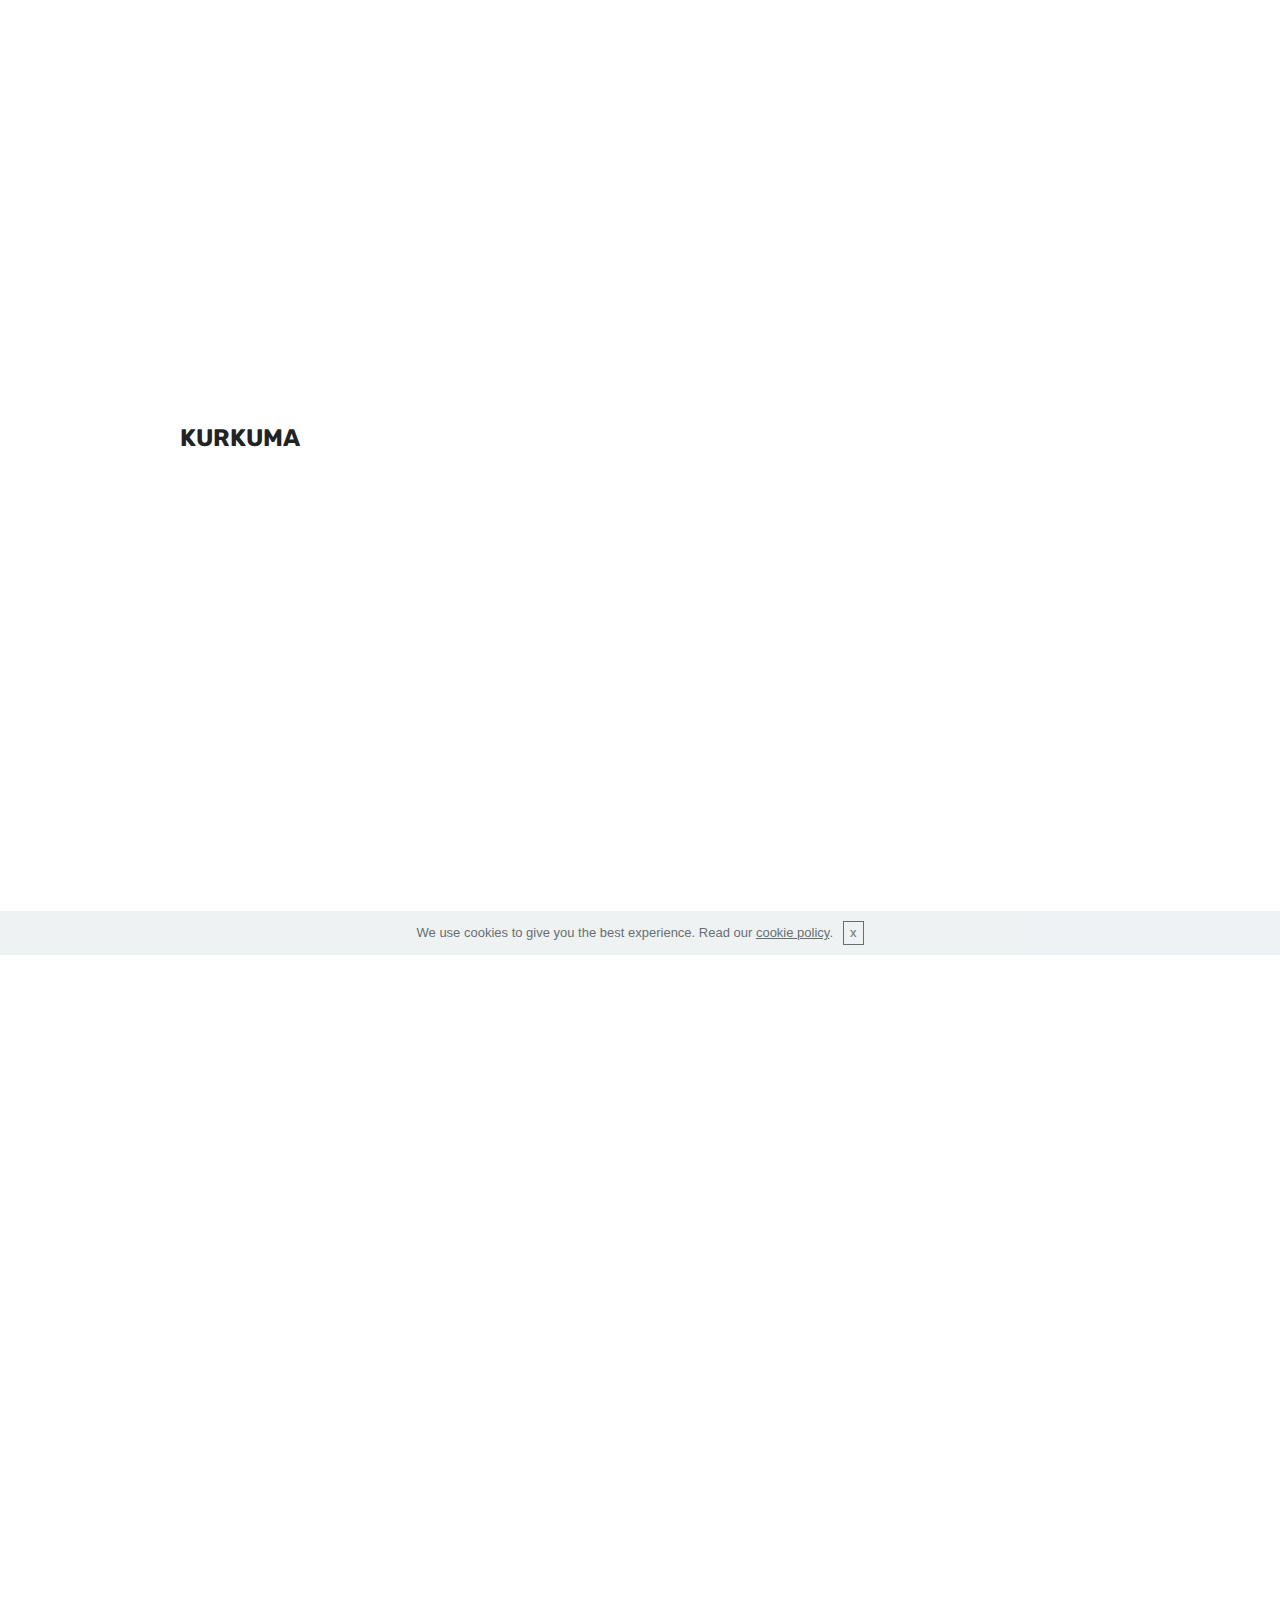
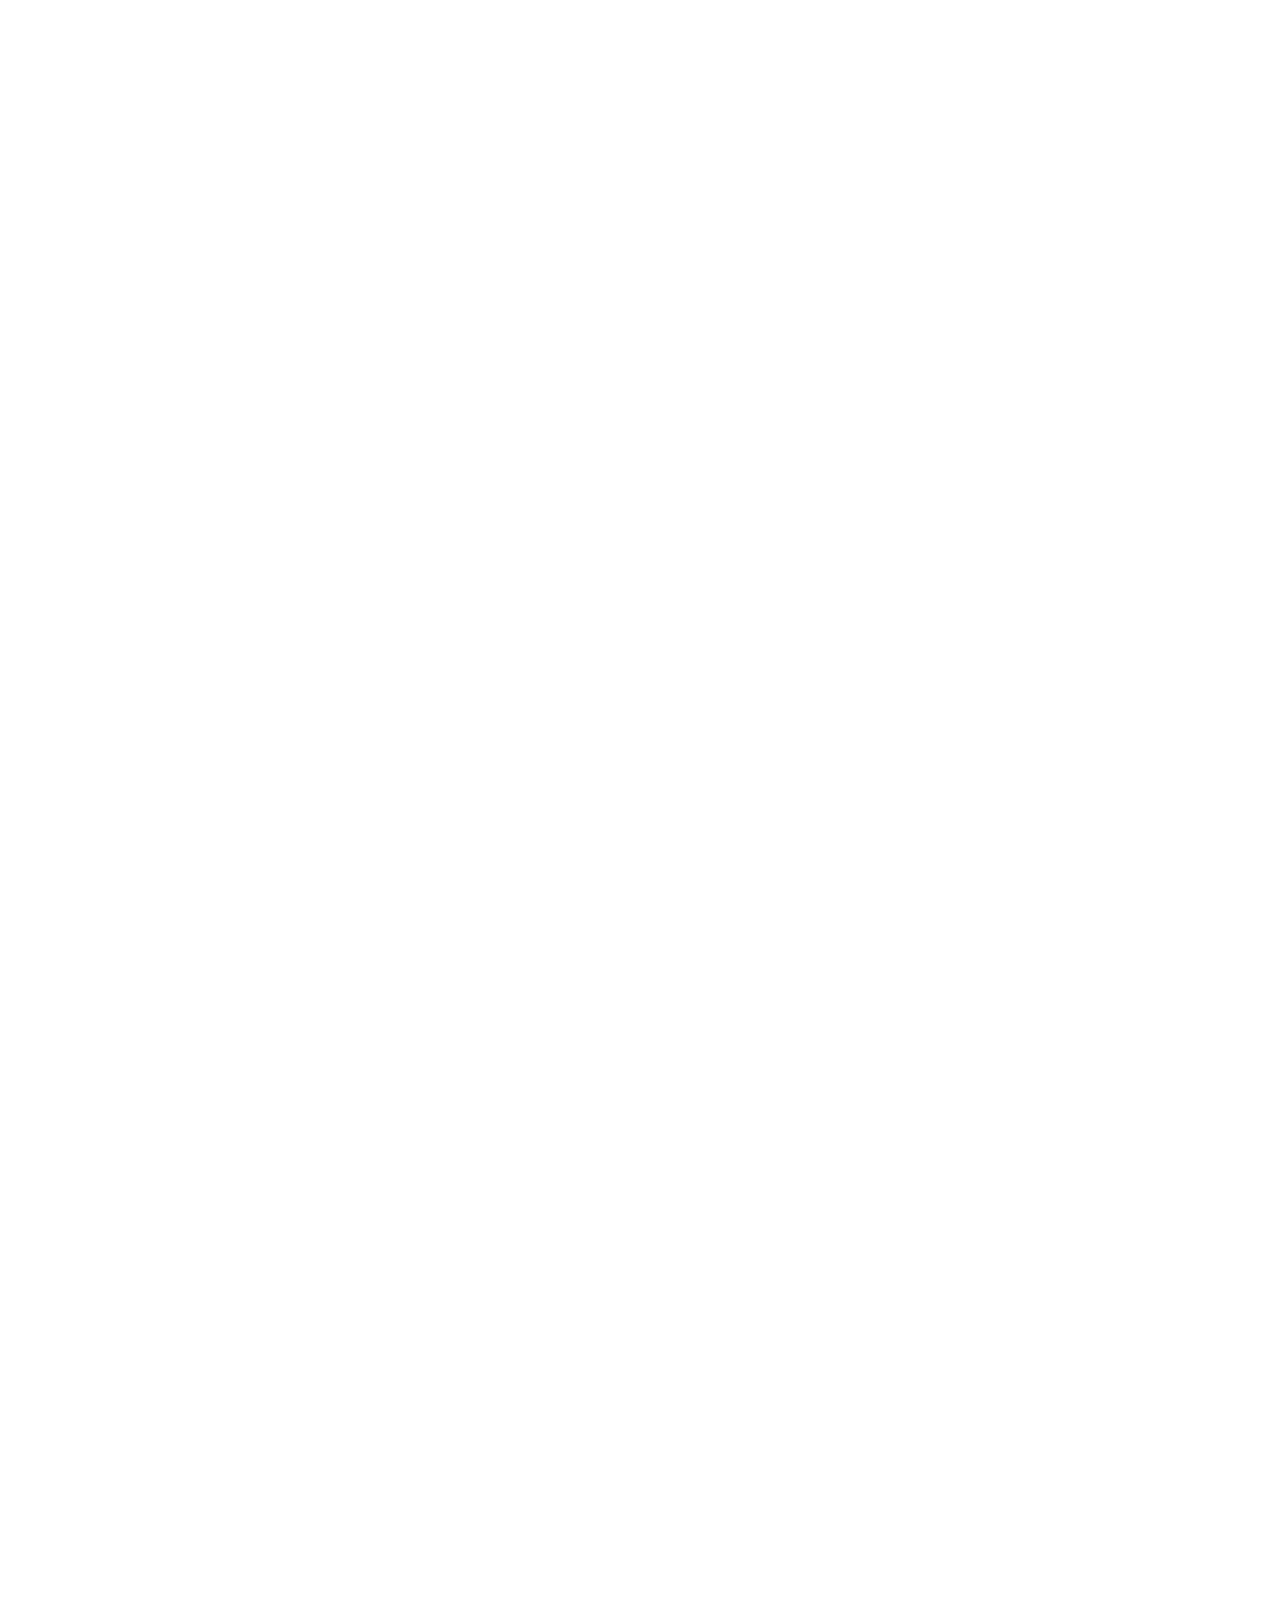
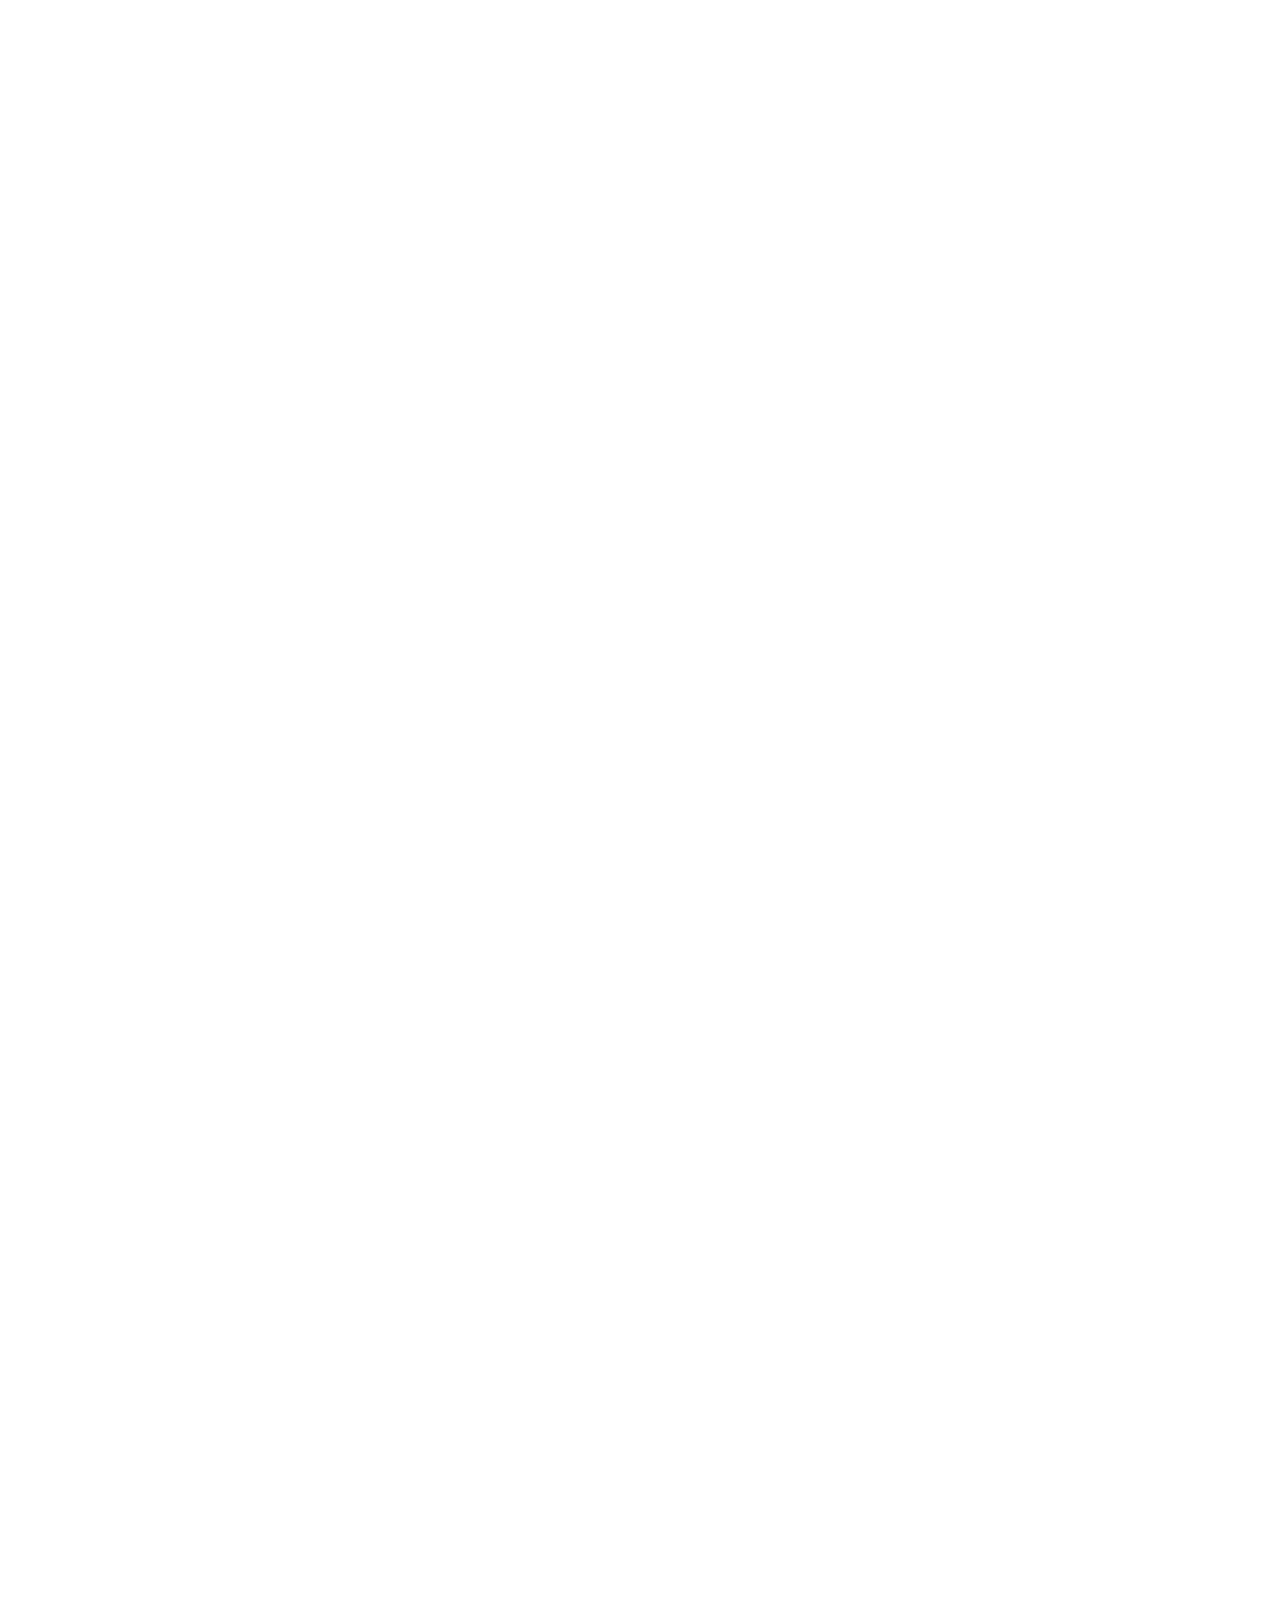
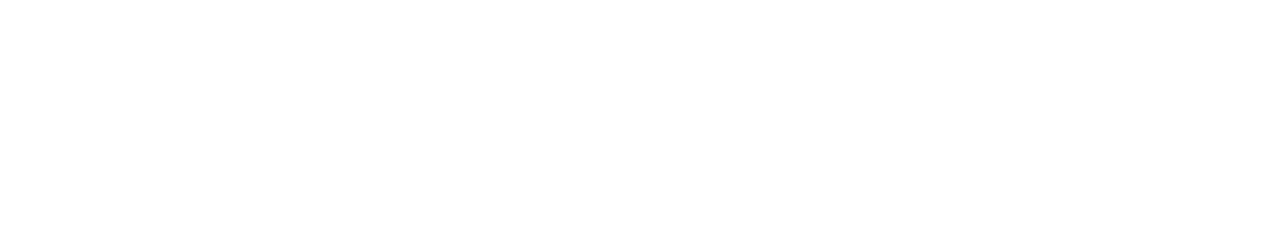
==== index.html @ aa3912ef "create github pages" ====
<!DOCTYPE html>
<html >
<head>
  <!-- Site made with Mobirise Website Builder v4.9.5, https://mobirise.com -->
  <meta charset="UTF-8">
  <meta http-equiv="X-UA-Compatible" content="IE=edge">
  <meta name="generator" content="Mobirise v4.9.5, mobirise.com">
  <meta name="viewport" content="width=device-width, initial-scale=1, minimum-scale=1">
  <link rel="shortcut icon" href="assets/images/logo4.png" type="image/x-icon">
  <meta name="description" content="">
  <title>HOME Template</title>
  <link rel="stylesheet" href="assets/web/assets/mobirise-icons/mobirise-icons.css">
  <link rel="stylesheet" href="assets/tether/tether.min.css">
  <link rel="stylesheet" href="assets/bootstrap/css/bootstrap.min.css">
  <link rel="stylesheet" href="assets/bootstrap/css/bootstrap-grid.min.css">
  <link rel="stylesheet" href="assets/bootstrap/css/bootstrap-reboot.min.css">
  <link rel="stylesheet" href="assets/animatecss/animate.min.css">
  <link rel="stylesheet" href="assets/theme/css/style.css">
  <link rel="stylesheet" href="assets/mobirise/css/mbr-additional.css" type="text/css">
  
  
  
</head>
<body>
  <section class="cid-rjLoshPeXL mbr-fullscreen" id="header2-17">

    

    

    <div class="container align-center">
        <div class="row justify-content-md-center">
            <div class="mbr-white col-md-10">
                <h1 class="mbr-section-title mbr-bold pb-3 mbr-fonts-style display-5">
                    KURKUMA</h1>
                
                
                
            </div>
        </div>
    </div>
    
</section>

<section class="engine"><a href="https://mobirise.info/k">how to develop free website</a></section><section class="header9 cid-rjLpXBXtXY" id="header9-1a">

    

    

    <div class="container">
        <div class="media-container-column mbr-white col-md-8">
            
            
            <p class="mbr-text align-left pb-3 mbr-fonts-style display-4"><strong>KURKUMA </strong><em>:TUMERIC: &nbsp;</em><br><em><br></em>IS A FLOWERING PLANT OF THE GINGER FAMILY, ZINGIBERACAE, THE ROOTS OF WHICH ARE USED IN COOKING. THE BENEFITS OF THE ROOTS HAVE BEEN PROVEN TO BE REALY HELPFULL AGAINST DIFFENT DESEASES.<br><br><br><br><em>&nbsp;</em></p>
            
        </div>
    </div>

    
</section>

<section class="header4 cid-rjLp6i3TvH" id="header4-18">

    

    

    <div class="container">
        <div class="row justify-content-md-center">
            <div class="media-content col-md-10">
                
                
                <div class="mbr-text align-center mbr-white pb-3">
                    <p class="mbr-text mbr-fonts-style display-5">THE HOLY TRINITY</p>
                </div>
                
            </div>
            <div class="mbr-figure pt-5">
                <img src="assets/images/3gold.jpg" alt="Mobirise" title="" style="width: 60%;">
            </div>
        </div>
    </div>
</section>

<section class="header3 cid-rkqaYZ3g0N" id="header3-18">

    

    

    <div class="container">
        <div class="media-container-row">
            <div class="mbr-figure" style="width: 200%;">
                <img src="assets/images/dochter.jpg" alt="Mobirise" title="">
            </div>

            <div class="media-content">
                <h1 class="mbr-section-title mbr-white pb-3 mbr-fonts-style display-1">
                    ANEAN</h1>
                
                <div class="mbr-section-text mbr-white pb-3 ">
                    <p class="mbr-text mbr-fonts-style display-5">
                        The Goddess of birth<br><br>The first receiver of souls,<br>she decides which soul is worthy of life. Presents them as gift to the Goddess of death, Bitar.<br><br></p>
                </div>
                
            </div>
        </div>
    </div>

</section>

<section class="header3 cid-rkqb0azW0R" id="header3-19">

    

    

    <div class="container">
        <div class="media-container-row">
            <div class="mbr-figure" style="width: 200%;">
                <img src="assets/images/moeder.jpg" alt="Mobirise" title="">
            </div>

            <div class="media-content">
                <h1 class="mbr-section-title mbr-white pb-3 mbr-fonts-style display-1">
                    BITAR</h1>
                
                <div class="mbr-section-text mbr-white pb-3 ">
                    <p class="mbr-text mbr-fonts-style display-5">
                        The Goddess of death<br><br>Reveives the souls from Anean.&nbsp;</p>
                </div>
                
            </div>
        </div>
    </div>

</section>

<section class="header3 cid-rkqbzMHPS8" id="header3-1b">

    

    

    <div class="container">
        <div class="media-container-row">
            <div class="mbr-figure" style="width: 200%;">
                <img src="assets/images/hh.jpg" alt="Mobirise" title="">
            </div>

            <div class="media-content">
                <h1 class="mbr-section-title mbr-white pb-3 mbr-fonts-style display-1">NYRA<br></h1>
                
                <div class="mbr-section-text mbr-white pb-3 ">
                    <p class="mbr-text mbr-fonts-style display-5">
                        The Goddess of Afterlife<br><br>Decider of which soul is worthy of eternal light, heaven. <br>Which soul should be banned in the Vadall dessert, hell.&nbsp;<br><br></p>
                </div>
                
            </div>
        </div>
    </div>

</section>

<section class="mbr-section article content3 cid-roYwshjTr5" id="content3-17">
      
     

    <div class="container">
        <div class="media-container-row">
            <div class="row col-12 col-md-12">
                <div class="col-12 mbr-text mbr-fonts-style col-md-6 display-5">
                     <p><strong>OTZA</strong> </p><p><em>/OTZ-A/</em></p><p><em><br></em></p><p>The chain of golden beads worn around the hips of the Goddes Oena<em> /o-eyi-na/. </em></p><p><em>Every golden bead represents the soul of an unborn human.&nbsp;</em></p>
                </div>
                <div class="col-12 mbr-text mbr-fonts-style display-7 col-md-6">
                     <p><br></p>
                </div>
                
            </div>
        </div>
    </div>
</section>


  <script src="assets/web/assets/jquery/jquery.min.js"></script>
  <script src="assets/popper/popper.min.js"></script>
  <script src="assets/tether/tether.min.js"></script>
  <script src="assets/bootstrap/js/bootstrap.min.js"></script>
  <script src="assets/smoothscroll/smooth-scroll.js"></script>
  <script src="assets/cookies-alert-plugin/cookies-alert-core.js"></script>
  <script src="assets/cookies-alert-plugin/cookies-alert-script.js"></script>
  <script src="assets/viewportchecker/jquery.viewportchecker.js"></script>
  <script src="assets/theme/js/script.js"></script>
  
  
 <div id="scrollToTop" class="scrollToTop mbr-arrow-up"><a style="text-align: center;"><i class="mbr-arrow-up-icon mbr-arrow-up-icon-cm cm-icon cm-icon-smallarrow-up"></i></a></div>
    <input name="animation" type="hidden">
  <input name="cookieData" type="hidden" data-cookie-text="We use cookies to give you the best experience. Read our <a href='privacy.html'>cookie policy</a>.">
  </body>
</html>
---- assets/web/assets/mobirise-icons/mobirise-icons.css ----
@font-face {
  font-family: 'MobiriseIcons';
  src:  url('mobirise-icons.eot?spat4u');
  src:  url('mobirise-icons.eot?spat4u#iefix') format('embedded-opentype'),
    url('mobirise-icons.ttf?spat4u') format('truetype'),
    url('mobirise-icons.woff?spat4u') format('woff'),
    url('mobirise-icons.svg?spat4u#MobiriseIcons') format('svg');
  font-weight: normal;
  font-style: normal;
}

[class^="mbri-"], [class*=" mbri-"] {
  /* use !important to prevent issues with browser extensions that change fonts */
  font-family: MobiriseIcons !important;
  speak: none;
  font-style: normal;
  font-weight: normal;
  font-variant: normal;
  text-transform: none;
  line-height: 1;

  /* Better Font Rendering =========== */
  -webkit-font-smoothing: antialiased;
  -moz-osx-font-smoothing: grayscale;
}

.mbri-add-submenu:before {
  content: "\e900";
}
.mbri-alert:before {
  content: "\e901";
}
.mbri-align-center:before {
  content: "\e902";
}
.mbri-align-justify:before {
  content: "\e903";
}
.mbri-align-left:before {
  content: "\e904";
}
.mbri-align-right:before {
  content: "\e905";
}
.mbri-android:before {
  content: "\e906";
}
.mbri-apple:before {
  content: "\e907";
}
.mbri-arrow-down:before {
  content: "\e908";
}
.mbri-arrow-next:before {
  content: "\e909";
}
.mbri-arrow-prev:before {
  content: "\e90a";
}
.mbri-arrow-up:before {
  content: "\e90b";
}
.mbri-bold:before {
  content: "\e90c";
}
.mbri-bookmark:before {
  content: "\e90d";
}
.mbri-bootstrap:before {
  content: "\e90e";
}
.mbri-briefcase:before {
  content: "\e90f";
}
.mbri-browse:before {
  content: "\e910";
}
.mbri-bulleted-list:before {
  content: "\e911";
}
.mbri-calendar:before {
  content: "\e912";
}
.mbri-camera:before {
  content: "\e913";
}
.mbri-cart-add:before {
  content: "\e914";
}
.mbri-cart-full:before {
  content: "\e915";
}
.mbri-cash:before {
  content: "\e916";
}
.mbri-change-style:before {
  content: "\e917";
}
.mbri-chat:before {
  content: "\e918";
}
.mbri-clock:before {
  content: "\e919";
}
.mbri-close:before {
  content: "\e91a";
}
.mbri-cloud:before {
  content: "\e91b";
}
.mbri-code:before {
  content: "\e91c";
}
.mbri-contact-form:before {
  content: "\e91d";
}
.mbri-credit-card:before {
  content: "\e91e";
}
.mbri-cursor-click:before {
  content: "\e91f";
}
.mbri-cust-feedback:before {
  content: "\e920";
}
.mbri-database:before {
  content: "\e921";
}
.mbri-delivery:before {
  content: "\e922";
}
.mbri-desktop:before {
  content: "\e923";
}
.mbri-devices:before {
  content: "\e924";
}
.mbri-down:before {
  content: "\e925";
}
.mbri-download:before {
  content: "\e989";
}
.mbri-drag-n-drop:before {
  content: "\e927";
}
.mbri-drag-n-drop2:before {
  content: "\e928";
}
.mbri-edit:before {
  content: "\e929";
}
.mbri-edit2:before {
  content: "\e92a";
}
.mbri-error:before {
  content: "\e92b";
}
.mbri-extension:before {
  content: "\e92c";
}
.mbri-features:before {
  content: "\e92d";
}
.mbri-file:before {
  content: "\e92e";
}
.mbri-flag:before {
  content: "\e92f";
}
.mbri-folder:before {
  content: "\e930";
}
.mbri-gift:before {
  content: "\e931";
}
.mbri-github:before {
  content: "\e932";
}
.mbri-globe:before {
  content: "\e933";
}
.mbri-globe-2:before {
  content: "\e934";
}
.mbri-growing-chart:before {
  content: "\e935";
}
.mbri-hearth:before {
  content: "\e936";
}
.mbri-help:before {
  content: "\e937";
}
.mbri-home:before {
  content: "\e938";
}
.mbri-hot-cup:before {
  content: "\e939";
}
.mbri-idea:before {
  content: "\e93a";
}
.mbri-image-gallery:before {
  content: "\e93b";
}
.mbri-image-slider:before {
  content: "\e93c";
}
.mbri-info:before {
  content: "\e93d";
}
.mbri-italic:before {
  content: "\e93e";
}
.mbri-key:before {
  content: "\e93f";
}
.mbri-laptop:before {
  content: "\e940";
}
.mbri-layers:before {
  content: "\e941";
}
.mbri-left-right:before {
  content: "\e942";
}
.mbri-left:before {
  content: "\e943";
}
.mbri-letter:before {
  content: "\e944";
}
.mbri-like:before {
  content: "\e945";
}
.mbri-link:before {
  content: "\e946";
}
.mbri-lock:before {
  content: "\e947";
}
.mbri-login:before {
  content: "\e948";
}
.mbri-logout:before {
  content: "\e949";
}
.mbri-magic-stick:before {
  content: "\e94a";
}
.mbri-map-pin:before {
  content: "\e94b";
}
.mbri-menu:before {
  content: "\e94c";
}
.mbri-mobile:before {
  content: "\e94d";
}
.mbri-mobile2:before {
  content: "\e94e";
}
.mbri-mobirise:before {
  content: "\e94f";
}
.mbri-more-horizontal:before {
  content: "\e950";
}
.mbri-more-vertical:before {
  content: "\e951";
}
.mbri-music:before {
  content: "\e952";
}
.mbri-new-file:before {
  content: "\e953";
}
.mbri-numbered-list:before {
  content: "\e954";
}
.mbri-opened-folder:before {
  content: "\e955";
}
.mbri-pages:before {
  content: "\e956";
}
.mbri-paper-plane:before {
  content: "\e957";
}
.mbri-paperclip:before {
  content: "\e958";
}
.mbri-photo:before {
  content: "\e959";
}
.mbri-photos:before {
  content: "\e95a";
}
.mbri-pin:before {
  content: "\e95b";
}
.mbri-play:before {
  content: "\e95c";
}
.mbri-plus:before {
  content: "\e95d";
}
.mbri-preview:before {
  content: "\e95e";
}
.mbri-print:before {
  content: "\e95f";
}
.mbri-protect:before {
  content: "\e960";
}
.mbri-question:before {
  content: "\e961";
}
.mbri-quote-left:before {
  content: "\e962";
}
.mbri-quote-right:before {
  content: "\e963";
}
.mbri-refresh:before {
  content: "\e964";
}
.mbri-responsive:before {
  content: "\e965";
}
.mbri-right:before {
  content: "\e966";
}
.mbri-rocket:before {
  content: "\e967";
}
.mbri-sad-face:before {
  content: "\e968";
}
.mbri-sale:before {
  content: "\e969";
}
.mbri-save:before {
  content: "\e96a";
}
.mbri-search:before {
  content: "\e96b";
}
.mbri-setting:before {
  content: "\e96c";
}
.mbri-setting2:before {
  content: "\e96d";
}
.mbri-setting3:before {
  content: "\e96e";
}
.mbri-share:before {
  content: "\e96f";
}
.mbri-shopping-bag:before {
  content: "\e970";
}
.mbri-shopping-basket:before {
  content: "\e971";
}
.mbri-shopping-cart:before {
  content: "\e972";
}
.mbri-sites:before {
  content: "\e973";
}
.mbri-smile-face:before {
  content: "\e974";
}
.mbri-speed:before {
  content: "\e975";
}
.mbri-star:before {
  content: "\e976";
}
.mbri-success:before {
  content: "\e977";
}
.mbri-sun:before {
  content: "\e978";
}
.mbri-sun2:before {
  content: "\e979";
}
.mbri-tablet:before {
  content: "\e97a";
}
.mbri-tablet-vertical:before {
  content: "\e97b";
}
.mbri-target:before {
  content: "\e97c";
}
.mbri-timer:before {
  content: "\e97d";
}
.mbri-to-ftp:before {
  content: "\e97e";
}
.mbri-to-local-drive:before {
  content: "\e97f";
}
.mbri-touch-swipe:before {
  content: "\e980";
}
.mbri-touch:before {
  content: "\e981";
}
.mbri-trash:before {
  content: "\e982";
}
.mbri-underline:before {
  content: "\e983";
}
.mbri-unlink:before {
  content: "\e984";
}
.mbri-unlock:before {
  content: "\e985";
}
.mbri-up-down:before {
  content: "\e986";
}
.mbri-up:before {
  content: "\e987";
}
.mbri-update:before {
  content: "\e988";
}
.mbri-upload:before {
 content: "\e926"; 
}
.mbri-user:before {
  content: "\e98a";
}
.mbri-user2:before {
  content: "\e98b";
}
.mbri-users:before {
  content: "\e98c";
}
.mbri-video:before {
  content: "\e98d";
}
.mbri-video-play:before {
  content: "\e98e";
}
.mbri-watch:before {
  content: "\e98f";
}
.mbri-website-theme:before {
  content: "\e990";
}
.mbri-wifi:before {
  content: "\e991";
}
.mbri-windows:before {
  content: "\e992";
}
.mbri-zoom-out:before {
  content: "\e993";
}
.mbri-redo:before {
  content: "\e994";
}
.mbri-undo:before {
  content: "\e995";
}
---- assets/theme/css/style.css ----
/*!
 * Mobirise v4 theme (https://mobirise.com/)
 * Copyright 2017 Mobirise
 */
section {
  background-color: #eeeeee; }

section,
.container,
.container-fluid {
  position: relative;
  word-wrap: break-word; }

a.mbr-iconfont:hover {
  text-decoration: none; }

.article .lead p, .article .lead ul, .article .lead ol, .article .lead pre, .article .lead blockquote {
  margin-bottom: 0; }

a {
  font-style: normal;
  font-weight: 400;
  cursor: pointer; }
  a, a:hover {
    text-decoration: none; }

figure {
  margin-bottom: 0; }

body {
  color: #232323; }

h1, h2, h3, h4, h5, h6,
.h1, .h2, .h3, .h4, .h5, .h6,
.display-1, .display-2, .display-3, .display-4 {
  line-height: 1;
  word-break: break-word;
  word-wrap: break-word; }

b, strong {
  font-weight: bold; }

blockquote {
  padding: 10px 0 10px 20px;
  position: relative;
  border-left: 2px solid;
  border-color: #ff3366; }

input:-webkit-autofill, input:-webkit-autofill:hover, input:-webkit-autofill:focus, input:-webkit-autofill:active {
  transition-delay: 9999s;
  transition-property: background-color, color; }

textarea[type="hidden"] {
  display: none; }

body {
  position: relative; }

section {
  background-position: 50% 50%;
  background-repeat: no-repeat;
  background-size: cover; }
  section .mbr-background-video,
  section .mbr-background-video-preview {
    position: absolute;
    bottom: 0;
    left: 0;
    right: 0;
    top: 0; }

.hidden {
  visibility: hidden; }

.mbr-z-index20 {
  z-index: 20; }

/*! Base colors */
.mbr-white {
  color: #ffffff; }

.mbr-black {
  color: #000000; }

.mbr-bg-white {
  background-color: #ffffff; }

.mbr-bg-black {
  background-color: #000000; }

/*! Text-aligns */
.align-left {
  text-align: left; }

.align-center {
  text-align: center; }

.align-right {
  text-align: right; }

@media (max-width: 767px) {
  .align-left, .align-center, .align-right, .mbr-section-btn, .mbr-section-title {
    text-align: center; } }
/*! Font-weight  */
.mbr-light {
  font-weight: 300; }

.mbr-regular {
  font-weight: 400; }

.mbr-semibold {
  font-weight: 500; }

.mbr-bold {
  font-weight: 700; }

/*! Media  */
.media-size-item {
  -webkit-flex: 1 1 auto;
  -moz-flex: 1 1 auto;
  -ms-flex: 1 1 auto;
  -o-flex: 1 1 auto;
  flex: 1 1 auto; }

.media-content {
  -webkit-flex-basis: 100%;
  flex-basis: 100%; }

.media-container-row {
  display: -ms-flexbox;
  display: -webkit-flex;
  display: flex;
  -webkit-flex-direction: row;
  -ms-flex-direction: row;
  flex-direction: row;
  -webkit-flex-wrap: wrap;
  -ms-flex-wrap: wrap;
  flex-wrap: wrap;
  -webkit-justify-content: center;
  -ms-flex-pack: center;
  justify-content: center;
  -webkit-align-content: center;
  -ms-flex-line-pack: center;
  align-content: center;
  -webkit-align-items: start;
  -ms-flex-align: start;
  align-items: start; }
  .media-container-row .media-size-item {
    width: 400px; }

.media-container-column {
  display: -ms-flexbox;
  display: -webkit-flex;
  display: flex;
  -webkit-flex-direction: column;
  -ms-flex-direction: column;
  flex-direction: column;
  -webkit-flex-wrap: wrap;
  -ms-flex-wrap: wrap;
  flex-wrap: wrap;
  -webkit-justify-content: center;
  -ms-flex-pack: center;
  justify-content: center;
  -webkit-align-content: center;
  -ms-flex-line-pack: center;
  align-content: center;
  -webkit-align-items: stretch;
  -ms-flex-align: stretch;
  align-items: stretch; }
  .media-container-column > * {
    width: 100%; }

@media (min-width: 992px) {
  .media-container-row {
    -webkit-flex-wrap: nowrap;
    -ms-flex-wrap: nowrap;
    flex-wrap: nowrap; } }
figure {
  overflow: hidden; }

figure[mbr-media-size] {
  transition: width 0.1s; }

.mbr-figure img, .mbr-figure iframe {
  display: block;
  width: 100%; }

.card {
  background-color: transparent;
  border: none; }

.card-img {
  text-align: center;
  flex-shrink: 0;
  -webkit-flex-shrink: 0; }

.media {
  max-width: 100%;
  margin: 0 auto; }

.mbr-figure {
  -ms-flex-item-align: center;
  -ms-grid-row-align: center;
  -webkit-align-self: center;
  align-self: center; }

.media-container > div {
  max-width: 100%; }

.mbr-figure img, .card-img img {
  width: 100%; }

@media (max-width: 991px) {
  .media-size-item {
    width: auto !important; }

  .media {
    width: auto; }

  .mbr-figure {
    width: 100% !important; } }
/*! Buttons */
.mbr-section-btn {
  margin-left: -.25rem;
  margin-right: -.25rem;
  font-size: 0; }

nav .mbr-section-btn {
  margin-left: 0rem;
  margin-right: 0rem; }

/*! Btn icon margin */
.btn .mbr-iconfont, .btn.btn-sm .mbr-iconfont {
  cursor: pointer;
  margin-right: 0.5rem; }

.btn.btn-md .mbr-iconfont, .btn.btn-md .mbr-iconfont {
  margin-right: 0.8rem; }

.mbr-regular {
  font-weight: 400; }

.mbr-semibold {
  font-weight: 500; }

.mbr-bold {
  font-weight: 700; }

[type="submit"] {
  -webkit-appearance: none; }

/*! Full-screen */
.mbr-fullscreen .mbr-overlay {
  min-height: 100vh; }

.mbr-fullscreen {
  display: flex;
  display: -webkit-flex;
  display: -moz-flex;
  display: -ms-flex;
  display: -o-flex;
  align-items: center;
  -webkit-align-items: center;
  min-height: 100vh;
  padding-top: 3rem;
  padding-bottom: 3rem; }

/*! Map */
.map {
  height: 25rem;
  position: relative; }
  .map iframe {
    width: 100%;
    height: 100%; }

/* Form */
.form-asterisk {
  font-family: initial;
  position: absolute;
  top: -2px;
  font-weight: normal; }

/*! Scroll to top arrow */
.mbr-arrow-up {
  bottom: 25px;
  right: 90px;
  position: fixed;
  text-align: right;
  z-index: 5000;
  color: #ffffff;
  font-size: 32px;
  transform: rotate(180deg);
  -webkit-transform: rotate(180deg); }

.mbr-arrow-up a {
  background: rgba(0, 0, 0, 0.2);
  border-radius: 3px;
  color: #fff;
  display: inline-block;
  height: 60px;
  width: 60px;
  outline-style: none !important;
  position: relative;
  text-decoration: none;
  transition: all .3s ease-in-out;
  cursor: pointer;
  text-align: center; }
  .mbr-arrow-up a:hover {
    background-color: rgba(0, 0, 0, 0.4); }
  .mbr-arrow-up a i {
    line-height: 60px; }

.mbr-arrow-up-icon {
  display: block;
  color: #fff; }

.mbr-arrow-up-icon::before {
  content: "\203a";
  display: inline-block;
  font-family: serif;
  font-size: 32px;
  line-height: 1;
  font-style: normal;
  position: relative;
  top: 6px;
  left: -4px;
  -webkit-transform: rotate(-90deg);
  transform: rotate(-90deg); }

/*! Arrow Down */
.mbr-arrow {
  position: absolute;
  bottom: 45px;
  left: 50%;
  width: 60px;
  height: 60px;
  cursor: pointer;
  background-color: rgba(80, 80, 80, 0.5);
  border-radius: 50%;
  -webkit-transform: translateX(-50%);
  transform: translateX(-50%); }
  .mbr-arrow > a {
    display: inline-block;
    text-decoration: none;
    outline-style: none;
    -webkit-animation: arrowdown 1.7s ease-in-out infinite;
    animation: arrowdown 1.7s ease-in-out infinite; }
    .mbr-arrow > a > i {
      position: absolute;
      top: -2px;
      left: 15px;
      font-size: 2rem; }

@keyframes arrowdown {
  0% {
    transform: translateY(0px);
    -webkit-transform: translateY(0px); }
  50% {
    transform: translateY(-5px);
    -webkit-transform: translateY(-5px); }
  100% {
    transform: translateY(0px);
    -webkit-transform: translateY(0px); } }
@-webkit-keyframes arrowdown {
  0% {
    transform: translateY(0px);
    -webkit-transform: translateY(0px); }
  50% {
    transform: translateY(-5px);
    -webkit-transform: translateY(-5px); }
  100% {
    transform: translateY(0px);
    -webkit-transform: translateY(0px); } }
@media (max-width: 500px) {
  .mbr-arrow-up {
    left: 50%;
    right: auto;
    transform: translateX(-50%) rotate(180deg);
    -webkit-transform: translateX(-50%) rotate(180deg); } }
/*Gradients animation*/
@keyframes gradient-animation {
  from {
    background-position: 0% 100%;
    animation-timing-function: ease-in-out; }
  to {
    background-position: 100% 0%;
    animation-timing-function: ease-in-out; } }
@-webkit-keyframes gradient-animation {
  from {
    background-position: 0% 100%;
    animation-timing-function: ease-in-out; }
  to {
    background-position: 100% 0%;
    animation-timing-function: ease-in-out; } }
.bg-gradient {
  background-size: 200% 200%;
  animation: gradient-animation 5s infinite alternate;
  -webkit-animation: gradient-animation 5s infinite alternate; }

.menu .navbar-brand {
  display: -webkit-flex; }
  .menu .navbar-brand span {
    display: flex;
    display: -webkit-flex; }
  .menu .navbar-brand .navbar-caption-wrap {
    display: -webkit-flex; }
  .menu .navbar-brand .navbar-logo img {
    display: -webkit-flex; }
@media (min-width: 768px) and (max-width: 991px) {
  .menu .navbar-toggleable-sm .navbar-nav {
    display: -webkit-box;
    display: -webkit-flex;
    display: -ms-flexbox; } }
@media (min-width: 992px) {
  .menu .navbar-nav.nav-dropdown {
    display: -webkit-flex; }
  .menu .navbar-toggleable-sm .navbar-collapse {
    display: -webkit-flex !important; } }
@media (max-width: 767px) {
  .menu .navbar-collapse {
    max-height: 80vh; }
  .menu .dropdown-menu {
    max-height: 60vh; } }

.navbar {
  display: -webkit-flex;
  -webkit-flex-wrap: wrap;
  -webkit-align-items: center;
  -webkit-justify-content: space-between; }

.navbar-collapse {
  -webkit-flex-basis: 100%;
  -webkit-flex-grow: 1;
  -webkit-align-items: center; }

.nav-dropdown .link {
  padding: .667em 1.667em !important;
  margin: 0 !important; }

.nav {
  display: -webkit-flex;
  -webkit-flex-wrap: wrap; }

.row {
  display: -webkit-flex;
  -webkit-flex-wrap: wrap; }

.justify-content-center {
  -webkit-justify-content: center; }

.form-inline {
  display: -webkit-flex;
  -webkit-flex-flow: row wrap;
  -webkit-align-items: center; }

.card-wrapper {
  -webkit-flex: 1; }

.carousel-control {
  z-index: 10;
  display: -webkit-flex;
  -webkit-align-items: center;
  -webkit-justify-content: center; }

.carousel-controls {
  display: -webkit-flex; }

.media {
  display: -webkit-flex; }

.jq-selectbox__select {
  padding: 1.07em .5em;
  position: absolute;
  top: 0;
  left: 0;
  width: 100%; }

.jq-selectbox__dropdown {
  position: absolute;
  top: 100% !important;
  left: 0 !important;
  width: 100% !important; }

.jq-selectbox__trigger-arrow {
  transform: translateY(-50%); }

.jq-selectbox li {
  padding: 1.07em .5em; }

/*# sourceMappingURL=style.css.map */
.engine {
	position: absolute;
	text-indent: -2400px;
	text-align: center;
	padding: 0;
	top: 0;
	left: -2400px;
}
---- assets/mobirise/css/mbr-additional.css ----
@import url(https://fonts.googleapis.com/css?family=Rubik:300,300i,400,400i,500,500i,700,700i,900,900i);





body {
  font-style: normal;
  line-height: 1.5;
}
.mbr-section-title {
  font-style: normal;
  line-height: 1.2;
}
.mbr-section-subtitle {
  line-height: 1.3;
}
.mbr-text {
  font-style: normal;
  line-height: 1.6;
}
.display-1 {
  font-family: 'Rubik', sans-serif;
  font-size: 4.25rem;
}
.display-1 > .mbr-iconfont {
  font-size: 6.8rem;
}
.display-2 {
  font-family: 'Rubik', sans-serif;
  font-size: 3rem;
}
.display-2 > .mbr-iconfont {
  font-size: 4.8rem;
}
.display-4 {
  font-family: 'Rubik', sans-serif;
  font-size: 1rem;
}
.display-4 > .mbr-iconfont {
  font-size: 1.6rem;
}
.display-5 {
  font-family: 'Rubik', sans-serif;
  font-size: 1.5rem;
}
.display-5 > .mbr-iconfont {
  font-size: 2.4rem;
}
.display-7 {
  font-family: 'Rubik', sans-serif;
  font-size: 1rem;
}
.display-7 > .mbr-iconfont {
  font-size: 1.6rem;
}
/* ---- Fluid typography for mobile devices ---- */
/* 1.4 - font scale ratio ( bootstrap == 1.42857 ) */
/* 100vw - current viewport width */
/* (48 - 20)  48 == 48rem == 768px, 20 == 20rem == 320px(minimal supported viewport) */
/* 0.65 - min scale variable, may vary */
@media (max-width: 768px) {
  .display-1 {
    font-size: 3.4rem;
    font-size: calc( 2.1374999999999997rem + (4.25 - 2.1374999999999997) * ((100vw - 20rem) / (48 - 20)));
    line-height: calc( 1.4 * (2.1374999999999997rem + (4.25 - 2.1374999999999997) * ((100vw - 20rem) / (48 - 20))));
  }
  .display-2 {
    font-size: 2.4rem;
    font-size: calc( 1.7rem + (3 - 1.7) * ((100vw - 20rem) / (48 - 20)));
    line-height: calc( 1.4 * (1.7rem + (3 - 1.7) * ((100vw - 20rem) / (48 - 20))));
  }
  .display-4 {
    font-size: 0.8rem;
    font-size: calc( 1rem + (1 - 1) * ((100vw - 20rem) / (48 - 20)));
    line-height: calc( 1.4 * (1rem + (1 - 1) * ((100vw - 20rem) / (48 - 20))));
  }
  .display-5 {
    font-size: 1.2rem;
    font-size: calc( 1.175rem + (1.5 - 1.175) * ((100vw - 20rem) / (48 - 20)));
    line-height: calc( 1.4 * (1.175rem + (1.5 - 1.175) * ((100vw - 20rem) / (48 - 20))));
  }
}
/* Buttons */
.btn {
  font-weight: 500;
  border-width: 2px;
  font-style: normal;
  letter-spacing: 1px;
  margin: .4rem .8rem;
  white-space: normal;
  -webkit-transition: all 0.3s ease-in-out;
  -moz-transition: all 0.3s ease-in-out;
  transition: all 0.3s ease-in-out;
  display: inline-flex;
  align-items: center;
  justify-content: center;
  word-break: break-word;
  -webkit-align-items: center;
  -webkit-justify-content: center;
  display: -webkit-inline-flex;
  padding: 1rem 3rem;
  border-radius: 3px;
}
.btn-sm {
  font-weight: 500;
  letter-spacing: 1px;
  -webkit-transition: all 0.3s ease-in-out;
  -moz-transition: all 0.3s ease-in-out;
  transition: all 0.3s ease-in-out;
  padding: 0.6rem 1.5rem;
  border-radius: 3px;
}
.btn-md {
  font-weight: 500;
  letter-spacing: 1px;
  margin: .4rem .8rem !important;
  -webkit-transition: all 0.3s ease-in-out;
  -moz-transition: all 0.3s ease-in-out;
  transition: all 0.3s ease-in-out;
  padding: 1rem 3rem;
  border-radius: 3px;
}
.btn-lg {
  font-weight: 500;
  letter-spacing: 1px;
  margin: .4rem .8rem !important;
  -webkit-transition: all 0.3s ease-in-out;
  -moz-transition: all 0.3s ease-in-out;
  transition: all 0.3s ease-in-out;
  padding: 1.2rem 3.2rem;
  border-radius: 3px;
}
.bg-primary {
  background-color: #f90900 !important;
}
.bg-success {
  background-color: #f7ed4a !important;
}
.bg-info {
  background-color: #82786e !important;
}
.bg-warning {
  background-color: #879a9f !important;
}
.bg-danger {
  background-color: #b1a374 !important;
}
.btn-primary,
.btn-primary:active {
  background-color: #f90900 !important;
  border-color: #f90900 !important;
  color: #ffffff !important;
}
.btn-primary:hover,
.btn-primary:focus,
.btn-primary.focus,
.btn-primary.active {
  color: #ffffff !important;
  background-color: #ad0600 !important;
  border-color: #ad0600 !important;
}
.btn-primary.disabled,
.btn-primary:disabled {
  color: #ffffff !important;
  background-color: #ad0600 !important;
  border-color: #ad0600 !important;
}
.btn-secondary,
.btn-secondary:active {
  background-color: #ff3366 !important;
  border-color: #ff3366 !important;
  color: #ffffff !important;
}
.btn-secondary:hover,
.btn-secondary:focus,
.btn-secondary.focus,
.btn-secondary.active {
  color: #ffffff !important;
  background-color: #e50039 !important;
  border-color: #e50039 !important;
}
.btn-secondary.disabled,
.btn-secondary:disabled {
  color: #ffffff !important;
  background-color: #e50039 !important;
  border-color: #e50039 !important;
}
.btn-info,
.btn-info:active {
  background-color: #82786e !important;
  border-color: #82786e !important;
  color: #ffffff !important;
}
.btn-info:hover,
.btn-info:focus,
.btn-info.focus,
.btn-info.active {
  color: #ffffff !important;
  background-color: #59524b !important;
  border-color: #59524b !important;
}
.btn-info.disabled,
.btn-info:disabled {
  color: #ffffff !important;
  background-color: #59524b !important;
  border-color: #59524b !important;
}
.btn-success,
.btn-success:active {
  background-color: #f7ed4a !important;
  border-color: #f7ed4a !important;
  color: #3f3c03 !important;
}
.btn-success:hover,
.btn-success:focus,
.btn-success.focus,
.btn-success.active {
  color: #3f3c03 !important;
  background-color: #eadd0a !important;
  border-color: #eadd0a !important;
}
.btn-success.disabled,
.btn-success:disabled {
  color: #3f3c03 !important;
  background-color: #eadd0a !important;
  border-color: #eadd0a !important;
}
.btn-warning,
.btn-warning:active {
  background-color: #879a9f !important;
  border-color: #879a9f !important;
  color: #ffffff !important;
}
.btn-warning:hover,
.btn-warning:focus,
.btn-warning.focus,
.btn-warning.active {
  color: #ffffff !important;
  background-color: #617479 !important;
  border-color: #617479 !important;
}
.btn-warning.disabled,
.btn-warning:disabled {
  color: #ffffff !important;
  background-color: #617479 !important;
  border-color: #617479 !important;
}
.btn-danger,
.btn-danger:active {
  background-color: #b1a374 !important;
  border-color: #b1a374 !important;
  color: #ffffff !important;
}
.btn-danger:hover,
.btn-danger:focus,
.btn-danger.focus,
.btn-danger.active {
  color: #ffffff !important;
  background-color: #8b7d4e !important;
  border-color: #8b7d4e !important;
}
.btn-danger.disabled,
.btn-danger:disabled {
  color: #ffffff !important;
  background-color: #8b7d4e !important;
  border-color: #8b7d4e !important;
}
.btn-white {
  color: #333333 !important;
}
.btn-white,
.btn-white:active {
  background-color: #ffffff !important;
  border-color: #ffffff !important;
  color: #808080 !important;
}
.btn-white:hover,
.btn-white:focus,
.btn-white.focus,
.btn-white.active {
  color: #808080 !important;
  background-color: #d9d9d9 !important;
  border-color: #d9d9d9 !important;
}
.btn-white.disabled,
.btn-white:disabled {
  color: #808080 !important;
  background-color: #d9d9d9 !important;
  border-color: #d9d9d9 !important;
}
.btn-black,
.btn-black:active {
  background-color: #333333 !important;
  border-color: #333333 !important;
  color: #ffffff !important;
}
.btn-black:hover,
.btn-black:focus,
.btn-black.focus,
.btn-black.active {
  color: #ffffff !important;
  background-color: #0d0d0d !important;
  border-color: #0d0d0d !important;
}
.btn-black.disabled,
.btn-black:disabled {
  color: #ffffff !important;
  background-color: #0d0d0d !important;
  border-color: #0d0d0d !important;
}
.btn-primary-outline,
.btn-primary-outline:active {
  background: none;
  border-color: #930500;
  color: #930500;
}
.btn-primary-outline:hover,
.btn-primary-outline:focus,
.btn-primary-outline.focus,
.btn-primary-outline.active {
  color: #ffffff;
  background-color: #f90900;
  border-color: #f90900;
}
.btn-primary-outline.disabled,
.btn-primary-outline:disabled {
  color: #ffffff !important;
  background-color: #f90900 !important;
  border-color: #f90900 !important;
}
.btn-secondary-outline,
.btn-secondary-outline:active {
  background: none;
  border-color: #cc0033;
  color: #cc0033;
}
.btn-secondary-outline:hover,
.btn-secondary-outline:focus,
.btn-secondary-outline.focus,
.btn-secondary-outline.active {
  color: #ffffff;
  background-color: #ff3366;
  border-color: #ff3366;
}
.btn-secondary-outline.disabled,
.btn-secondary-outline:disabled {
  color: #ffffff !important;
  background-color: #ff3366 !important;
  border-color: #ff3366 !important;
}
.btn-info-outline,
.btn-info-outline:active {
  background: none;
  border-color: #4b453f;
  color: #4b453f;
}
.btn-info-outline:hover,
.btn-info-outline:focus,
.btn-info-outline.focus,
.btn-info-outline.active {
  color: #ffffff;
  background-color: #82786e;
  border-color: #82786e;
}
.btn-info-outline.disabled,
.btn-info-outline:disabled {
  color: #ffffff !important;
  background-color: #82786e !important;
  border-color: #82786e !important;
}
.btn-success-outline,
.btn-success-outline:active {
  background: none;
  border-color: #d2c609;
  color: #d2c609;
}
.btn-success-outline:hover,
.btn-success-outline:focus,
.btn-success-outline.focus,
.btn-success-outline.active {
  color: #3f3c03;
  background-color: #f7ed4a;
  border-color: #f7ed4a;
}
.btn-success-outline.disabled,
.btn-success-outline:disabled {
  color: #3f3c03 !important;
  background-color: #f7ed4a !important;
  border-color: #f7ed4a !important;
}
.btn-warning-outline,
.btn-warning-outline:active {
  background: none;
  border-color: #55666b;
  color: #55666b;
}
.btn-warning-outline:hover,
.btn-warning-outline:focus,
.btn-warning-outline.focus,
.btn-warning-outline.active {
  color: #ffffff;
  background-color: #879a9f;
  border-color: #879a9f;
}
.btn-warning-outline.disabled,
.btn-warning-outline:disabled {
  color: #ffffff !important;
  background-color: #879a9f !important;
  border-color: #879a9f !important;
}
.btn-danger-outline,
.btn-danger-outline:active {
  background: none;
  border-color: #7a6e45;
  color: #7a6e45;
}
.btn-danger-outline:hover,
.btn-danger-outline:focus,
.btn-danger-outline.focus,
.btn-danger-outline.active {
  color: #ffffff;
  background-color: #b1a374;
  border-color: #b1a374;
}
.btn-danger-outline.disabled,
.btn-danger-outline:disabled {
  color: #ffffff !important;
  background-color: #b1a374 !important;
  border-color: #b1a374 !important;
}
.btn-black-outline,
.btn-black-outline:active {
  background: none;
  border-color: #000000;
  color: #000000;
}
.btn-black-outline:hover,
.btn-black-outline:focus,
.btn-black-outline.focus,
.btn-black-outline.active {
  color: #ffffff;
  background-color: #333333;
  border-color: #333333;
}
.btn-black-outline.disabled,
.btn-black-outline:disabled {
  color: #ffffff !important;
  background-color: #333333 !important;
  border-color: #333333 !important;
}
.btn-white-outline,
.btn-white-outline:active,
.btn-white-outline.active {
  background: none;
  border-color: #ffffff;
  color: #ffffff;
}
.btn-white-outline:hover,
.btn-white-outline:focus,
.btn-white-outline.focus {
  color: #333333;
  background-color: #ffffff;
  border-color: #ffffff;
}
.text-primary {
  color: #f90900 !important;
}
.text-secondary {
  color: #ff3366 !important;
}
.text-success {
  color: #f7ed4a !important;
}
.text-info {
  color: #82786e !important;
}
.text-warning {
  color: #879a9f !important;
}
.text-danger {
  color: #b1a374 !important;
}
.text-white {
  color: #ffffff !important;
}
.text-black {
  color: #000000 !important;
}
a.text-primary:hover,
a.text-primary:focus {
  color: #930500 !important;
}
a.text-secondary:hover,
a.text-secondary:focus {
  color: #cc0033 !important;
}
a.text-success:hover,
a.text-success:focus {
  color: #d2c609 !important;
}
a.text-info:hover,
a.text-info:focus {
  color: #4b453f !important;
}
a.text-warning:hover,
a.text-warning:focus {
  color: #55666b !important;
}
a.text-danger:hover,
a.text-danger:focus {
  color: #7a6e45 !important;
}
a.text-white:hover,
a.text-white:focus {
  color: #b3b3b3 !important;
}
a.text-black:hover,
a.text-black:focus {
  color: #4d4d4d !important;
}
.alert-success {
  background-color: #70c770;
}
.alert-info {
  background-color: #82786e;
}
.alert-warning {
  background-color: #879a9f;
}
.alert-danger {
  background-color: #b1a374;
}
.mbr-section-btn a.btn:not(.btn-form):hover,
.mbr-section-btn a.btn:not(.btn-form):focus {
  box-shadow: none !important;
}
.mbr-gallery-filter li.active .btn {
  background-color: #f90900;
  border-color: #f90900;
  color: #ffffff;
}
.mbr-gallery-filter li.active .btn:focus {
  box-shadow: none;
}
.btn-form {
  border-radius: 0;
}
.btn-form:hover {
  cursor: pointer;
}
a,
a:hover {
  color: #f90900;
}
.mbr-plan-header.bg-primary .mbr-plan-subtitle,
.mbr-plan-header.bg-primary .mbr-plan-price-desc {
  color: #ffc8c6;
}
.mbr-plan-header.bg-success .mbr-plan-subtitle,
.mbr-plan-header.bg-success .mbr-plan-price-desc {
  color: #ffffff;
}
.mbr-plan-header.bg-info .mbr-plan-subtitle,
.mbr-plan-header.bg-info .mbr-plan-price-desc {
  color: #beb8b2;
}
.mbr-plan-header.bg-warning .mbr-plan-subtitle,
.mbr-plan-header.bg-warning .mbr-plan-price-desc {
  color: #ced6d8;
}
.mbr-plan-header.bg-danger .mbr-plan-subtitle,
.mbr-plan-header.bg-danger .mbr-plan-price-desc {
  color: #dfd9c6;
}
/* Scroll to top button*/
#scrollToTop a i:before {
  content: '';
  position: absolute;
  height: 40%;
  top: 25%;
  background: #fff;
  width: 2px;
  left: calc(50% - 1px);
}
#scrollToTop a i:after {
  content: '';
  position: absolute;
  display: block;
  border-top: 2px solid #fff;
  border-right: 2px solid #fff;
  width: 40%;
  height: 40%;
  left: 30%;
  bottom: 30%;
  transform: rotate(135deg);
  -webkit-transform: rotate(135deg);
}
/* Others*/
.note-check a[data-value=Rubik] {
  font-style: normal;
}
.mbr-arrow a {
  color: #ffffff;
}
@media (max-width: 767px) {
  .mbr-arrow {
    display: none;
  }
}
.form-control-label {
  position: relative;
  cursor: pointer;
  margin-bottom: .357em;
  padding: 0;
}
.alert {
  color: #ffffff;
  border-radius: 0;
  border: 0;
  font-size: .875rem;
  line-height: 1.5;
  margin-bottom: 1.875rem;
  padding: 1.25rem;
  position: relative;
}
.alert.alert-form::after {
  background-color: inherit;
  bottom: -7px;
  content: "";
  display: block;
  height: 14px;
  left: 50%;
  margin-left: -7px;
  position: absolute;
  transform: rotate(45deg);
  width: 14px;
  -webkit-transform: rotate(45deg);
}
.form-control {
  background-color: #f5f5f5;
  box-shadow: none;
  color: #565656;
  font-family: 'Rubik', sans-serif;
  font-size: 1rem;
  line-height: 1.43;
  min-height: 3.5em;
  padding: 1.07em .5em;
}
.form-control > .mbr-iconfont {
  font-size: 1.6rem;
}
.form-control,
.form-control:focus {
  border: 1px solid #e8e8e8;
}
.form-active .form-control:invalid {
  border-color: red;
}
.mbr-overlay {
  background-color: #000;
  bottom: 0;
  left: 0;
  opacity: .5;
  position: absolute;
  right: 0;
  top: 0;
  z-index: 0;
  pointer-events: none;
}
blockquote {
  font-style: italic;
  padding: 10px 0 10px 20px;
  font-size: 1.09rem;
  position: relative;
  border-color: #f90900;
  border-width: 3px;
}
ul,
ol,
pre,
blockquote {
  margin-bottom: 2.3125rem;
}
pre {
  background: #f4f4f4;
  padding: 10px 24px;
  white-space: pre-wrap;
}
.inactive {
  -webkit-user-select: none;
  -moz-user-select: none;
  -ms-user-select: none;
  user-select: none;
  pointer-events: none;
  -webkit-user-drag: none;
  user-drag: none;
}
.mbr-section__comments .row {
  justify-content: center;
  -webkit-justify-content: center;
}
/* Forms */
.mbr-form .btn {
  margin: .4rem 0;
}
@media (max-width: 767px) {
  .btn {
    font-size: .75rem !important;
  }
  .btn .mbr-iconfont {
    font-size: 1rem !important;
  }
}
/* Social block */
.btn-social {
  font-size: 20px;
  border-radius: 50%;
  padding: 0;
  width: 44px;
  height: 44px;
  line-height: 44px;
  text-align: center;
  position: relative;
  border: 2px solid #c0a375;
  border-color: #f90900;
  color: #232323;
  cursor: pointer;
}
.btn-social i {
  top: 0;
  line-height: 44px;
  width: 44px;
}
.btn-social:hover {
  color: #fff;
  background: #f90900;
}
.btn-social + .btn {
  margin-left: .1rem;
}
/* Footer */
.mbr-footer-content li::before,
.mbr-footer .mbr-contacts li::before {
  background: #f90900;
}
.mbr-footer-content li a:hover,
.mbr-footer .mbr-contacts li a:hover {
  color: #f90900;
}
/* Headers*/
.offset-1 {
  margin-left: 8.33333%;
}
.offset-2 {
  margin-left: 16.66667%;
}
.offset-3 {
  margin-left: 25%;
}
.offset-4 {
  margin-left: 33.33333%;
}
.offset-5 {
  margin-left: 41.66667%;
}
.offset-6 {
  margin-left: 50%;
}
.offset-7 {
  margin-left: 58.33333%;
}
.offset-8 {
  margin-left: 66.66667%;
}
.offset-9 {
  margin-left: 75%;
}
.offset-10 {
  margin-left: 83.33333%;
}
.offset-11 {
  margin-left: 91.66667%;
}
@media (min-width: 576px) {
  .offset-sm-0 {
    margin-left: 0%;
  }
  .offset-sm-1 {
    margin-left: 8.33333%;
  }
  .offset-sm-2 {
    margin-left: 16.66667%;
  }
  .offset-sm-3 {
    margin-left: 25%;
  }
  .offset-sm-4 {
    margin-left: 33.33333%;
  }
  .offset-sm-5 {
    margin-left: 41.66667%;
  }
  .offset-sm-6 {
    margin-left: 50%;
  }
  .offset-sm-7 {
    margin-left: 58.33333%;
  }
  .offset-sm-8 {
    margin-left: 66.66667%;
  }
  .offset-sm-9 {
    margin-left: 75%;
  }
  .offset-sm-10 {
    margin-left: 83.33333%;
  }
  .offset-sm-11 {
    margin-left: 91.66667%;
  }
}
@media (min-width: 768px) {
  .offset-md-0 {
    margin-left: 0%;
  }
  .offset-md-1 {
    margin-left: 8.33333%;
  }
  .offset-md-2 {
    margin-left: 16.66667%;
  }
  .offset-md-3 {
    margin-left: 25%;
  }
  .offset-md-4 {
    margin-left: 33.33333%;
  }
  .offset-md-5 {
    margin-left: 41.66667%;
  }
  .offset-md-6 {
    margin-left: 50%;
  }
  .offset-md-7 {
    margin-left: 58.33333%;
  }
  .offset-md-8 {
    margin-left: 66.66667%;
  }
  .offset-md-9 {
    margin-left: 75%;
  }
  .offset-md-10 {
    margin-left: 83.33333%;
  }
  .offset-md-11 {
    margin-left: 91.66667%;
  }
}
@media (min-width: 992px) {
  .offset-lg-0 {
    margin-left: 0%;
  }
  .offset-lg-1 {
    margin-left: 8.33333%;
  }
  .offset-lg-2 {
    margin-left: 16.66667%;
  }
  .offset-lg-3 {
    margin-left: 25%;
  }
  .offset-lg-4 {
    margin-left: 33.33333%;
  }
  .offset-lg-5 {
    margin-left: 41.66667%;
  }
  .offset-lg-6 {
    margin-left: 50%;
  }
  .offset-lg-7 {
    margin-left: 58.33333%;
  }
  .offset-lg-8 {
    margin-left: 66.66667%;
  }
  .offset-lg-9 {
    margin-left: 75%;
  }
  .offset-lg-10 {
    margin-left: 83.33333%;
  }
  .offset-lg-11 {
    margin-left: 91.66667%;
  }
}
@media (min-width: 1200px) {
  .offset-xl-0 {
    margin-left: 0%;
  }
  .offset-xl-1 {
    margin-left: 8.33333%;
  }
  .offset-xl-2 {
    margin-left: 16.66667%;
  }
  .offset-xl-3 {
    margin-left: 25%;
  }
  .offset-xl-4 {
    margin-left: 33.33333%;
  }
  .offset-xl-5 {
    margin-left: 41.66667%;
  }
  .offset-xl-6 {
    margin-left: 50%;
  }
  .offset-xl-7 {
    margin-left: 58.33333%;
  }
  .offset-xl-8 {
    margin-left: 66.66667%;
  }
  .offset-xl-9 {
    margin-left: 75%;
  }
  .offset-xl-10 {
    margin-left: 83.33333%;
  }
  .offset-xl-11 {
    margin-left: 91.66667%;
  }
}
.navbar-toggler {
  -webkit-align-self: flex-start;
  -ms-flex-item-align: start;
  align-self: flex-start;
  padding: 0.25rem 0.75rem;
  font-size: 1.25rem;
  line-height: 1;
  background: transparent;
  border: 1px solid transparent;
  -webkit-border-radius: 0.25rem;
  border-radius: 0.25rem;
}
.navbar-toggler:focus,
.navbar-toggler:hover {
  text-decoration: none;
}
.navbar-toggler-icon {
  display: inline-block;
  width: 1.5em;
  height: 1.5em;
  vertical-align: middle;
  content: "";
  background: no-repeat center center;
  -webkit-background-size: 100% 100%;
  -o-background-size: 100% 100%;
  background-size: 100% 100%;
}
.navbar-toggler-left {
  position: absolute;
  left: 1rem;
}
.navbar-toggler-right {
  position: absolute;
  right: 1rem;
}
@media (max-width: 575px) {
  .navbar-toggleable .navbar-nav .dropdown-menu {
    position: static;
    float: none;
  }
  .navbar-toggleable > .container {
    padding-right: 0;
    padding-left: 0;
  }
}
@media (min-width: 576px) {
  .navbar-toggleable {
    -webkit-box-orient: horizontal;
    -webkit-box-direction: normal;
    -webkit-flex-direction: row;
    -ms-flex-direction: row;
    flex-direction: row;
    -webkit-flex-wrap: nowrap;
    -ms-flex-wrap: nowrap;
    flex-wrap: nowrap;
    -webkit-box-align: center;
    -webkit-align-items: center;
    -ms-flex-align: center;
    align-items: center;
  }
  .navbar-toggleable .navbar-nav {
    -webkit-box-orient: horizontal;
    -webkit-box-direction: normal;
    -webkit-flex-direction: row;
    -ms-flex-direction: row;
    flex-direction: row;
  }
  .navbar-toggleable .navbar-nav .nav-link {
    padding-right: .5rem;
    padding-left: .5rem;
  }
  .navbar-toggleable > .container {
    display: -webkit-box;
    display: -webkit-flex;
    display: -ms-flexbox;
    display: flex;
    -webkit-flex-wrap: nowrap;
    -ms-flex-wrap: nowrap;
    flex-wrap: nowrap;
    -webkit-box-align: center;
    -webkit-align-items: center;
    -ms-flex-align: center;
    align-items: center;
  }
  .navbar-toggleable .navbar-collapse {
    display: -webkit-box !important;
    display: -webkit-flex !important;
    display: -ms-flexbox !important;
    display: flex !important;
    width: 100%;
  }
  .navbar-toggleable .navbar-toggler {
    display: none;
  }
}
@media (max-width: 767px) {
  .navbar-toggleable-sm .navbar-nav .dropdown-menu {
    position: static;
    float: none;
  }
  .navbar-toggleable-sm > .container {
    padding-right: 0;
    padding-left: 0;
  }
}
@media (min-width: 768px) {
  .navbar-toggleable-sm {
    -webkit-box-orient: horizontal;
    -webkit-box-direction: normal;
    -webkit-flex-direction: row;
    -ms-flex-direction: row;
    flex-direction: row;
    -webkit-flex-wrap: nowrap;
    -ms-flex-wrap: nowrap;
    flex-wrap: nowrap;
    -webkit-box-align: center;
    -webkit-align-items: center;
    -ms-flex-align: center;
    align-items: center;
  }
  .navbar-toggleable-sm .navbar-nav {
    -webkit-box-orient: horizontal;
    -webkit-box-direction: normal;
    -webkit-flex-direction: row;
    -ms-flex-direction: row;
    flex-direction: row;
  }
  .navbar-toggleable-sm .navbar-nav .nav-link {
    padding-right: .5rem;
    padding-left: .5rem;
  }
  .navbar-toggleable-sm > .container {
    display: -webkit-box;
    display: -webkit-flex;
    display: -ms-flexbox;
    display: flex;
    -webkit-flex-wrap: nowrap;
    -ms-flex-wrap: nowrap;
    flex-wrap: nowrap;
    -webkit-box-align: center;
    -webkit-align-items: center;
    -ms-flex-align: center;
    align-items: center;
  }
  .navbar-toggleable-sm .navbar-collapse {
    display: none;
    width: 100%;
  }
  .navbar-toggleable-sm .navbar-toggler {
    display: none;
  }
}
@media (max-width: 991px) {
  .navbar-toggleable-md .navbar-nav .dropdown-menu {
    position: static;
    float: none;
  }
  .navbar-toggleable-md > .container {
    padding-right: 0;
    padding-left: 0;
  }
}
@media (min-width: 992px) {
  .navbar-toggleable-md {
    -webkit-box-orient: horizontal;
    -webkit-box-direction: normal;
    -webkit-flex-direction: row;
    -ms-flex-direction: row;
    flex-direction: row;
    -webkit-flex-wrap: nowrap;
    -ms-flex-wrap: nowrap;
    flex-wrap: nowrap;
    -webkit-box-align: center;
    -webkit-align-items: center;
    -ms-flex-align: center;
    align-items: center;
  }
  .navbar-toggleable-md .navbar-nav {
    -webkit-box-orient: horizontal;
    -webkit-box-direction: normal;
    -webkit-flex-direction: row;
    -ms-flex-direction: row;
    flex-direction: row;
  }
  .navbar-toggleable-md .navbar-nav .nav-link {
    padding-right: .5rem;
    padding-left: .5rem;
  }
  .navbar-toggleable-md > .container {
    display: -webkit-box;
    display: -webkit-flex;
    display: -ms-flexbox;
    display: flex;
    -webkit-flex-wrap: nowrap;
    -ms-flex-wrap: nowrap;
    flex-wrap: nowrap;
    -webkit-box-align: center;
    -webkit-align-items: center;
    -ms-flex-align: center;
    align-items: center;
  }
  .navbar-toggleable-md .navbar-collapse {
    display: -webkit-box !important;
    display: -webkit-flex !important;
    display: -ms-flexbox !important;
    display: flex !important;
    width: 100%;
  }
  .navbar-toggleable-md .navbar-toggler {
    display: none;
  }
}
@media (max-width: 1199px) {
  .navbar-toggleable-lg .navbar-nav .dropdown-menu {
    position: static;
    float: none;
  }
  .navbar-toggleable-lg > .container {
    padding-right: 0;
    padding-left: 0;
  }
}
@media (min-width: 1200px) {
  .navbar-toggleable-lg {
    -webkit-box-orient: horizontal;
    -webkit-box-direction: normal;
    -webkit-flex-direction: row;
    -ms-flex-direction: row;
    flex-direction: row;
    -webkit-flex-wrap: nowrap;
    -ms-flex-wrap: nowrap;
    flex-wrap: nowrap;
    -webkit-box-align: center;
    -webkit-align-items: center;
    -ms-flex-align: center;
    align-items: center;
  }
  .navbar-toggleable-lg .navbar-nav {
    -webkit-box-orient: horizontal;
    -webkit-box-direction: normal;
    -webkit-flex-direction: row;
    -ms-flex-direction: row;
    flex-direction: row;
  }
  .navbar-toggleable-lg .navbar-nav .nav-link {
    padding-right: .5rem;
    padding-left: .5rem;
  }
  .navbar-toggleable-lg > .container {
    display: -webkit-box;
    display: -webkit-flex;
    display: -ms-flexbox;
    display: flex;
    -webkit-flex-wrap: nowrap;
    -ms-flex-wrap: nowrap;
    flex-wrap: nowrap;
    -webkit-box-align: center;
    -webkit-align-items: center;
    -ms-flex-align: center;
    align-items: center;
  }
  .navbar-toggleable-lg .navbar-collapse {
    display: -webkit-box !important;
    display: -webkit-flex !important;
    display: -ms-flexbox !important;
    display: flex !important;
    width: 100%;
  }
  .navbar-toggleable-lg .navbar-toggler {
    display: none;
  }
}
.navbar-toggleable-xl {
  -webkit-box-orient: horizontal;
  -webkit-box-direction: normal;
  -webkit-flex-direction: row;
  -ms-flex-direction: row;
  flex-direction: row;
  -webkit-flex-wrap: nowrap;
  -ms-flex-wrap: nowrap;
  flex-wrap: nowrap;
  -webkit-box-align: center;
  -webkit-align-items: center;
  -ms-flex-align: center;
  align-items: center;
}
.navbar-toggleable-xl .navbar-nav .dropdown-menu {
  position: static;
  float: none;
}
.navbar-toggleable-xl > .container {
  padding-right: 0;
  padding-left: 0;
}
.navbar-toggleable-xl .navbar-nav {
  -webkit-box-orient: horizontal;
  -webkit-box-direction: normal;
  -webkit-flex-direction: row;
  -ms-flex-direction: row;
  flex-direction: row;
}
.navbar-toggleable-xl .navbar-nav .nav-link {
  padding-right: .5rem;
  padding-left: .5rem;
}
.navbar-toggleable-xl > .container {
  display: -webkit-box;
  display: -webkit-flex;
  display: -ms-flexbox;
  display: flex;
  -webkit-flex-wrap: nowrap;
  -ms-flex-wrap: nowrap;
  flex-wrap: nowrap;
  -webkit-box-align: center;
  -webkit-align-items: center;
  -ms-flex-align: center;
  align-items: center;
}
.navbar-toggleable-xl .navbar-collapse {
  display: -webkit-box !important;
  display: -webkit-flex !important;
  display: -ms-flexbox !important;
  display: flex !important;
  width: 100%;
}
.navbar-toggleable-xl .navbar-toggler {
  display: none;
}
.card-img {
  width: auto;
}
.menu .navbar.collapsed:not(.beta-menu) {
  flex-direction: column;
  -webkit-flex-direction: column;
}
.carousel-item.active,
.carousel-item-next,
.carousel-item-prev {
  display: -webkit-box;
  display: -webkit-flex;
  display: -ms-flexbox;
  display: flex;
}
.note-air-layout .dropup .dropdown-menu,
.note-air-layout .navbar-fixed-bottom .dropdown .dropdown-menu {
  bottom: initial !important;
}
html,
body {
  height: auto;
  min-height: 100vh;
}
.dropup .dropdown-toggle::after {
  display: none;
}
@media screen and (-ms-high-contrast: active), (-ms-high-contrast: none) {
  .card-wrapper {
    flex: auto!important;
  }
}
.cid-rjLoshPeXL {
  background-color: #ffffff;
}
.cid-rjLoshPeXL H1 {
  color: #232323;
  text-align: left;
}
.cid-rjLpXBXtXY {
  padding-top: 135px;
  padding-bottom: 135px;
  background-color: #ffffff;
}
.cid-rjLpXBXtXY h1 {
  color: #616161;
}
.cid-rjLpXBXtXY h2,
.cid-rjLpXBXtXY h3,
.cid-rjLpXBXtXY p {
  color: #767676;
}
.cid-rjLpXBXtXY .mbr-section-subtitle {
  font-style: italic;
}
.cid-rjLpXBXtXY P {
  color: #232323;
}
.cid-rjLp6i3TvH {
  padding-top: 120px;
  padding-bottom: 120px;
  background-color: #ffffff;
}
.cid-rjLp6i3TvH .mbr-figure {
  margin: 0 auto;
  width: 100%;
  display: -webkit-flex;
  justify-content: center;
  -webkit-justify-content: center;
}
.cid-rjLp6i3TvH .mbr-figure img {
  height: 100%;
  margin: 0 auto;
}
@media (max-width: 991px) {
  .cid-rjLp6i3TvH .mbr-figure img {
    width: 100% !important;
  }
}
.cid-rjLp6i3TvH H1 {
  color: #232323;
}
.cid-rjLp6i3TvH .mbr-text,
.cid-rjLp6i3TvH .mbr-section-btn {
  color: #232323;
}
.cid-rkqaYZ3g0N {
  padding-top: 120px;
  padding-bottom: 120px;
  background-color: #ffffff;
}
@media (min-width: 992px) {
  .cid-rkqaYZ3g0N .mbr-figure {
    padding-right: 4rem;
  }
}
@media (max-width: 991px) {
  .cid-rkqaYZ3g0N .mbr-figure {
    padding-bottom: 3rem;
  }
}
@media (max-width: 767px) {
  .cid-rkqaYZ3g0N .mbr-text {
    text-align: center;
  }
}
.cid-rkqaYZ3g0N H1 {
  color: #d9b22e;
}
.cid-rkqaYZ3g0N .mbr-text,
.cid-rkqaYZ3g0N .mbr-section-btn {
  color: #232323;
}
.cid-rkqb0azW0R {
  padding-top: 120px;
  padding-bottom: 120px;
  background-color: #ffffff;
}
@media (min-width: 992px) {
  .cid-rkqb0azW0R .mbr-figure {
    padding-right: 4rem;
  }
}
@media (max-width: 991px) {
  .cid-rkqb0azW0R .mbr-figure {
    padding-bottom: 3rem;
  }
}
@media (max-width: 767px) {
  .cid-rkqb0azW0R .mbr-text {
    text-align: center;
  }
}
.cid-rkqb0azW0R H1 {
  color: #d9b22e;
}
.cid-rkqb0azW0R .mbr-text,
.cid-rkqb0azW0R .mbr-section-btn {
  color: #232323;
}
.cid-rkqbzMHPS8 {
  padding-top: 120px;
  padding-bottom: 120px;
  background-color: #ffffff;
}
@media (min-width: 992px) {
  .cid-rkqbzMHPS8 .mbr-figure {
    padding-right: 4rem;
  }
}
@media (max-width: 991px) {
  .cid-rkqbzMHPS8 .mbr-figure {
    padding-bottom: 3rem;
  }
}
@media (max-width: 767px) {
  .cid-rkqbzMHPS8 .mbr-text {
    text-align: center;
  }
}
.cid-rkqbzMHPS8 H1 {
  color: #d9b22e;
}
.cid-rkqbzMHPS8 .mbr-text,
.cid-rkqbzMHPS8 .mbr-section-btn {
  color: #232323;
}
.cid-roYwshjTr5 {
  padding-top: 60px;
  padding-bottom: 60px;
  background-color: #ffffff;
}
.cid-roYwshjTr5 .mbr-text {
  color: #767676;
}
.cid-rjLqXYwzKL {
  background-color: #ffffff;
}
.cid-rjLqXYwzKL H1 {
  color: #232323;
}
.cid-rjLqXYwzKL .mbr-text,
.cid-rjLqXYwzKL .mbr-section-btn {
  color: #232323;
}
.cid-rkqoDBQcqg {
  padding-top: 135px;
  padding-bottom: 135px;
  background-color: #ffffff;
}
.cid-rkqoDBQcqg .mbr-slider .carousel-control {
  background: #1b1b1b;
}
.cid-rkqoDBQcqg .mbr-slider .carousel-control-prev {
  left: 0;
  margin-left: 2.5rem;
}
.cid-rkqoDBQcqg .mbr-slider .carousel-control-next {
  right: 0;
  margin-right: 2.5rem;
}
.cid-rkqoDBQcqg .mbr-slider .modal-body .close {
  background: #1b1b1b;
}
.cid-rkqoDBQcqg .mbr-gallery-item > div::before {
  content: '';
  position: absolute;
  left: 0;
  top: 0;
  width: 100%;
  height: 100%;
  background: #ffffff;
  opacity: 0;
  -webkit-transition: 0.2s opacity ease-in-out;
  transition: 0.2s opacity ease-in-out;
}
.cid-rkqoDBQcqg .mbr-gallery-item > div:hover .mbr-gallery-title::before {
  background: transparent !important;
}
.cid-rkqoDBQcqg .mbr-gallery-item > div:hover:before {
  opacity: 0 !important;
}
.cid-rkqoDBQcqg .mbr-gallery-title {
  font-size: .9em;
  position: absolute;
  display: block;
  width: 100%;
  bottom: 0;
  padding: 1rem;
  color: #fff;
  z-index: 2;
}
.cid-rkqoDBQcqg .mbr-gallery-title:before {
  content: " ";
  width: 100%;
  height: 100%;
  top: 0;
  left: 0;
  z-index: -1;
  position: absolute;
  background: #ffffff !important;
  opacity: 0;
  -webkit-transition: 0.2s background ease-in-out;
  transition: 0.2s background ease-in-out;
}
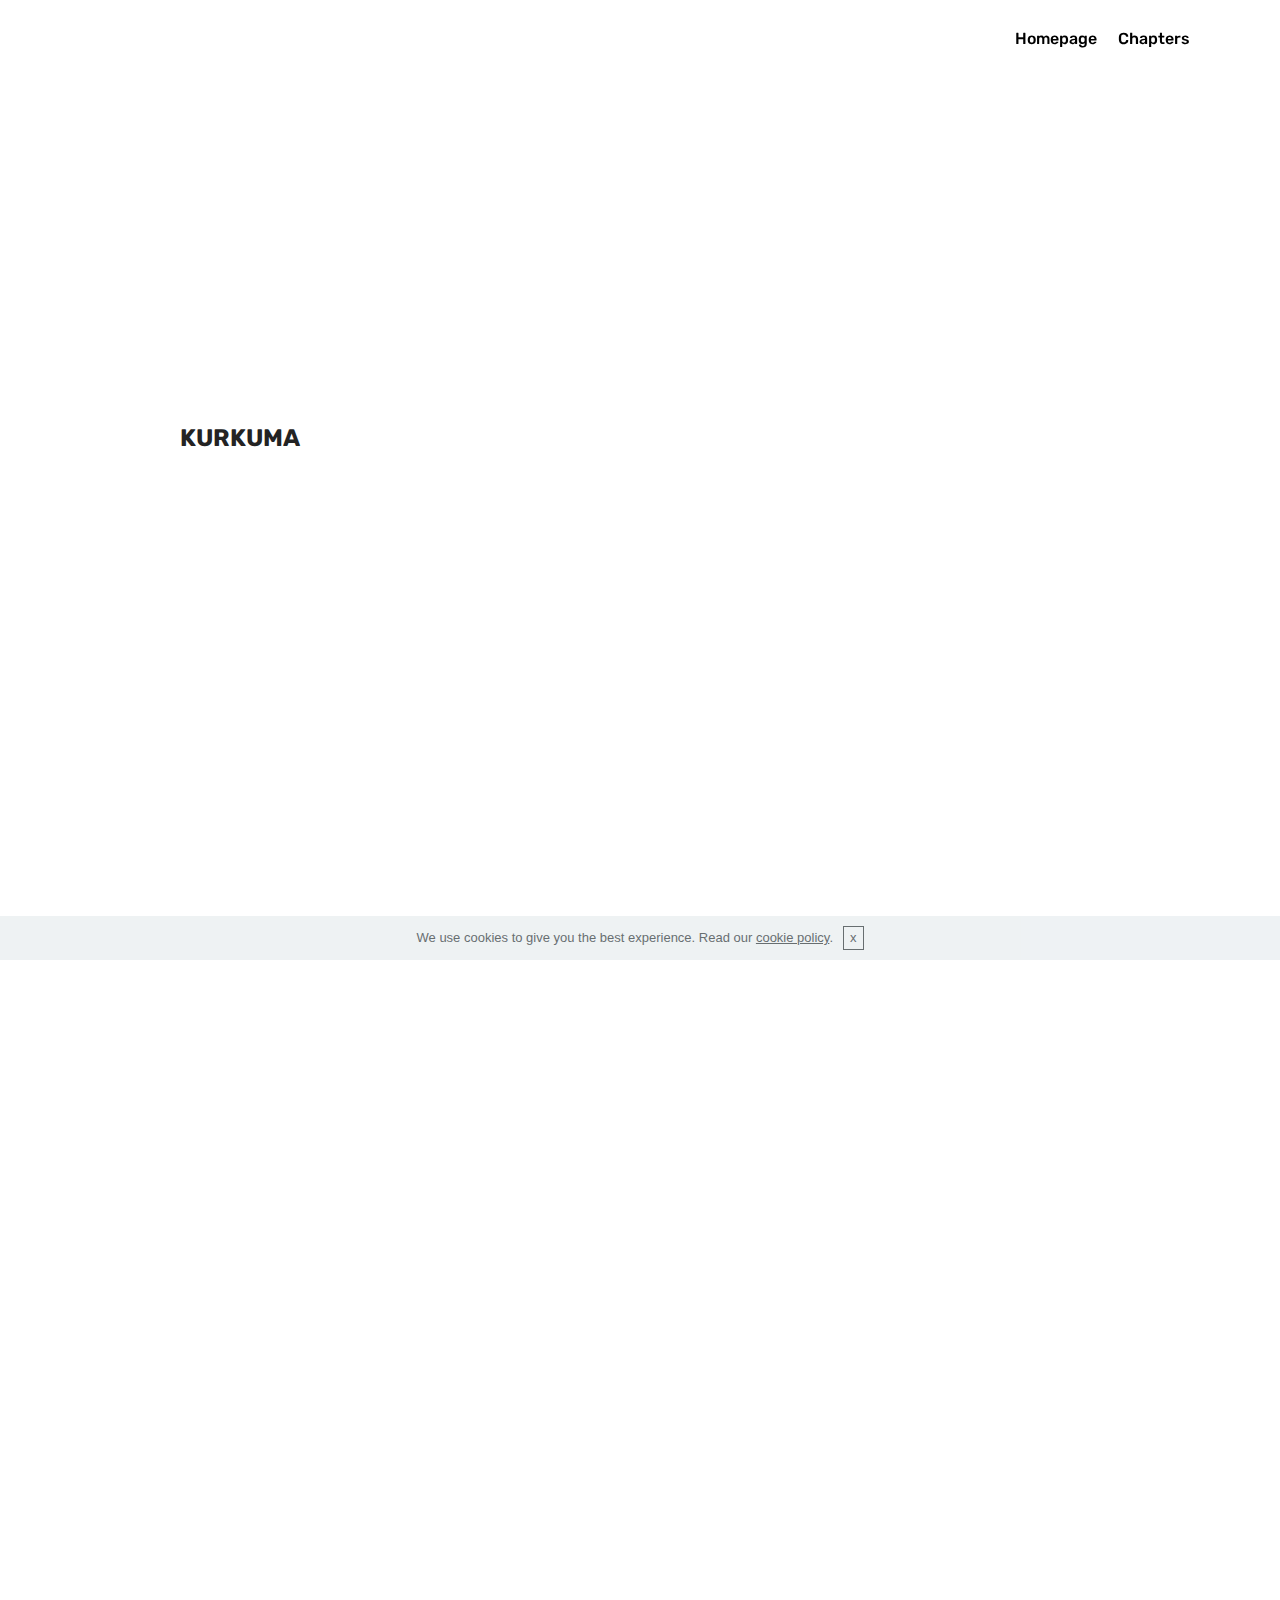
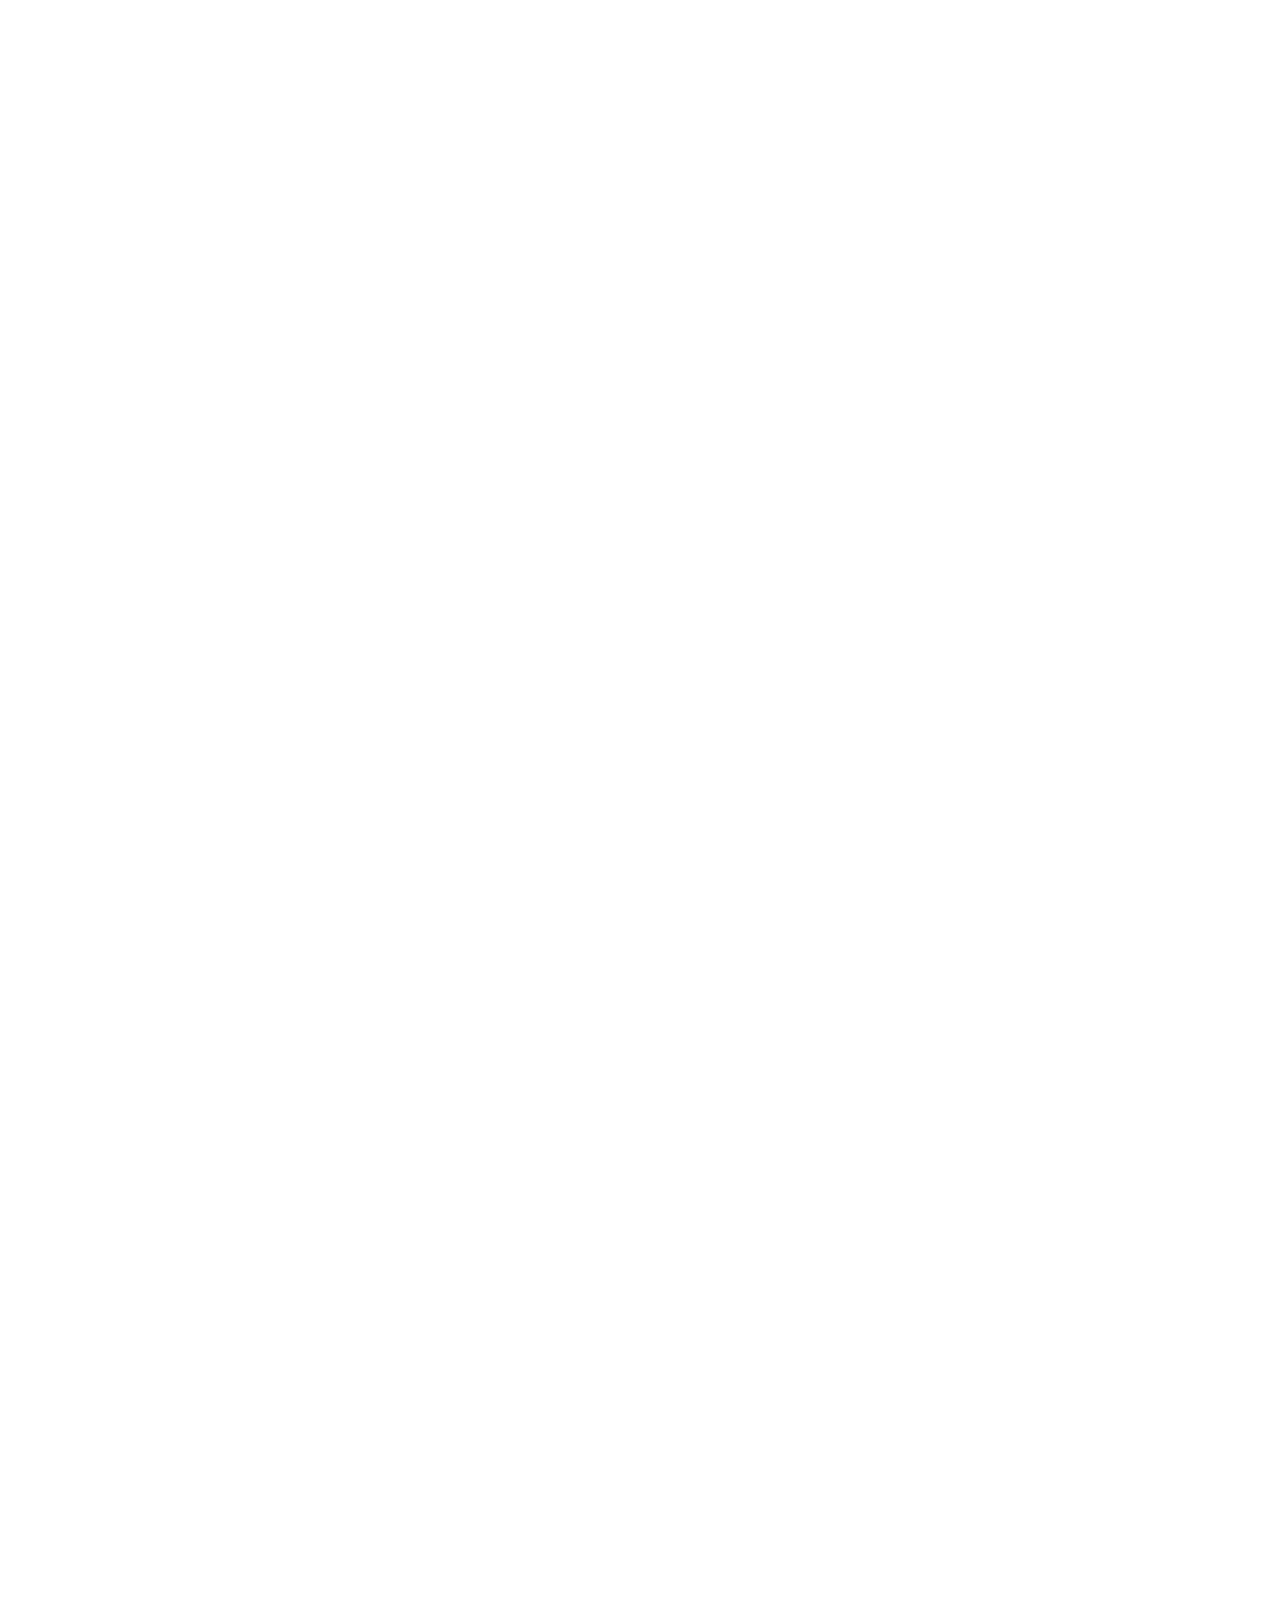
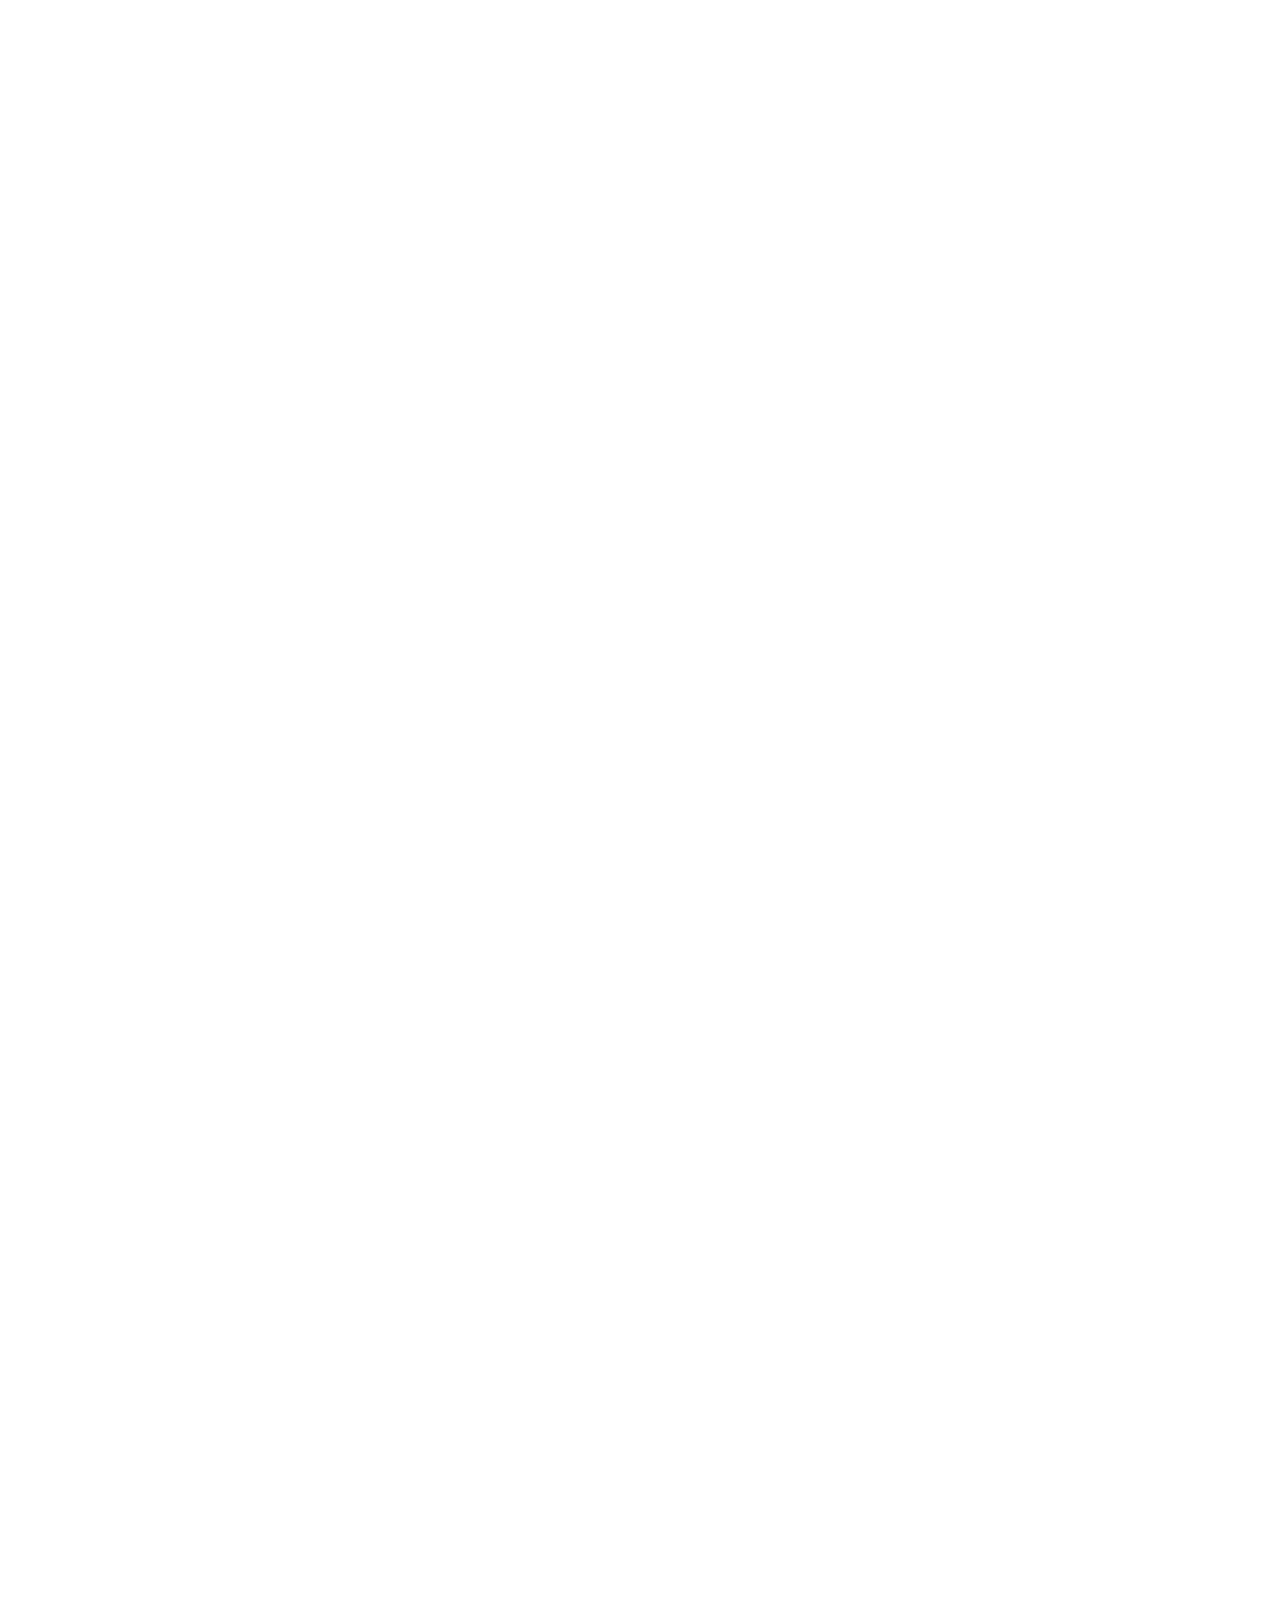
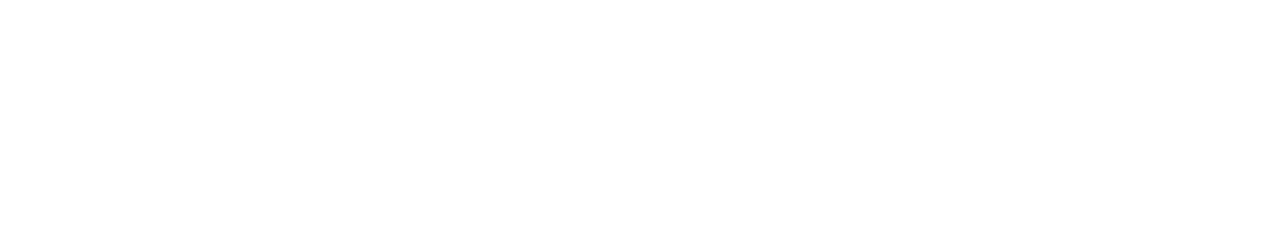
==== commit 8a864b38: "create github pages" ====
--- a/index.html
+++ b/index.html
@@ -6,7 +6,7 @@
   <meta http-equiv="X-UA-Compatible" content="IE=edge">
   <meta name="generator" content="Mobirise v4.9.5, mobirise.com">
   <meta name="viewport" content="width=device-width, initial-scale=1, minimum-scale=1">
-  <link rel="shortcut icon" href="assets/images/logo4.png" type="image/x-icon">
+  <link rel="shortcut icon" href="assets/images/logo2.png" type="image/x-icon">
   <meta name="description" content="">
   <title>HOME Template</title>
   <link rel="stylesheet" href="assets/web/assets/mobirise-icons/mobirise-icons.css">
@@ -14,6 +14,7 @@
   <link rel="stylesheet" href="assets/bootstrap/css/bootstrap.min.css">
   <link rel="stylesheet" href="assets/bootstrap/css/bootstrap-grid.min.css">
   <link rel="stylesheet" href="assets/bootstrap/css/bootstrap-reboot.min.css">
+  <link rel="stylesheet" href="assets/dropdown/css/style.css">
   <link rel="stylesheet" href="assets/animatecss/animate.min.css">
   <link rel="stylesheet" href="assets/theme/css/style.css">
   <link rel="stylesheet" href="assets/mobirise/css/mbr-additional.css" type="text/css">
@@ -22,7 +23,40 @@
   
 </head>
 <body>
-  <section class="cid-rjLoshPeXL mbr-fullscreen" id="header2-17">
+  <section class="menu cid-roYFi41eui" once="menu" id="menu2-18">
+
+    
+
+    <nav class="navbar navbar-expand beta-menu navbar-dropdown align-items-center navbar-fixed-top navbar-toggleable-sm bg-color transparent">
+        <button class="navbar-toggler navbar-toggler-right" type="button" data-toggle="collapse" data-target="#navbarSupportedContent" aria-controls="navbarSupportedContent" aria-expanded="false" aria-label="Toggle navigation">
+            <div class="hamburger">
+                <span></span>
+                <span></span>
+                <span></span>
+                <span></span>
+            </div>
+        </button>
+        <div class="menu-logo">
+            <div class="navbar-brand">
+                
+                
+            </div>
+        </div>
+        <div class="collapse navbar-collapse" id="navbarSupportedContent">
+            <ul class="navbar-nav nav-dropdown nav-right navbar-nav-top-padding" data-app-modern-menu="true"><li class="nav-item">
+                    <a class="nav-link link text-black display-4" href="https://mobirise.co">
+                        Homepage</a>
+                </li>
+                <li class="nav-item">
+                    <a class="nav-link link text-black display-4" href="page1.html" target="_blank">
+                        Chapters</a>
+                </li></ul>
+            
+        </div>
+    </nav>
+</section>
+
+<section class="engine"><a href="https://mobirise.info/u">bootstrap html templates</a></section><section class="cid-rjLoshPeXL mbr-fullscreen" id="header2-17">
 
     
 
@@ -42,7 +76,7 @@
     
 </section>
 
-<section class="engine"><a href="https://mobirise.info/k">how to develop free website</a></section><section class="header9 cid-rjLpXBXtXY" id="header9-1a">
+<section class="header9 cid-rjLpXBXtXY" id="header9-1a">
 
     
 
@@ -52,7 +86,7 @@
         <div class="media-container-column mbr-white col-md-8">
             
             
-            <p class="mbr-text align-left pb-3 mbr-fonts-style display-4"><strong>KURKUMA </strong><em>:TUMERIC: &nbsp;</em><br><em><br></em>IS A FLOWERING PLANT OF THE GINGER FAMILY, ZINGIBERACAE, THE ROOTS OF WHICH ARE USED IN COOKING. THE BENEFITS OF THE ROOTS HAVE BEEN PROVEN TO BE REALY HELPFULL AGAINST DIFFENT DESEASES.<br><br><br><br><em>&nbsp;</em></p>
+            <p class="mbr-text align-left pb-3 mbr-fonts-style display-4"><strong>KURKUMA </strong><em>:TUMERIC: &nbsp;</em><br><em><br></em><em>IS A FLOWERING PLANT OF THE GINGER FAMILY, ZINGIBERACAE, THE ROOTS OF WHICH ARE USED IN COOKING. THE BENEFITS OF THE ROOTS HAVE BEEN PROVEN TO BE REALY HELPFULL AGAINST VARIOUS DESEASES.</em><br><em><br></em>Kurkuma, <br>meaning in the Okuna tribe slang; the one with red roots.<br><br></p>
             
         </div>
     </div>
@@ -97,11 +131,10 @@
 
             <div class="media-content">
                 <h1 class="mbr-section-title mbr-white pb-3 mbr-fonts-style display-1">
-                    ANEAN</h1>
+                    ANEAN<br></h1>
                 
                 <div class="mbr-section-text mbr-white pb-3 ">
-                    <p class="mbr-text mbr-fonts-style display-5">
-                        The Goddess of birth<br><br>The first receiver of souls,<br>she decides which soul is worthy of life. Presents them as gift to the Goddess of death, Bitar.<br><br></p>
+                    <p class="mbr-text mbr-fonts-style display-5"><em>/a-ni-ahn/<br></em>The Goddess of birth<br><br>The first receiver of souls,<br>she decides which soul is worthy of life. Presents them as gift to the Goddess of death, Bitar.<br><br></p>
                 </div>
                 
             </div>
@@ -127,8 +160,7 @@
                     BITAR</h1>
                 
                 <div class="mbr-section-text mbr-white pb-3 ">
-                    <p class="mbr-text mbr-fonts-style display-5">
-                        The Goddess of death<br><br>Reveives the souls from Anean.&nbsp;</p>
+                    <p class="mbr-text mbr-fonts-style display-5"><em>/bi-tur/</em><br>The Goddess of death<br><br>Reveives the souls from Anean.&nbsp;</p>
                 </div>
                 
             </div>
@@ -153,8 +185,7 @@
                 <h1 class="mbr-section-title mbr-white pb-3 mbr-fonts-style display-1">NYRA<br></h1>
                 
                 <div class="mbr-section-text mbr-white pb-3 ">
-                    <p class="mbr-text mbr-fonts-style display-5">
-                        The Goddess of Afterlife<br><br>Decider of which soul is worthy of eternal light, heaven. <br>Which soul should be banned in the Vadall dessert, hell.&nbsp;<br><br></p>
+                    <p class="mbr-text mbr-fonts-style display-5"><em>/ny-ira/</em><br>The Goddess of Afterlife<br><br>Decider of which soul is worthy of eternal light, heaven. <br>Which soul should be banned in the Vadall dessert, hell.&nbsp;<br><br></p>
                 </div>
                 
             </div>
@@ -171,7 +202,7 @@
         <div class="media-container-row">
             <div class="row col-12 col-md-12">
                 <div class="col-12 mbr-text mbr-fonts-style col-md-6 display-5">
-                     <p><strong>OTZA</strong> </p><p><em>/OTZ-A/</em></p><p><em><br></em></p><p>The chain of golden beads worn around the hips of the Goddes Oena<em> /o-eyi-na/. </em></p><p><em>Every golden bead represents the soul of an unborn human.&nbsp;</em></p>
+                     <p><strong>OTZA</strong> </p><p><em>/OTZ-A/</em></p><p><em><br></em></p><p>A chain of golden beads worn around the hips of the Goddes Oeyna<em> /oe-eina/. </em></p><p><em>Every golden bead represents the soul of an unborn human.&nbsp;</em></p>
                 </div>
                 <div class="col-12 mbr-text mbr-fonts-style display-7 col-md-6">
                      <p><br></p>
@@ -188,9 +219,11 @@
   <script src="assets/tether/tether.min.js"></script>
   <script src="assets/bootstrap/js/bootstrap.min.js"></script>
   <script src="assets/smoothscroll/smooth-scroll.js"></script>
+  <script src="assets/dropdown/js/script.min.js"></script>
+  <script src="assets/touchswipe/jquery.touch-swipe.min.js"></script>
+  <script src="assets/viewportchecker/jquery.viewportchecker.js"></script>
   <script src="assets/cookies-alert-plugin/cookies-alert-core.js"></script>
   <script src="assets/cookies-alert-plugin/cookies-alert-script.js"></script>
-  <script src="assets/viewportchecker/jquery.viewportchecker.js"></script>
   <script src="assets/theme/js/script.js"></script>
   
   
--- a/assets/dropdown/css/style.css
+++ b/assets/dropdown/css/style.css
@@ -0,0 +1,265 @@
+.navbar-dropdown {
+  left: 0;
+  padding: 0;
+  position: absolute;
+  right: 0;
+  top: 0;
+  transition: all 0.45s ease;
+  z-index: 1030;
+  background: #282828; }
+  .navbar-dropdown .navbar-logo {
+    margin-right: 0.8rem;
+    transition: margin 0.3s ease-in-out;
+    vertical-align: middle; }
+    .navbar-dropdown .navbar-logo img {
+      height: 3.125rem;
+      transition: all 0.3s ease-in-out; }
+    .navbar-dropdown .navbar-logo.mbr-iconfont {
+      font-size: 3.125rem;
+      line-height: 3.125rem; }
+  .navbar-dropdown .navbar-caption {
+    font-weight: 700;
+    white-space: normal;
+    vertical-align: -4px;
+    line-height: 3.125rem !important; }
+    .navbar-dropdown .navbar-caption, .navbar-dropdown .navbar-caption:hover {
+      color: inherit;
+      text-decoration: none; }
+  .navbar-dropdown .mbr-iconfont + .navbar-caption {
+    vertical-align: -1px; }
+  .navbar-dropdown.navbar-fixed-top {
+    position: fixed; }
+  .navbar-dropdown .navbar-brand span {
+    vertical-align: -4px; }
+  .navbar-dropdown.bg-color.transparent {
+    background: none; }
+  .navbar-dropdown.navbar-short .navbar-brand {
+    padding: 0.625rem 0; }
+    .navbar-dropdown.navbar-short .navbar-brand span {
+      vertical-align: -1px; }
+  .navbar-dropdown.navbar-short .navbar-caption {
+    line-height: 2.375rem !important;
+    vertical-align: -2px; }
+  .navbar-dropdown.navbar-short .navbar-logo {
+    margin-right: 0.5rem; }
+    .navbar-dropdown.navbar-short .navbar-logo img {
+      height: 2.375rem; }
+    .navbar-dropdown.navbar-short .navbar-logo.mbr-iconfont {
+      font-size: 2.375rem;
+      line-height: 2.375rem; }
+  .navbar-dropdown.navbar-short .mbr-table-cell {
+    height: 3.625rem; }
+  .navbar-dropdown .navbar-close {
+    left: 0.6875rem;
+    position: fixed;
+    top: 0.75rem;
+    z-index: 1000; }
+  .navbar-dropdown .hamburger-icon {
+    content: "";
+    display: inline-block;
+    vertical-align: middle;
+    width: 16px;
+    -webkit-box-shadow: 0 -6px 0 1px #282828,0 0 0 1px #282828,0 6px 0 1px #282828;
+    -moz-box-shadow: 0 -6px 0 1px #282828,0 0 0 1px #282828,0 6px 0 1px #282828;
+    box-shadow: 0 -6px 0 1px #282828,0 0 0 1px #282828,0 6px 0 1px #282828; }
+
+.dropdown-menu .dropdown-toggle[data-toggle="dropdown-submenu"]::after {
+  border-bottom: 0.35em solid transparent;
+  border-left: 0.35em solid;
+  border-right: 0;
+  border-top: 0.35em solid transparent;
+  margin-left: 0.3rem; }
+
+.dropdown-menu .dropdown-item:focus {
+  outline: 0; }
+
+.nav-dropdown {
+  font-size: 0.75rem;
+  font-weight: 500;
+  height: auto !important; }
+  .nav-dropdown .nav-btn {
+    padding-left: 1rem; }
+  .nav-dropdown .link {
+    margin: .667em 1.667em;
+    font-weight: 500;
+    padding: 0;
+    transition: color .2s ease-in-out; }
+    .nav-dropdown .link.dropdown-toggle {
+      margin-right: 2.583em; }
+      .nav-dropdown .link.dropdown-toggle::after {
+        margin-left: .25rem;
+        border-top: 0.35em solid;
+        border-right: 0.35em solid transparent;
+        border-left: 0.35em solid transparent;
+        border-bottom: 0; }
+      .nav-dropdown .link.dropdown-toggle[aria-expanded="true"] {
+        margin: 0;
+        padding: 0.667em 3.263em  0.667em 1.667em; }
+  .nav-dropdown .link::after,
+  .nav-dropdown .dropdown-item::after {
+    color: inherit; }
+  .nav-dropdown .btn {
+    font-size: 0.75rem;
+    font-weight: 700;
+    letter-spacing: 0;
+    margin-bottom: 0;
+    padding-left: 1.25rem;
+    padding-right: 1.25rem; }
+  .nav-dropdown .dropdown-menu {
+    border-radius: 0;
+    border: 0;
+    left: 0;
+    margin: 0;
+    padding-bottom: 1.25rem;
+    padding-top: 1.25rem;
+    position: relative; }
+  .nav-dropdown .dropdown-submenu {
+    margin-left: 0.125rem;
+    top: 0; }
+  .nav-dropdown .dropdown-item {
+    font-weight: 500;
+    line-height: 2;
+    padding: 0.3846em 4.615em 0.3846em 1.5385em;
+    position: relative;
+    transition: color .2s ease-in-out, background-color .2s ease-in-out; }
+    .nav-dropdown .dropdown-item::after {
+      margin-top: -0.3077em;
+      position: absolute;
+      right: 1.1538em;
+      top: 50%; }
+    .nav-dropdown .dropdown-item:focus, .nav-dropdown .dropdown-item:hover {
+      background: none; }
+
+@media (max-width: 767px) {
+  .nav-dropdown.navbar-toggleable-sm {
+    bottom: 0;
+    display: none;
+    left: 0;
+    overflow-x: hidden;
+    position: fixed;
+    top: 0;
+    transform: translateX(-100%);
+    -ms-transform: translateX(-100%);
+    -webkit-transform: translateX(-100%);
+    width: 18.75rem;
+    z-index: 999; } }
+.nav-dropdown.navbar-toggleable-xl {
+  bottom: 0;
+  display: none;
+  left: 0;
+  overflow-x: hidden;
+  position: fixed;
+  top: 0;
+  transform: translateX(-100%);
+  -ms-transform: translateX(-100%);
+  -webkit-transform: translateX(-100%);
+  width: 18.75rem;
+  z-index: 999; }
+
+.nav-dropdown-sm {
+  display: block !important;
+  overflow-x: hidden;
+  overflow: auto;
+  padding-top: 3.875rem; }
+  .nav-dropdown-sm::after {
+    content: "";
+    display: block;
+    height: 3rem;
+    width: 100%; }
+  .nav-dropdown-sm.collapse.in ~ .navbar-close {
+    display: block !important; }
+  .nav-dropdown-sm.collapsing, .nav-dropdown-sm.collapse.in {
+    transform: translateX(0);
+    -ms-transform: translateX(0);
+    -webkit-transform: translateX(0);
+    transition: all 0.25s ease-out;
+    -webkit-transition: all 0.25s ease-out;
+    background: #282828; }
+  .nav-dropdown-sm.collapsing[aria-expanded="false"] {
+    transform: translateX(-100%);
+    -ms-transform: translateX(-100%);
+    -webkit-transform: translateX(-100%); }
+  .nav-dropdown-sm .nav-item {
+    display: block;
+    margin-left: 0 !important;
+    padding-left: 0; }
+  .nav-dropdown-sm .link,
+  .nav-dropdown-sm .dropdown-item {
+    border-top: 1px dotted rgba(255, 255, 255, 0.1);
+    font-size: 0.8125rem;
+    line-height: 1.6;
+    margin: 0 !important;
+    padding: 0.875rem 2.4rem 0.875rem 1.5625rem !important;
+    position: relative;
+    white-space: normal; }
+    .nav-dropdown-sm .link:focus, .nav-dropdown-sm .link:hover,
+    .nav-dropdown-sm .dropdown-item:focus,
+    .nav-dropdown-sm .dropdown-item:hover {
+      background: rgba(0, 0, 0, 0.2) !important;
+      color: #c0a375; }
+  .nav-dropdown-sm .nav-btn {
+    position: relative;
+    padding: 1.5625rem 1.5625rem 0 1.5625rem; }
+    .nav-dropdown-sm .nav-btn::before {
+      border-top: 1px dotted rgba(255, 255, 255, 0.1);
+      content: "";
+      left: 0;
+      position: absolute;
+      top: 0;
+      width: 100%; }
+    .nav-dropdown-sm .nav-btn + .nav-btn {
+      padding-top: 0.625rem; }
+      .nav-dropdown-sm .nav-btn + .nav-btn::before {
+        display: none; }
+  .nav-dropdown-sm .btn {
+    padding: 0.625rem 0; }
+  .nav-dropdown-sm .dropdown-toggle[data-toggle="dropdown-submenu"]::after {
+    margin-left: .25rem;
+    border-top: 0.35em solid;
+    border-right: 0.35em solid transparent;
+    border-left: 0.35em solid transparent;
+    border-bottom: 0; }
+  .nav-dropdown-sm .dropdown-toggle[data-toggle="dropdown-submenu"][aria-expanded="true"]::after {
+    border-top: 0;
+    border-right: 0.35em solid transparent;
+    border-left: 0.35em solid transparent;
+    border-bottom: 0.35em solid; }
+  .nav-dropdown-sm .dropdown-menu {
+    margin: 0;
+    padding: 0;
+    position: relative;
+    top: 0;
+    left: 0;
+    width: 100%;
+    border: 0;
+    float: none;
+    border-radius: 0;
+    background: none; }
+  .nav-dropdown-sm .dropdown-submenu {
+    left: 100%;
+    margin-left: 0.125rem;
+    margin-top: -1.25rem;
+    top: 0; }
+
+.navbar-toggleable-sm .nav-dropdown .dropdown-menu {
+  position: absolute; }
+
+.navbar-toggleable-sm .nav-dropdown .dropdown-submenu {
+  left: 100%;
+  margin-left: 0.125rem;
+  margin-top: -1.25rem;
+  top: 0; }
+
+.navbar-toggleable-sm.opened .nav-dropdown .dropdown-menu {
+  position: relative; }
+
+.navbar-toggleable-sm.opened .nav-dropdown .dropdown-submenu {
+  left: 0;
+  margin-left: 00rem;
+  margin-top: 0rem;
+  top: 0; }
+
+.is-builder .nav-dropdown.collapsing {
+  transition: none !important; }
+
+/*# sourceMappingURL=style.css.map */
--- a/assets/mobirise/css/mbr-additional.css
+++ b/assets/mobirise/css/mbr-additional.css
@@ -1294,6 +1294,406 @@
     flex: auto!important;
   }
 }
+.cid-roYFi41eui .navbar {
+  background: #ffffff;
+  transition: none;
+  min-height: 77px;
+  padding: .5rem 0;
+}
+.cid-roYFi41eui .navbar-dropdown.bg-color.transparent.opened {
+  background: #ffffff;
+}
+.cid-roYFi41eui a {
+  font-style: normal;
+}
+.cid-roYFi41eui .nav-item span {
+  padding-right: 0.4em;
+  line-height: 0.5em;
+  vertical-align: text-bottom;
+  position: relative;
+  text-decoration: none;
+}
+.cid-roYFi41eui .nav-item a {
+  display: -webkit-flex;
+  align-items: center;
+  justify-content: center;
+  padding: 0.7rem 0 !important;
+  margin: 0rem .65rem !important;
+  -webkit-align-items: center;
+  -webkit-justify-content: center;
+}
+.cid-roYFi41eui .nav-item:focus,
+.cid-roYFi41eui .nav-link:focus {
+  outline: none;
+}
+.cid-roYFi41eui .btn {
+  padding: 0.4rem 1.5rem;
+  display: -webkit-inline-flex;
+  align-items: center;
+  -webkit-align-items: center;
+}
+.cid-roYFi41eui .btn .mbr-iconfont {
+  font-size: 1.6rem;
+}
+.cid-roYFi41eui .menu-logo {
+  margin-right: auto;
+}
+.cid-roYFi41eui .menu-logo .navbar-brand {
+  display: flex;
+  margin-left: 5rem;
+  padding: 0;
+  transition: padding .2s;
+  min-height: 3.8rem;
+  -webkit-align-items: center;
+  align-items: center;
+}
+.cid-roYFi41eui .menu-logo .navbar-brand .navbar-caption-wrap {
+  display: flex;
+  -webkit-align-items: center;
+  align-items: center;
+  word-break: break-word;
+  min-width: 7rem;
+  margin: .3rem 0;
+}
+.cid-roYFi41eui .menu-logo .navbar-brand .navbar-caption-wrap .navbar-caption {
+  line-height: 1.2rem !important;
+  padding-right: 2rem;
+}
+.cid-roYFi41eui .menu-logo .navbar-brand .navbar-logo {
+  font-size: 4rem;
+  transition: font-size 0.25s;
+}
+.cid-roYFi41eui .menu-logo .navbar-brand .navbar-logo img {
+  display: flex;
+}
+.cid-roYFi41eui .menu-logo .navbar-brand .navbar-logo .mbr-iconfont {
+  transition: font-size 0.25s;
+}
+.cid-roYFi41eui .menu-logo .navbar-brand .navbar-logo a {
+  display: inline-flex;
+}
+.cid-roYFi41eui .navbar-toggleable-sm .navbar-collapse {
+  justify-content: flex-end;
+  -webkit-justify-content: flex-end;
+  padding-right: 5rem;
+  width: auto;
+}
+.cid-roYFi41eui .navbar-toggleable-sm .navbar-collapse .navbar-nav {
+  flex-wrap: wrap;
+  -webkit-flex-wrap: wrap;
+  padding-left: 0;
+}
+.cid-roYFi41eui .navbar-toggleable-sm .navbar-collapse .navbar-nav .nav-item {
+  -webkit-align-self: center;
+  align-self: center;
+}
+.cid-roYFi41eui .navbar-toggleable-sm .navbar-collapse .navbar-buttons {
+  padding-left: 0;
+  padding-bottom: 0;
+}
+.cid-roYFi41eui .dropdown .dropdown-menu {
+  background: #ffffff;
+  display: none;
+  position: absolute;
+  min-width: 5rem;
+  padding-top: 1.4rem;
+  padding-bottom: 1.4rem;
+  text-align: left;
+}
+.cid-roYFi41eui .dropdown .dropdown-menu .dropdown-item {
+  width: auto;
+  padding: 0.235em 1.5385em 0.235em 1.5385em !important;
+}
+.cid-roYFi41eui .dropdown .dropdown-menu .dropdown-item::after {
+  right: 0.5rem;
+}
+.cid-roYFi41eui .dropdown .dropdown-menu .dropdown-submenu {
+  margin: 0;
+}
+.cid-roYFi41eui .dropdown.open > .dropdown-menu {
+  display: block;
+}
+.cid-roYFi41eui .navbar-toggleable-sm.opened:after {
+  position: absolute;
+  width: 100vw;
+  height: 100vh;
+  content: '';
+  background-color: rgba(0, 0, 0, 0.1);
+  left: 0;
+  bottom: 0;
+  transform: translateY(100%);
+  -webkit-transform: translateY(100%);
+  z-index: 1000;
+}
+.cid-roYFi41eui .navbar.navbar-short {
+  min-height: 60px;
+  transition: all .2s;
+}
+.cid-roYFi41eui .navbar.navbar-short .navbar-toggler-right {
+  top: 20px;
+}
+.cid-roYFi41eui .navbar.navbar-short .navbar-logo a {
+  font-size: 2.5rem !important;
+  line-height: 2.5rem;
+  transition: font-size 0.25s;
+}
+.cid-roYFi41eui .navbar.navbar-short .navbar-logo a .mbr-iconfont {
+  font-size: 2.5rem !important;
+}
+.cid-roYFi41eui .navbar.navbar-short .navbar-logo a img {
+  height: 3rem !important;
+}
+.cid-roYFi41eui .navbar.navbar-short .navbar-brand {
+  min-height: 3rem;
+}
+.cid-roYFi41eui button.navbar-toggler {
+  width: 31px;
+  height: 18px;
+  cursor: pointer;
+  transition: all .2s;
+  top: 1.5rem;
+  right: 1rem;
+}
+.cid-roYFi41eui button.navbar-toggler:focus {
+  outline: none;
+}
+.cid-roYFi41eui button.navbar-toggler .hamburger span {
+  position: absolute;
+  right: 0;
+  width: 30px;
+  height: 2px;
+  border-right: 5px;
+  background-color: #333333;
+}
+.cid-roYFi41eui button.navbar-toggler .hamburger span:nth-child(1) {
+  top: 0;
+  transition: all .2s;
+}
+.cid-roYFi41eui button.navbar-toggler .hamburger span:nth-child(2) {
+  top: 8px;
+  transition: all .15s;
+}
+.cid-roYFi41eui button.navbar-toggler .hamburger span:nth-child(3) {
+  top: 8px;
+  transition: all .15s;
+}
+.cid-roYFi41eui button.navbar-toggler .hamburger span:nth-child(4) {
+  top: 16px;
+  transition: all .2s;
+}
+.cid-roYFi41eui nav.opened .hamburger span:nth-child(1) {
+  top: 8px;
+  width: 0;
+  opacity: 0;
+  right: 50%;
+  transition: all .2s;
+}
+.cid-roYFi41eui nav.opened .hamburger span:nth-child(2) {
+  -webkit-transform: rotate(45deg);
+  transform: rotate(45deg);
+  transition: all .25s;
+}
+.cid-roYFi41eui nav.opened .hamburger span:nth-child(3) {
+  -webkit-transform: rotate(-45deg);
+  transform: rotate(-45deg);
+  transition: all .25s;
+}
+.cid-roYFi41eui nav.opened .hamburger span:nth-child(4) {
+  top: 8px;
+  width: 0;
+  opacity: 0;
+  right: 50%;
+  transition: all .2s;
+}
+.cid-roYFi41eui .collapsed.navbar-expand {
+  flex-direction: column;
+  -webkit-flex-direction: column;
+}
+.cid-roYFi41eui .collapsed .btn {
+  display: -webkit-flex;
+}
+.cid-roYFi41eui .collapsed .navbar-collapse {
+  display: none !important;
+  padding-right: 0 !important;
+}
+.cid-roYFi41eui .collapsed .navbar-collapse.collapsing,
+.cid-roYFi41eui .collapsed .navbar-collapse.show {
+  display: block !important;
+}
+.cid-roYFi41eui .collapsed .navbar-collapse.collapsing .navbar-nav,
+.cid-roYFi41eui .collapsed .navbar-collapse.show .navbar-nav {
+  display: block;
+  text-align: center;
+}
+.cid-roYFi41eui .collapsed .navbar-collapse.collapsing .navbar-nav .nav-item,
+.cid-roYFi41eui .collapsed .navbar-collapse.show .navbar-nav .nav-item {
+  clear: both;
+}
+.cid-roYFi41eui .collapsed .navbar-collapse.collapsing .navbar-nav .nav-item:last-child,
+.cid-roYFi41eui .collapsed .navbar-collapse.show .navbar-nav .nav-item:last-child {
+  margin-bottom: 1rem;
+}
+.cid-roYFi41eui .collapsed .navbar-collapse.collapsing .navbar-buttons,
+.cid-roYFi41eui .collapsed .navbar-collapse.show .navbar-buttons {
+  text-align: center;
+}
+.cid-roYFi41eui .collapsed .navbar-collapse.collapsing .navbar-buttons:last-child,
+.cid-roYFi41eui .collapsed .navbar-collapse.show .navbar-buttons:last-child {
+  margin-bottom: 1rem;
+}
+.cid-roYFi41eui .collapsed button.navbar-toggler {
+  display: block;
+}
+.cid-roYFi41eui .collapsed .navbar-brand {
+  margin-left: 1rem !important;
+}
+.cid-roYFi41eui .collapsed .navbar-toggleable-sm {
+  flex-direction: column;
+  -webkit-flex-direction: column;
+}
+.cid-roYFi41eui .collapsed .dropdown .dropdown-menu {
+  width: 100%;
+  text-align: center;
+  position: relative;
+  opacity: 0;
+  display: block;
+  height: 0;
+  visibility: hidden;
+  padding: 0;
+  transition-duration: .5s;
+  transition-property: opacity,padding,height;
+}
+.cid-roYFi41eui .collapsed .dropdown.open > .dropdown-menu {
+  position: relative;
+  opacity: 1;
+  height: auto;
+  padding: 1.4rem 0;
+  visibility: visible;
+}
+.cid-roYFi41eui .collapsed .dropdown .dropdown-submenu {
+  left: 0;
+  text-align: center;
+  width: 100%;
+}
+.cid-roYFi41eui .collapsed .dropdown .dropdown-toggle[data-toggle="dropdown-submenu"]::after {
+  margin-top: 0;
+  position: inherit;
+  right: 0;
+  top: 50%;
+  display: inline-block;
+  width: 0;
+  height: 0;
+  margin-left: .3em;
+  vertical-align: middle;
+  content: "";
+  border-top: .30em solid;
+  border-right: .30em solid transparent;
+  border-left: .30em solid transparent;
+}
+@media (max-width: 991px) {
+  .cid-roYFi41eui.navbar-expand {
+    flex-direction: column;
+    -webkit-flex-direction: column;
+  }
+  .cid-roYFi41eui img {
+    height: 3.8rem !important;
+  }
+  .cid-roYFi41eui .btn {
+    display: -webkit-flex;
+  }
+  .cid-roYFi41eui button.navbar-toggler {
+    display: block;
+  }
+  .cid-roYFi41eui .navbar-brand {
+    margin-left: 1rem !important;
+  }
+  .cid-roYFi41eui .navbar-toggleable-sm {
+    flex-direction: column;
+    -webkit-flex-direction: column;
+  }
+  .cid-roYFi41eui .navbar-collapse {
+    display: none !important;
+    padding-right: 0 !important;
+  }
+  .cid-roYFi41eui .navbar-collapse.collapsing,
+  .cid-roYFi41eui .navbar-collapse.show {
+    display: block !important;
+  }
+  .cid-roYFi41eui .navbar-collapse.collapsing .navbar-nav,
+  .cid-roYFi41eui .navbar-collapse.show .navbar-nav {
+    display: block;
+    text-align: center;
+  }
+  .cid-roYFi41eui .navbar-collapse.collapsing .navbar-nav .nav-item,
+  .cid-roYFi41eui .navbar-collapse.show .navbar-nav .nav-item {
+    clear: both;
+  }
+  .cid-roYFi41eui .navbar-collapse.collapsing .navbar-nav .nav-item:last-child,
+  .cid-roYFi41eui .navbar-collapse.show .navbar-nav .nav-item:last-child {
+    margin-bottom: 1rem;
+  }
+  .cid-roYFi41eui .navbar-collapse.collapsing .navbar-buttons,
+  .cid-roYFi41eui .navbar-collapse.show .navbar-buttons {
+    text-align: center;
+  }
+  .cid-roYFi41eui .navbar-collapse.collapsing .navbar-buttons:last-child,
+  .cid-roYFi41eui .navbar-collapse.show .navbar-buttons:last-child {
+    margin-bottom: 1rem;
+  }
+  .cid-roYFi41eui .dropdown .dropdown-menu {
+    width: 100%;
+    text-align: center;
+    position: relative;
+    opacity: 0;
+    display: block;
+    height: 0;
+    visibility: hidden;
+    padding: 0;
+    transition-duration: .5s;
+    transition-property: opacity,padding,height;
+  }
+  .cid-roYFi41eui .dropdown.open > .dropdown-menu {
+    position: relative;
+    opacity: 1;
+    height: auto;
+    padding: 1.4rem 0;
+    visibility: visible;
+  }
+  .cid-roYFi41eui .dropdown .dropdown-submenu {
+    left: 0;
+    text-align: center;
+    width: 100%;
+  }
+  .cid-roYFi41eui .dropdown .dropdown-toggle[data-toggle="dropdown-submenu"]::after {
+    margin-top: 0;
+    position: inherit;
+    right: 0;
+    top: 50%;
+    display: inline-block;
+    width: 0;
+    height: 0;
+    margin-left: .3em;
+    vertical-align: middle;
+    content: "";
+    border-top: .30em solid;
+    border-right: .30em solid transparent;
+    border-left: .30em solid transparent;
+  }
+}
+@media (min-width: 767px) {
+  .cid-roYFi41eui .menu-logo {
+    flex-shrink: 0;
+    -webkit-flex-shrink: 0;
+  }
+}
+.cid-roYFi41eui .navbar-collapse {
+  flex-basis: auto;
+  -webkit-flex-basis: auto;
+}
+.cid-roYFi41eui .nav-link:hover,
+.cid-roYFi41eui .dropdown-item:hover {
+  color: #767676 !important;
+}
 .cid-rjLoshPeXL {
   background-color: #ffffff;
 }
@@ -1437,73 +1837,1603 @@
 .cid-roYwshjTr5 .mbr-text {
   color: #767676;
 }
-.cid-rjLqXYwzKL {
-  background-color: #ffffff;
-}
-.cid-rjLqXYwzKL H1 {
-  color: #232323;
-}
-.cid-rjLqXYwzKL .mbr-text,
-.cid-rjLqXYwzKL .mbr-section-btn {
-  color: #232323;
-}
-.cid-rkqoDBQcqg {
+.cid-roYFi41eui .navbar {
+  background: #ffffff;
+  transition: none;
+  min-height: 77px;
+  padding: .5rem 0;
+}
+.cid-roYFi41eui .navbar-dropdown.bg-color.transparent.opened {
+  background: #ffffff;
+}
+.cid-roYFi41eui a {
+  font-style: normal;
+}
+.cid-roYFi41eui .nav-item span {
+  padding-right: 0.4em;
+  line-height: 0.5em;
+  vertical-align: text-bottom;
+  position: relative;
+  text-decoration: none;
+}
+.cid-roYFi41eui .nav-item a {
+  display: -webkit-flex;
+  align-items: center;
+  justify-content: center;
+  padding: 0.7rem 0 !important;
+  margin: 0rem .65rem !important;
+  -webkit-align-items: center;
+  -webkit-justify-content: center;
+}
+.cid-roYFi41eui .nav-item:focus,
+.cid-roYFi41eui .nav-link:focus {
+  outline: none;
+}
+.cid-roYFi41eui .btn {
+  padding: 0.4rem 1.5rem;
+  display: -webkit-inline-flex;
+  align-items: center;
+  -webkit-align-items: center;
+}
+.cid-roYFi41eui .btn .mbr-iconfont {
+  font-size: 1.6rem;
+}
+.cid-roYFi41eui .menu-logo {
+  margin-right: auto;
+}
+.cid-roYFi41eui .menu-logo .navbar-brand {
+  display: flex;
+  margin-left: 5rem;
+  padding: 0;
+  transition: padding .2s;
+  min-height: 3.8rem;
+  -webkit-align-items: center;
+  align-items: center;
+}
+.cid-roYFi41eui .menu-logo .navbar-brand .navbar-caption-wrap {
+  display: flex;
+  -webkit-align-items: center;
+  align-items: center;
+  word-break: break-word;
+  min-width: 7rem;
+  margin: .3rem 0;
+}
+.cid-roYFi41eui .menu-logo .navbar-brand .navbar-caption-wrap .navbar-caption {
+  line-height: 1.2rem !important;
+  padding-right: 2rem;
+}
+.cid-roYFi41eui .menu-logo .navbar-brand .navbar-logo {
+  font-size: 4rem;
+  transition: font-size 0.25s;
+}
+.cid-roYFi41eui .menu-logo .navbar-brand .navbar-logo img {
+  display: flex;
+}
+.cid-roYFi41eui .menu-logo .navbar-brand .navbar-logo .mbr-iconfont {
+  transition: font-size 0.25s;
+}
+.cid-roYFi41eui .menu-logo .navbar-brand .navbar-logo a {
+  display: inline-flex;
+}
+.cid-roYFi41eui .navbar-toggleable-sm .navbar-collapse {
+  justify-content: flex-end;
+  -webkit-justify-content: flex-end;
+  padding-right: 5rem;
+  width: auto;
+}
+.cid-roYFi41eui .navbar-toggleable-sm .navbar-collapse .navbar-nav {
+  flex-wrap: wrap;
+  -webkit-flex-wrap: wrap;
+  padding-left: 0;
+}
+.cid-roYFi41eui .navbar-toggleable-sm .navbar-collapse .navbar-nav .nav-item {
+  -webkit-align-self: center;
+  align-self: center;
+}
+.cid-roYFi41eui .navbar-toggleable-sm .navbar-collapse .navbar-buttons {
+  padding-left: 0;
+  padding-bottom: 0;
+}
+.cid-roYFi41eui .dropdown .dropdown-menu {
+  background: #ffffff;
+  display: none;
+  position: absolute;
+  min-width: 5rem;
+  padding-top: 1.4rem;
+  padding-bottom: 1.4rem;
+  text-align: left;
+}
+.cid-roYFi41eui .dropdown .dropdown-menu .dropdown-item {
+  width: auto;
+  padding: 0.235em 1.5385em 0.235em 1.5385em !important;
+}
+.cid-roYFi41eui .dropdown .dropdown-menu .dropdown-item::after {
+  right: 0.5rem;
+}
+.cid-roYFi41eui .dropdown .dropdown-menu .dropdown-submenu {
+  margin: 0;
+}
+.cid-roYFi41eui .dropdown.open > .dropdown-menu {
+  display: block;
+}
+.cid-roYFi41eui .navbar-toggleable-sm.opened:after {
+  position: absolute;
+  width: 100vw;
+  height: 100vh;
+  content: '';
+  background-color: rgba(0, 0, 0, 0.1);
+  left: 0;
+  bottom: 0;
+  transform: translateY(100%);
+  -webkit-transform: translateY(100%);
+  z-index: 1000;
+}
+.cid-roYFi41eui .navbar.navbar-short {
+  min-height: 60px;
+  transition: all .2s;
+}
+.cid-roYFi41eui .navbar.navbar-short .navbar-toggler-right {
+  top: 20px;
+}
+.cid-roYFi41eui .navbar.navbar-short .navbar-logo a {
+  font-size: 2.5rem !important;
+  line-height: 2.5rem;
+  transition: font-size 0.25s;
+}
+.cid-roYFi41eui .navbar.navbar-short .navbar-logo a .mbr-iconfont {
+  font-size: 2.5rem !important;
+}
+.cid-roYFi41eui .navbar.navbar-short .navbar-logo a img {
+  height: 3rem !important;
+}
+.cid-roYFi41eui .navbar.navbar-short .navbar-brand {
+  min-height: 3rem;
+}
+.cid-roYFi41eui button.navbar-toggler {
+  width: 31px;
+  height: 18px;
+  cursor: pointer;
+  transition: all .2s;
+  top: 1.5rem;
+  right: 1rem;
+}
+.cid-roYFi41eui button.navbar-toggler:focus {
+  outline: none;
+}
+.cid-roYFi41eui button.navbar-toggler .hamburger span {
+  position: absolute;
+  right: 0;
+  width: 30px;
+  height: 2px;
+  border-right: 5px;
+  background-color: #333333;
+}
+.cid-roYFi41eui button.navbar-toggler .hamburger span:nth-child(1) {
+  top: 0;
+  transition: all .2s;
+}
+.cid-roYFi41eui button.navbar-toggler .hamburger span:nth-child(2) {
+  top: 8px;
+  transition: all .15s;
+}
+.cid-roYFi41eui button.navbar-toggler .hamburger span:nth-child(3) {
+  top: 8px;
+  transition: all .15s;
+}
+.cid-roYFi41eui button.navbar-toggler .hamburger span:nth-child(4) {
+  top: 16px;
+  transition: all .2s;
+}
+.cid-roYFi41eui nav.opened .hamburger span:nth-child(1) {
+  top: 8px;
+  width: 0;
+  opacity: 0;
+  right: 50%;
+  transition: all .2s;
+}
+.cid-roYFi41eui nav.opened .hamburger span:nth-child(2) {
+  -webkit-transform: rotate(45deg);
+  transform: rotate(45deg);
+  transition: all .25s;
+}
+.cid-roYFi41eui nav.opened .hamburger span:nth-child(3) {
+  -webkit-transform: rotate(-45deg);
+  transform: rotate(-45deg);
+  transition: all .25s;
+}
+.cid-roYFi41eui nav.opened .hamburger span:nth-child(4) {
+  top: 8px;
+  width: 0;
+  opacity: 0;
+  right: 50%;
+  transition: all .2s;
+}
+.cid-roYFi41eui .collapsed.navbar-expand {
+  flex-direction: column;
+  -webkit-flex-direction: column;
+}
+.cid-roYFi41eui .collapsed .btn {
+  display: -webkit-flex;
+}
+.cid-roYFi41eui .collapsed .navbar-collapse {
+  display: none !important;
+  padding-right: 0 !important;
+}
+.cid-roYFi41eui .collapsed .navbar-collapse.collapsing,
+.cid-roYFi41eui .collapsed .navbar-collapse.show {
+  display: block !important;
+}
+.cid-roYFi41eui .collapsed .navbar-collapse.collapsing .navbar-nav,
+.cid-roYFi41eui .collapsed .navbar-collapse.show .navbar-nav {
+  display: block;
+  text-align: center;
+}
+.cid-roYFi41eui .collapsed .navbar-collapse.collapsing .navbar-nav .nav-item,
+.cid-roYFi41eui .collapsed .navbar-collapse.show .navbar-nav .nav-item {
+  clear: both;
+}
+.cid-roYFi41eui .collapsed .navbar-collapse.collapsing .navbar-nav .nav-item:last-child,
+.cid-roYFi41eui .collapsed .navbar-collapse.show .navbar-nav .nav-item:last-child {
+  margin-bottom: 1rem;
+}
+.cid-roYFi41eui .collapsed .navbar-collapse.collapsing .navbar-buttons,
+.cid-roYFi41eui .collapsed .navbar-collapse.show .navbar-buttons {
+  text-align: center;
+}
+.cid-roYFi41eui .collapsed .navbar-collapse.collapsing .navbar-buttons:last-child,
+.cid-roYFi41eui .collapsed .navbar-collapse.show .navbar-buttons:last-child {
+  margin-bottom: 1rem;
+}
+.cid-roYFi41eui .collapsed button.navbar-toggler {
+  display: block;
+}
+.cid-roYFi41eui .collapsed .navbar-brand {
+  margin-left: 1rem !important;
+}
+.cid-roYFi41eui .collapsed .navbar-toggleable-sm {
+  flex-direction: column;
+  -webkit-flex-direction: column;
+}
+.cid-roYFi41eui .collapsed .dropdown .dropdown-menu {
+  width: 100%;
+  text-align: center;
+  position: relative;
+  opacity: 0;
+  display: block;
+  height: 0;
+  visibility: hidden;
+  padding: 0;
+  transition-duration: .5s;
+  transition-property: opacity,padding,height;
+}
+.cid-roYFi41eui .collapsed .dropdown.open > .dropdown-menu {
+  position: relative;
+  opacity: 1;
+  height: auto;
+  padding: 1.4rem 0;
+  visibility: visible;
+}
+.cid-roYFi41eui .collapsed .dropdown .dropdown-submenu {
+  left: 0;
+  text-align: center;
+  width: 100%;
+}
+.cid-roYFi41eui .collapsed .dropdown .dropdown-toggle[data-toggle="dropdown-submenu"]::after {
+  margin-top: 0;
+  position: inherit;
+  right: 0;
+  top: 50%;
+  display: inline-block;
+  width: 0;
+  height: 0;
+  margin-left: .3em;
+  vertical-align: middle;
+  content: "";
+  border-top: .30em solid;
+  border-right: .30em solid transparent;
+  border-left: .30em solid transparent;
+}
+@media (max-width: 991px) {
+  .cid-roYFi41eui.navbar-expand {
+    flex-direction: column;
+    -webkit-flex-direction: column;
+  }
+  .cid-roYFi41eui img {
+    height: 3.8rem !important;
+  }
+  .cid-roYFi41eui .btn {
+    display: -webkit-flex;
+  }
+  .cid-roYFi41eui button.navbar-toggler {
+    display: block;
+  }
+  .cid-roYFi41eui .navbar-brand {
+    margin-left: 1rem !important;
+  }
+  .cid-roYFi41eui .navbar-toggleable-sm {
+    flex-direction: column;
+    -webkit-flex-direction: column;
+  }
+  .cid-roYFi41eui .navbar-collapse {
+    display: none !important;
+    padding-right: 0 !important;
+  }
+  .cid-roYFi41eui .navbar-collapse.collapsing,
+  .cid-roYFi41eui .navbar-collapse.show {
+    display: block !important;
+  }
+  .cid-roYFi41eui .navbar-collapse.collapsing .navbar-nav,
+  .cid-roYFi41eui .navbar-collapse.show .navbar-nav {
+    display: block;
+    text-align: center;
+  }
+  .cid-roYFi41eui .navbar-collapse.collapsing .navbar-nav .nav-item,
+  .cid-roYFi41eui .navbar-collapse.show .navbar-nav .nav-item {
+    clear: both;
+  }
+  .cid-roYFi41eui .navbar-collapse.collapsing .navbar-nav .nav-item:last-child,
+  .cid-roYFi41eui .navbar-collapse.show .navbar-nav .nav-item:last-child {
+    margin-bottom: 1rem;
+  }
+  .cid-roYFi41eui .navbar-collapse.collapsing .navbar-buttons,
+  .cid-roYFi41eui .navbar-collapse.show .navbar-buttons {
+    text-align: center;
+  }
+  .cid-roYFi41eui .navbar-collapse.collapsing .navbar-buttons:last-child,
+  .cid-roYFi41eui .navbar-collapse.show .navbar-buttons:last-child {
+    margin-bottom: 1rem;
+  }
+  .cid-roYFi41eui .dropdown .dropdown-menu {
+    width: 100%;
+    text-align: center;
+    position: relative;
+    opacity: 0;
+    display: block;
+    height: 0;
+    visibility: hidden;
+    padding: 0;
+    transition-duration: .5s;
+    transition-property: opacity,padding,height;
+  }
+  .cid-roYFi41eui .dropdown.open > .dropdown-menu {
+    position: relative;
+    opacity: 1;
+    height: auto;
+    padding: 1.4rem 0;
+    visibility: visible;
+  }
+  .cid-roYFi41eui .dropdown .dropdown-submenu {
+    left: 0;
+    text-align: center;
+    width: 100%;
+  }
+  .cid-roYFi41eui .dropdown .dropdown-toggle[data-toggle="dropdown-submenu"]::after {
+    margin-top: 0;
+    position: inherit;
+    right: 0;
+    top: 50%;
+    display: inline-block;
+    width: 0;
+    height: 0;
+    margin-left: .3em;
+    vertical-align: middle;
+    content: "";
+    border-top: .30em solid;
+    border-right: .30em solid transparent;
+    border-left: .30em solid transparent;
+  }
+}
+@media (min-width: 767px) {
+  .cid-roYFi41eui .menu-logo {
+    flex-shrink: 0;
+    -webkit-flex-shrink: 0;
+  }
+}
+.cid-roYFi41eui .navbar-collapse {
+  flex-basis: auto;
+  -webkit-flex-basis: auto;
+}
+.cid-roYFi41eui .nav-link:hover,
+.cid-roYFi41eui .dropdown-item:hover {
+  color: #767676 !important;
+}
+.cid-roYGks63rI {
   padding-top: 135px;
   padding-bottom: 135px;
   background-color: #ffffff;
 }
-.cid-rkqoDBQcqg .mbr-slider .carousel-control {
-  background: #1b1b1b;
-}
-.cid-rkqoDBQcqg .mbr-slider .carousel-control-prev {
+.cid-roYGks63rI .card-box {
+  padding: 0 2rem;
+}
+.cid-roYGks63rI .mbr-section-btn {
+  padding-top: 1rem;
+}
+.cid-roYGks63rI .mbr-section-btn a {
+  margin-top: 1rem;
+  margin-bottom: 0;
+}
+.cid-roYGks63rI h4 {
+  font-weight: 500;
+  margin-bottom: 0;
+  text-align: left;
+  padding-top: 2rem;
+}
+.cid-roYGks63rI p {
+  margin-bottom: 0;
+  text-align: left;
+  padding-top: 1.5rem;
+}
+.cid-roYGks63rI .mbr-text {
+  color: #767676;
+}
+.cid-roYGks63rI .card-wrapper {
+  height: 100%;
+  padding-bottom: 2rem;
+  background: #ffffff;
+  box-shadow: 0px 0px 0px 0px rgba(0, 0, 0, 0);
+  transition: box-shadow 0.3s;
+}
+.cid-roYGks63rI .card-wrapper:hover {
+  box-shadow: 0px 0px 30px 0px rgba(0, 0, 0, 0.05);
+  transition: box-shadow 0.3s;
+}
+.cid-roYFi41eui .navbar {
+  background: #ffffff;
+  transition: none;
+  min-height: 77px;
+  padding: .5rem 0;
+}
+.cid-roYFi41eui .navbar-dropdown.bg-color.transparent.opened {
+  background: #ffffff;
+}
+.cid-roYFi41eui a {
+  font-style: normal;
+}
+.cid-roYFi41eui .nav-item span {
+  padding-right: 0.4em;
+  line-height: 0.5em;
+  vertical-align: text-bottom;
+  position: relative;
+  text-decoration: none;
+}
+.cid-roYFi41eui .nav-item a {
+  display: -webkit-flex;
+  align-items: center;
+  justify-content: center;
+  padding: 0.7rem 0 !important;
+  margin: 0rem .65rem !important;
+  -webkit-align-items: center;
+  -webkit-justify-content: center;
+}
+.cid-roYFi41eui .nav-item:focus,
+.cid-roYFi41eui .nav-link:focus {
+  outline: none;
+}
+.cid-roYFi41eui .btn {
+  padding: 0.4rem 1.5rem;
+  display: -webkit-inline-flex;
+  align-items: center;
+  -webkit-align-items: center;
+}
+.cid-roYFi41eui .btn .mbr-iconfont {
+  font-size: 1.6rem;
+}
+.cid-roYFi41eui .menu-logo {
+  margin-right: auto;
+}
+.cid-roYFi41eui .menu-logo .navbar-brand {
+  display: flex;
+  margin-left: 5rem;
+  padding: 0;
+  transition: padding .2s;
+  min-height: 3.8rem;
+  -webkit-align-items: center;
+  align-items: center;
+}
+.cid-roYFi41eui .menu-logo .navbar-brand .navbar-caption-wrap {
+  display: flex;
+  -webkit-align-items: center;
+  align-items: center;
+  word-break: break-word;
+  min-width: 7rem;
+  margin: .3rem 0;
+}
+.cid-roYFi41eui .menu-logo .navbar-brand .navbar-caption-wrap .navbar-caption {
+  line-height: 1.2rem !important;
+  padding-right: 2rem;
+}
+.cid-roYFi41eui .menu-logo .navbar-brand .navbar-logo {
+  font-size: 4rem;
+  transition: font-size 0.25s;
+}
+.cid-roYFi41eui .menu-logo .navbar-brand .navbar-logo img {
+  display: flex;
+}
+.cid-roYFi41eui .menu-logo .navbar-brand .navbar-logo .mbr-iconfont {
+  transition: font-size 0.25s;
+}
+.cid-roYFi41eui .menu-logo .navbar-brand .navbar-logo a {
+  display: inline-flex;
+}
+.cid-roYFi41eui .navbar-toggleable-sm .navbar-collapse {
+  justify-content: flex-end;
+  -webkit-justify-content: flex-end;
+  padding-right: 5rem;
+  width: auto;
+}
+.cid-roYFi41eui .navbar-toggleable-sm .navbar-collapse .navbar-nav {
+  flex-wrap: wrap;
+  -webkit-flex-wrap: wrap;
+  padding-left: 0;
+}
+.cid-roYFi41eui .navbar-toggleable-sm .navbar-collapse .navbar-nav .nav-item {
+  -webkit-align-self: center;
+  align-self: center;
+}
+.cid-roYFi41eui .navbar-toggleable-sm .navbar-collapse .navbar-buttons {
+  padding-left: 0;
+  padding-bottom: 0;
+}
+.cid-roYFi41eui .dropdown .dropdown-menu {
+  background: #ffffff;
+  display: none;
+  position: absolute;
+  min-width: 5rem;
+  padding-top: 1.4rem;
+  padding-bottom: 1.4rem;
+  text-align: left;
+}
+.cid-roYFi41eui .dropdown .dropdown-menu .dropdown-item {
+  width: auto;
+  padding: 0.235em 1.5385em 0.235em 1.5385em !important;
+}
+.cid-roYFi41eui .dropdown .dropdown-menu .dropdown-item::after {
+  right: 0.5rem;
+}
+.cid-roYFi41eui .dropdown .dropdown-menu .dropdown-submenu {
+  margin: 0;
+}
+.cid-roYFi41eui .dropdown.open > .dropdown-menu {
+  display: block;
+}
+.cid-roYFi41eui .navbar-toggleable-sm.opened:after {
+  position: absolute;
+  width: 100vw;
+  height: 100vh;
+  content: '';
+  background-color: rgba(0, 0, 0, 0.1);
   left: 0;
-  margin-left: 2.5rem;
-}
-.cid-rkqoDBQcqg .mbr-slider .carousel-control-next {
+  bottom: 0;
+  transform: translateY(100%);
+  -webkit-transform: translateY(100%);
+  z-index: 1000;
+}
+.cid-roYFi41eui .navbar.navbar-short {
+  min-height: 60px;
+  transition: all .2s;
+}
+.cid-roYFi41eui .navbar.navbar-short .navbar-toggler-right {
+  top: 20px;
+}
+.cid-roYFi41eui .navbar.navbar-short .navbar-logo a {
+  font-size: 2.5rem !important;
+  line-height: 2.5rem;
+  transition: font-size 0.25s;
+}
+.cid-roYFi41eui .navbar.navbar-short .navbar-logo a .mbr-iconfont {
+  font-size: 2.5rem !important;
+}
+.cid-roYFi41eui .navbar.navbar-short .navbar-logo a img {
+  height: 3rem !important;
+}
+.cid-roYFi41eui .navbar.navbar-short .navbar-brand {
+  min-height: 3rem;
+}
+.cid-roYFi41eui button.navbar-toggler {
+  width: 31px;
+  height: 18px;
+  cursor: pointer;
+  transition: all .2s;
+  top: 1.5rem;
+  right: 1rem;
+}
+.cid-roYFi41eui button.navbar-toggler:focus {
+  outline: none;
+}
+.cid-roYFi41eui button.navbar-toggler .hamburger span {
+  position: absolute;
   right: 0;
-  margin-right: 2.5rem;
-}
-.cid-rkqoDBQcqg .mbr-slider .modal-body .close {
-  background: #1b1b1b;
-}
-.cid-rkqoDBQcqg .mbr-gallery-item > div::before {
+  width: 30px;
+  height: 2px;
+  border-right: 5px;
+  background-color: #333333;
+}
+.cid-roYFi41eui button.navbar-toggler .hamburger span:nth-child(1) {
+  top: 0;
+  transition: all .2s;
+}
+.cid-roYFi41eui button.navbar-toggler .hamburger span:nth-child(2) {
+  top: 8px;
+  transition: all .15s;
+}
+.cid-roYFi41eui button.navbar-toggler .hamburger span:nth-child(3) {
+  top: 8px;
+  transition: all .15s;
+}
+.cid-roYFi41eui button.navbar-toggler .hamburger span:nth-child(4) {
+  top: 16px;
+  transition: all .2s;
+}
+.cid-roYFi41eui nav.opened .hamburger span:nth-child(1) {
+  top: 8px;
+  width: 0;
+  opacity: 0;
+  right: 50%;
+  transition: all .2s;
+}
+.cid-roYFi41eui nav.opened .hamburger span:nth-child(2) {
+  -webkit-transform: rotate(45deg);
+  transform: rotate(45deg);
+  transition: all .25s;
+}
+.cid-roYFi41eui nav.opened .hamburger span:nth-child(3) {
+  -webkit-transform: rotate(-45deg);
+  transform: rotate(-45deg);
+  transition: all .25s;
+}
+.cid-roYFi41eui nav.opened .hamburger span:nth-child(4) {
+  top: 8px;
+  width: 0;
+  opacity: 0;
+  right: 50%;
+  transition: all .2s;
+}
+.cid-roYFi41eui .collapsed.navbar-expand {
+  flex-direction: column;
+  -webkit-flex-direction: column;
+}
+.cid-roYFi41eui .collapsed .btn {
+  display: -webkit-flex;
+}
+.cid-roYFi41eui .collapsed .navbar-collapse {
+  display: none !important;
+  padding-right: 0 !important;
+}
+.cid-roYFi41eui .collapsed .navbar-collapse.collapsing,
+.cid-roYFi41eui .collapsed .navbar-collapse.show {
+  display: block !important;
+}
+.cid-roYFi41eui .collapsed .navbar-collapse.collapsing .navbar-nav,
+.cid-roYFi41eui .collapsed .navbar-collapse.show .navbar-nav {
+  display: block;
+  text-align: center;
+}
+.cid-roYFi41eui .collapsed .navbar-collapse.collapsing .navbar-nav .nav-item,
+.cid-roYFi41eui .collapsed .navbar-collapse.show .navbar-nav .nav-item {
+  clear: both;
+}
+.cid-roYFi41eui .collapsed .navbar-collapse.collapsing .navbar-nav .nav-item:last-child,
+.cid-roYFi41eui .collapsed .navbar-collapse.show .navbar-nav .nav-item:last-child {
+  margin-bottom: 1rem;
+}
+.cid-roYFi41eui .collapsed .navbar-collapse.collapsing .navbar-buttons,
+.cid-roYFi41eui .collapsed .navbar-collapse.show .navbar-buttons {
+  text-align: center;
+}
+.cid-roYFi41eui .collapsed .navbar-collapse.collapsing .navbar-buttons:last-child,
+.cid-roYFi41eui .collapsed .navbar-collapse.show .navbar-buttons:last-child {
+  margin-bottom: 1rem;
+}
+.cid-roYFi41eui .collapsed button.navbar-toggler {
+  display: block;
+}
+.cid-roYFi41eui .collapsed .navbar-brand {
+  margin-left: 1rem !important;
+}
+.cid-roYFi41eui .collapsed .navbar-toggleable-sm {
+  flex-direction: column;
+  -webkit-flex-direction: column;
+}
+.cid-roYFi41eui .collapsed .dropdown .dropdown-menu {
+  width: 100%;
+  text-align: center;
+  position: relative;
+  opacity: 0;
+  display: block;
+  height: 0;
+  visibility: hidden;
+  padding: 0;
+  transition-duration: .5s;
+  transition-property: opacity,padding,height;
+}
+.cid-roYFi41eui .collapsed .dropdown.open > .dropdown-menu {
+  position: relative;
+  opacity: 1;
+  height: auto;
+  padding: 1.4rem 0;
+  visibility: visible;
+}
+.cid-roYFi41eui .collapsed .dropdown .dropdown-submenu {
+  left: 0;
+  text-align: center;
+  width: 100%;
+}
+.cid-roYFi41eui .collapsed .dropdown .dropdown-toggle[data-toggle="dropdown-submenu"]::after {
+  margin-top: 0;
+  position: inherit;
+  right: 0;
+  top: 50%;
+  display: inline-block;
+  width: 0;
+  height: 0;
+  margin-left: .3em;
+  vertical-align: middle;
+  content: "";
+  border-top: .30em solid;
+  border-right: .30em solid transparent;
+  border-left: .30em solid transparent;
+}
+@media (max-width: 991px) {
+  .cid-roYFi41eui.navbar-expand {
+    flex-direction: column;
+    -webkit-flex-direction: column;
+  }
+  .cid-roYFi41eui img {
+    height: 3.8rem !important;
+  }
+  .cid-roYFi41eui .btn {
+    display: -webkit-flex;
+  }
+  .cid-roYFi41eui button.navbar-toggler {
+    display: block;
+  }
+  .cid-roYFi41eui .navbar-brand {
+    margin-left: 1rem !important;
+  }
+  .cid-roYFi41eui .navbar-toggleable-sm {
+    flex-direction: column;
+    -webkit-flex-direction: column;
+  }
+  .cid-roYFi41eui .navbar-collapse {
+    display: none !important;
+    padding-right: 0 !important;
+  }
+  .cid-roYFi41eui .navbar-collapse.collapsing,
+  .cid-roYFi41eui .navbar-collapse.show {
+    display: block !important;
+  }
+  .cid-roYFi41eui .navbar-collapse.collapsing .navbar-nav,
+  .cid-roYFi41eui .navbar-collapse.show .navbar-nav {
+    display: block;
+    text-align: center;
+  }
+  .cid-roYFi41eui .navbar-collapse.collapsing .navbar-nav .nav-item,
+  .cid-roYFi41eui .navbar-collapse.show .navbar-nav .nav-item {
+    clear: both;
+  }
+  .cid-roYFi41eui .navbar-collapse.collapsing .navbar-nav .nav-item:last-child,
+  .cid-roYFi41eui .navbar-collapse.show .navbar-nav .nav-item:last-child {
+    margin-bottom: 1rem;
+  }
+  .cid-roYFi41eui .navbar-collapse.collapsing .navbar-buttons,
+  .cid-roYFi41eui .navbar-collapse.show .navbar-buttons {
+    text-align: center;
+  }
+  .cid-roYFi41eui .navbar-collapse.collapsing .navbar-buttons:last-child,
+  .cid-roYFi41eui .navbar-collapse.show .navbar-buttons:last-child {
+    margin-bottom: 1rem;
+  }
+  .cid-roYFi41eui .dropdown .dropdown-menu {
+    width: 100%;
+    text-align: center;
+    position: relative;
+    opacity: 0;
+    display: block;
+    height: 0;
+    visibility: hidden;
+    padding: 0;
+    transition-duration: .5s;
+    transition-property: opacity,padding,height;
+  }
+  .cid-roYFi41eui .dropdown.open > .dropdown-menu {
+    position: relative;
+    opacity: 1;
+    height: auto;
+    padding: 1.4rem 0;
+    visibility: visible;
+  }
+  .cid-roYFi41eui .dropdown .dropdown-submenu {
+    left: 0;
+    text-align: center;
+    width: 100%;
+  }
+  .cid-roYFi41eui .dropdown .dropdown-toggle[data-toggle="dropdown-submenu"]::after {
+    margin-top: 0;
+    position: inherit;
+    right: 0;
+    top: 50%;
+    display: inline-block;
+    width: 0;
+    height: 0;
+    margin-left: .3em;
+    vertical-align: middle;
+    content: "";
+    border-top: .30em solid;
+    border-right: .30em solid transparent;
+    border-left: .30em solid transparent;
+  }
+}
+@media (min-width: 767px) {
+  .cid-roYFi41eui .menu-logo {
+    flex-shrink: 0;
+    -webkit-flex-shrink: 0;
+  }
+}
+.cid-roYFi41eui .navbar-collapse {
+  flex-basis: auto;
+  -webkit-flex-basis: auto;
+}
+.cid-roYFi41eui .nav-link:hover,
+.cid-roYFi41eui .dropdown-item:hover {
+  color: #767676 !important;
+}
+.cid-roYImK2XPv {
+  padding-top: 120px;
+  padding-bottom: 0px;
+  background-color: #ffffff;
+}
+.cid-roYImK2XPv .mbr-text,
+.cid-roYImK2XPv blockquote {
+  color: #767676;
+}
+.cid-roYImK2XPv .mbr-text {
+  text-align: left;
+  color: #232323;
+}
+.cid-roYImK2XPv .mbr-text B {
+  color: #232323;
+}
+.cid-roYJcpfFoT {
+  background: #ffffff;
+  padding-top: 45px;
+  padding-bottom: 0px;
+}
+.cid-roYJcpfFoT .image-block {
+  margin: auto;
+}
+.cid-roYJcpfFoT figcaption {
+  position: relative;
+}
+.cid-roYJcpfFoT figcaption div {
+  position: absolute;
+  bottom: 0;
+  width: 100%;
+}
+@media (max-width: 768px) {
+  .cid-roYJcpfFoT .image-block {
+    width: 100% !important;
+  }
+}
+.cid-roYJWFE8RF {
+  background: #ffffff;
+  padding-top: 0px;
+  padding-bottom: 0px;
+}
+.cid-roYJWFE8RF .image-block {
+  margin: auto;
+}
+.cid-roYJWFE8RF figcaption {
+  position: relative;
+}
+.cid-roYJWFE8RF figcaption div {
+  position: absolute;
+  bottom: 0;
+  width: 100%;
+}
+@media (max-width: 768px) {
+  .cid-roYJWFE8RF .image-block {
+    width: 100% !important;
+  }
+}
+.cid-roYK6SCzJV {
+  background: #ffffff;
+  padding-top: 0px;
+  padding-bottom: 0px;
+}
+.cid-roYK6SCzJV .image-block {
+  margin: auto;
+}
+.cid-roYK6SCzJV figcaption {
+  position: relative;
+}
+.cid-roYK6SCzJV figcaption div {
+  position: absolute;
+  bottom: 0;
+  width: 100%;
+}
+@media (max-width: 768px) {
+  .cid-roYK6SCzJV .image-block {
+    width: 100% !important;
+  }
+}
+.cid-roYK9yWYwH {
+  background: #ffffff;
+  padding-top: 0px;
+  padding-bottom: 0px;
+}
+.cid-roYK9yWYwH .image-block {
+  margin: auto;
+}
+.cid-roYK9yWYwH figcaption {
+  position: relative;
+}
+.cid-roYK9yWYwH figcaption div {
+  position: absolute;
+  bottom: 0;
+  width: 100%;
+}
+@media (max-width: 768px) {
+  .cid-roYK9yWYwH .image-block {
+    width: 100% !important;
+  }
+}
+.cid-roYKb1xS43 {
+  background: #ffffff;
+  padding-top: 0px;
+  padding-bottom: 0px;
+}
+.cid-roYKb1xS43 .image-block {
+  margin: auto;
+}
+.cid-roYKb1xS43 figcaption {
+  position: relative;
+}
+.cid-roYKb1xS43 figcaption div {
+  position: absolute;
+  bottom: 0;
+  width: 100%;
+}
+@media (max-width: 768px) {
+  .cid-roYKb1xS43 .image-block {
+    width: 100% !important;
+  }
+}
+.cid-roYKczX509 {
+  background: #ffffff;
+  padding-top: 0px;
+  padding-bottom: 0px;
+}
+.cid-roYKczX509 .image-block {
+  margin: auto;
+}
+.cid-roYKczX509 figcaption {
+  position: relative;
+}
+.cid-roYKczX509 figcaption div {
+  position: absolute;
+  bottom: 0;
+  width: 100%;
+}
+@media (max-width: 768px) {
+  .cid-roYKczX509 .image-block {
+    width: 100% !important;
+  }
+}
+.cid-roYKegA9Cm {
+  background: #ffffff;
+  padding-top: 0px;
+  padding-bottom: 0px;
+}
+.cid-roYKegA9Cm .image-block {
+  margin: auto;
+}
+.cid-roYKegA9Cm figcaption {
+  position: relative;
+}
+.cid-roYKegA9Cm figcaption div {
+  position: absolute;
+  bottom: 0;
+  width: 100%;
+}
+@media (max-width: 768px) {
+  .cid-roYKegA9Cm .image-block {
+    width: 100% !important;
+  }
+}
+.cid-roYKVIiPEg {
+  background: #ffffff;
+  padding-top: 0px;
+  padding-bottom: 0px;
+}
+.cid-roYKVIiPEg .image-block {
+  margin: auto;
+}
+.cid-roYKVIiPEg figcaption {
+  position: relative;
+}
+.cid-roYKVIiPEg figcaption div {
+  position: absolute;
+  bottom: 0;
+  width: 100%;
+}
+@media (max-width: 768px) {
+  .cid-roYKVIiPEg .image-block {
+    width: 100% !important;
+  }
+}
+.cid-roYKXm9zjs {
+  background: #ffffff;
+  padding-top: 0px;
+  padding-bottom: 0px;
+}
+.cid-roYKXm9zjs .image-block {
+  margin: auto;
+}
+.cid-roYKXm9zjs figcaption {
+  position: relative;
+}
+.cid-roYKXm9zjs figcaption div {
+  position: absolute;
+  bottom: 0;
+  width: 100%;
+}
+@media (max-width: 768px) {
+  .cid-roYKXm9zjs .image-block {
+    width: 100% !important;
+  }
+}
+.cid-roYKYQiFSz {
+  background: #ffffff;
+  padding-top: 0px;
+  padding-bottom: 0px;
+}
+.cid-roYKYQiFSz .image-block {
+  margin: auto;
+}
+.cid-roYKYQiFSz figcaption {
+  position: relative;
+}
+.cid-roYKYQiFSz figcaption div {
+  position: absolute;
+  bottom: 0;
+  width: 100%;
+}
+@media (max-width: 768px) {
+  .cid-roYKYQiFSz .image-block {
+    width: 100% !important;
+  }
+}
+.cid-roYL0goqtx {
+  background: #ffffff;
+  padding-top: 0px;
+  padding-bottom: 0px;
+}
+.cid-roYL0goqtx .image-block {
+  margin: auto;
+}
+.cid-roYL0goqtx figcaption {
+  position: relative;
+}
+.cid-roYL0goqtx figcaption div {
+  position: absolute;
+  bottom: 0;
+  width: 100%;
+}
+@media (max-width: 768px) {
+  .cid-roYL0goqtx .image-block {
+    width: 100% !important;
+  }
+}
+.cid-roYL1SlVdX {
+  background: #ffffff;
+  padding-top: 0px;
+  padding-bottom: 0px;
+}
+.cid-roYL1SlVdX .image-block {
+  margin: auto;
+}
+.cid-roYL1SlVdX figcaption {
+  position: relative;
+}
+.cid-roYL1SlVdX figcaption div {
+  position: absolute;
+  bottom: 0;
+  width: 100%;
+}
+@media (max-width: 768px) {
+  .cid-roYL1SlVdX .image-block {
+    width: 100% !important;
+  }
+}
+.cid-roYLKKIp32 {
+  background: #ffffff;
+  padding-top: 0px;
+  padding-bottom: 0px;
+}
+.cid-roYLKKIp32 .image-block {
+  margin: auto;
+}
+.cid-roYLKKIp32 figcaption {
+  position: relative;
+}
+.cid-roYLKKIp32 figcaption div {
+  position: absolute;
+  bottom: 0;
+  width: 100%;
+}
+@media (max-width: 768px) {
+  .cid-roYLKKIp32 .image-block {
+    width: 100% !important;
+  }
+}
+.cid-roYLMGwviF {
+  background: #ffffff;
+  padding-top: 0px;
+  padding-bottom: 0px;
+}
+.cid-roYLMGwviF .image-block {
+  margin: auto;
+}
+.cid-roYLMGwviF figcaption {
+  position: relative;
+}
+.cid-roYLMGwviF figcaption div {
+  position: absolute;
+  bottom: 0;
+  width: 100%;
+}
+@media (max-width: 768px) {
+  .cid-roYLMGwviF .image-block {
+    width: 100% !important;
+  }
+}
+.cid-roYLOdhft7 {
+  background: #ffffff;
+  padding-top: 0px;
+  padding-bottom: 0px;
+}
+.cid-roYLOdhft7 .image-block {
+  margin: auto;
+}
+.cid-roYLOdhft7 figcaption {
+  position: relative;
+}
+.cid-roYLOdhft7 figcaption div {
+  position: absolute;
+  bottom: 0;
+  width: 100%;
+}
+@media (max-width: 768px) {
+  .cid-roYLOdhft7 .image-block {
+    width: 100% !important;
+  }
+}
+.cid-roYM8RArPh {
+  background: #ffffff;
+  padding-top: 0px;
+  padding-bottom: 0px;
+}
+.cid-roYM8RArPh .image-block {
+  margin: auto;
+}
+.cid-roYM8RArPh figcaption {
+  position: relative;
+}
+.cid-roYM8RArPh figcaption div {
+  position: absolute;
+  bottom: 0;
+  width: 100%;
+}
+@media (max-width: 768px) {
+  .cid-roYM8RArPh .image-block {
+    width: 100% !important;
+  }
+}
+.cid-roYMmZz7MV {
+  padding-top: 45px;
+  padding-bottom: 135px;
+  background-color: #ffffff;
+}
+.cid-roYMmZz7MV P {
+  color: #767676;
+}
+.cid-roYFi41eui .navbar {
+  background: #ffffff;
+  transition: none;
+  min-height: 77px;
+  padding: .5rem 0;
+}
+.cid-roYFi41eui .navbar-dropdown.bg-color.transparent.opened {
+  background: #ffffff;
+}
+.cid-roYFi41eui a {
+  font-style: normal;
+}
+.cid-roYFi41eui .nav-item span {
+  padding-right: 0.4em;
+  line-height: 0.5em;
+  vertical-align: text-bottom;
+  position: relative;
+  text-decoration: none;
+}
+.cid-roYFi41eui .nav-item a {
+  display: -webkit-flex;
+  align-items: center;
+  justify-content: center;
+  padding: 0.7rem 0 !important;
+  margin: 0rem .65rem !important;
+  -webkit-align-items: center;
+  -webkit-justify-content: center;
+}
+.cid-roYFi41eui .nav-item:focus,
+.cid-roYFi41eui .nav-link:focus {
+  outline: none;
+}
+.cid-roYFi41eui .btn {
+  padding: 0.4rem 1.5rem;
+  display: -webkit-inline-flex;
+  align-items: center;
+  -webkit-align-items: center;
+}
+.cid-roYFi41eui .btn .mbr-iconfont {
+  font-size: 1.6rem;
+}
+.cid-roYFi41eui .menu-logo {
+  margin-right: auto;
+}
+.cid-roYFi41eui .menu-logo .navbar-brand {
+  display: flex;
+  margin-left: 5rem;
+  padding: 0;
+  transition: padding .2s;
+  min-height: 3.8rem;
+  -webkit-align-items: center;
+  align-items: center;
+}
+.cid-roYFi41eui .menu-logo .navbar-brand .navbar-caption-wrap {
+  display: flex;
+  -webkit-align-items: center;
+  align-items: center;
+  word-break: break-word;
+  min-width: 7rem;
+  margin: .3rem 0;
+}
+.cid-roYFi41eui .menu-logo .navbar-brand .navbar-caption-wrap .navbar-caption {
+  line-height: 1.2rem !important;
+  padding-right: 2rem;
+}
+.cid-roYFi41eui .menu-logo .navbar-brand .navbar-logo {
+  font-size: 4rem;
+  transition: font-size 0.25s;
+}
+.cid-roYFi41eui .menu-logo .navbar-brand .navbar-logo img {
+  display: flex;
+}
+.cid-roYFi41eui .menu-logo .navbar-brand .navbar-logo .mbr-iconfont {
+  transition: font-size 0.25s;
+}
+.cid-roYFi41eui .menu-logo .navbar-brand .navbar-logo a {
+  display: inline-flex;
+}
+.cid-roYFi41eui .navbar-toggleable-sm .navbar-collapse {
+  justify-content: flex-end;
+  -webkit-justify-content: flex-end;
+  padding-right: 5rem;
+  width: auto;
+}
+.cid-roYFi41eui .navbar-toggleable-sm .navbar-collapse .navbar-nav {
+  flex-wrap: wrap;
+  -webkit-flex-wrap: wrap;
+  padding-left: 0;
+}
+.cid-roYFi41eui .navbar-toggleable-sm .navbar-collapse .navbar-nav .nav-item {
+  -webkit-align-self: center;
+  align-self: center;
+}
+.cid-roYFi41eui .navbar-toggleable-sm .navbar-collapse .navbar-buttons {
+  padding-left: 0;
+  padding-bottom: 0;
+}
+.cid-roYFi41eui .dropdown .dropdown-menu {
+  background: #ffffff;
+  display: none;
+  position: absolute;
+  min-width: 5rem;
+  padding-top: 1.4rem;
+  padding-bottom: 1.4rem;
+  text-align: left;
+}
+.cid-roYFi41eui .dropdown .dropdown-menu .dropdown-item {
+  width: auto;
+  padding: 0.235em 1.5385em 0.235em 1.5385em !important;
+}
+.cid-roYFi41eui .dropdown .dropdown-menu .dropdown-item::after {
+  right: 0.5rem;
+}
+.cid-roYFi41eui .dropdown .dropdown-menu .dropdown-submenu {
+  margin: 0;
+}
+.cid-roYFi41eui .dropdown.open > .dropdown-menu {
+  display: block;
+}
+.cid-roYFi41eui .navbar-toggleable-sm.opened:after {
+  position: absolute;
+  width: 100vw;
+  height: 100vh;
   content: '';
+  background-color: rgba(0, 0, 0, 0.1);
+  left: 0;
+  bottom: 0;
+  transform: translateY(100%);
+  -webkit-transform: translateY(100%);
+  z-index: 1000;
+}
+.cid-roYFi41eui .navbar.navbar-short {
+  min-height: 60px;
+  transition: all .2s;
+}
+.cid-roYFi41eui .navbar.navbar-short .navbar-toggler-right {
+  top: 20px;
+}
+.cid-roYFi41eui .navbar.navbar-short .navbar-logo a {
+  font-size: 2.5rem !important;
+  line-height: 2.5rem;
+  transition: font-size 0.25s;
+}
+.cid-roYFi41eui .navbar.navbar-short .navbar-logo a .mbr-iconfont {
+  font-size: 2.5rem !important;
+}
+.cid-roYFi41eui .navbar.navbar-short .navbar-logo a img {
+  height: 3rem !important;
+}
+.cid-roYFi41eui .navbar.navbar-short .navbar-brand {
+  min-height: 3rem;
+}
+.cid-roYFi41eui button.navbar-toggler {
+  width: 31px;
+  height: 18px;
+  cursor: pointer;
+  transition: all .2s;
+  top: 1.5rem;
+  right: 1rem;
+}
+.cid-roYFi41eui button.navbar-toggler:focus {
+  outline: none;
+}
+.cid-roYFi41eui button.navbar-toggler .hamburger span {
   position: absolute;
+  right: 0;
+  width: 30px;
+  height: 2px;
+  border-right: 5px;
+  background-color: #333333;
+}
+.cid-roYFi41eui button.navbar-toggler .hamburger span:nth-child(1) {
+  top: 0;
+  transition: all .2s;
+}
+.cid-roYFi41eui button.navbar-toggler .hamburger span:nth-child(2) {
+  top: 8px;
+  transition: all .15s;
+}
+.cid-roYFi41eui button.navbar-toggler .hamburger span:nth-child(3) {
+  top: 8px;
+  transition: all .15s;
+}
+.cid-roYFi41eui button.navbar-toggler .hamburger span:nth-child(4) {
+  top: 16px;
+  transition: all .2s;
+}
+.cid-roYFi41eui nav.opened .hamburger span:nth-child(1) {
+  top: 8px;
+  width: 0;
+  opacity: 0;
+  right: 50%;
+  transition: all .2s;
+}
+.cid-roYFi41eui nav.opened .hamburger span:nth-child(2) {
+  -webkit-transform: rotate(45deg);
+  transform: rotate(45deg);
+  transition: all .25s;
+}
+.cid-roYFi41eui nav.opened .hamburger span:nth-child(3) {
+  -webkit-transform: rotate(-45deg);
+  transform: rotate(-45deg);
+  transition: all .25s;
+}
+.cid-roYFi41eui nav.opened .hamburger span:nth-child(4) {
+  top: 8px;
+  width: 0;
+  opacity: 0;
+  right: 50%;
+  transition: all .2s;
+}
+.cid-roYFi41eui .collapsed.navbar-expand {
+  flex-direction: column;
+  -webkit-flex-direction: column;
+}
+.cid-roYFi41eui .collapsed .btn {
+  display: -webkit-flex;
+}
+.cid-roYFi41eui .collapsed .navbar-collapse {
+  display: none !important;
+  padding-right: 0 !important;
+}
+.cid-roYFi41eui .collapsed .navbar-collapse.collapsing,
+.cid-roYFi41eui .collapsed .navbar-collapse.show {
+  display: block !important;
+}
+.cid-roYFi41eui .collapsed .navbar-collapse.collapsing .navbar-nav,
+.cid-roYFi41eui .collapsed .navbar-collapse.show .navbar-nav {
+  display: block;
+  text-align: center;
+}
+.cid-roYFi41eui .collapsed .navbar-collapse.collapsing .navbar-nav .nav-item,
+.cid-roYFi41eui .collapsed .navbar-collapse.show .navbar-nav .nav-item {
+  clear: both;
+}
+.cid-roYFi41eui .collapsed .navbar-collapse.collapsing .navbar-nav .nav-item:last-child,
+.cid-roYFi41eui .collapsed .navbar-collapse.show .navbar-nav .nav-item:last-child {
+  margin-bottom: 1rem;
+}
+.cid-roYFi41eui .collapsed .navbar-collapse.collapsing .navbar-buttons,
+.cid-roYFi41eui .collapsed .navbar-collapse.show .navbar-buttons {
+  text-align: center;
+}
+.cid-roYFi41eui .collapsed .navbar-collapse.collapsing .navbar-buttons:last-child,
+.cid-roYFi41eui .collapsed .navbar-collapse.show .navbar-buttons:last-child {
+  margin-bottom: 1rem;
+}
+.cid-roYFi41eui .collapsed button.navbar-toggler {
+  display: block;
+}
+.cid-roYFi41eui .collapsed .navbar-brand {
+  margin-left: 1rem !important;
+}
+.cid-roYFi41eui .collapsed .navbar-toggleable-sm {
+  flex-direction: column;
+  -webkit-flex-direction: column;
+}
+.cid-roYFi41eui .collapsed .dropdown .dropdown-menu {
+  width: 100%;
+  text-align: center;
+  position: relative;
+  opacity: 0;
+  display: block;
+  height: 0;
+  visibility: hidden;
+  padding: 0;
+  transition-duration: .5s;
+  transition-property: opacity,padding,height;
+}
+.cid-roYFi41eui .collapsed .dropdown.open > .dropdown-menu {
+  position: relative;
+  opacity: 1;
+  height: auto;
+  padding: 1.4rem 0;
+  visibility: visible;
+}
+.cid-roYFi41eui .collapsed .dropdown .dropdown-submenu {
   left: 0;
-  top: 0;
+  text-align: center;
   width: 100%;
-  height: 100%;
-  background: #ffffff;
-  opacity: 0;
-  -webkit-transition: 0.2s opacity ease-in-out;
-  transition: 0.2s opacity ease-in-out;
-}
-.cid-rkqoDBQcqg .mbr-gallery-item > div:hover .mbr-gallery-title::before {
-  background: transparent !important;
-}
-.cid-rkqoDBQcqg .mbr-gallery-item > div:hover:before {
-  opacity: 0 !important;
-}
-.cid-rkqoDBQcqg .mbr-gallery-title {
-  font-size: .9em;
-  position: absolute;
-  display: block;
-  width: 100%;
-  bottom: 0;
-  padding: 1rem;
-  color: #fff;
-  z-index: 2;
-}
-.cid-rkqoDBQcqg .mbr-gallery-title:before {
-  content: " ";
-  width: 100%;
-  height: 100%;
-  top: 0;
-  left: 0;
-  z-index: -1;
-  position: absolute;
-  background: #ffffff !important;
-  opacity: 0;
-  -webkit-transition: 0.2s background ease-in-out;
-  transition: 0.2s background ease-in-out;
-}
+}
+.cid-roYFi41eui .collapsed .dropdown .dropdown-toggle[data-toggle="dropdown-submenu"]::after {
+  margin-top: 0;
+  position: inherit;
+  right: 0;
+  top: 50%;
+  display: inline-block;
+  width: 0;
+  height: 0;
+  margin-left: .3em;
+  vertical-align: middle;
+  content: "";
+  border-top: .30em solid;
+  border-right: .30em solid transparent;
+  border-left: .30em solid transparent;
+}
+@media (max-width: 991px) {
+  .cid-roYFi41eui.navbar-expand {
+    flex-direction: column;
+    -webkit-flex-direction: column;
+  }
+  .cid-roYFi41eui img {
+    height: 3.8rem !important;
+  }
+  .cid-roYFi41eui .btn {
+    display: -webkit-flex;
+  }
+  .cid-roYFi41eui button.navbar-toggler {
+    display: block;
+  }
+  .cid-roYFi41eui .navbar-brand {
+    margin-left: 1rem !important;
+  }
+  .cid-roYFi41eui .navbar-toggleable-sm {
+    flex-direction: column;
+    -webkit-flex-direction: column;
+  }
+  .cid-roYFi41eui .navbar-collapse {
+    display: none !important;
+    padding-right: 0 !important;
+  }
+  .cid-roYFi41eui .navbar-collapse.collapsing,
+  .cid-roYFi41eui .navbar-collapse.show {
+    display: block !important;
+  }
+  .cid-roYFi41eui .navbar-collapse.collapsing .navbar-nav,
+  .cid-roYFi41eui .navbar-collapse.show .navbar-nav {
+    display: block;
+    text-align: center;
+  }
+  .cid-roYFi41eui .navbar-collapse.collapsing .navbar-nav .nav-item,
+  .cid-roYFi41eui .navbar-collapse.show .navbar-nav .nav-item {
+    clear: both;
+  }
+  .cid-roYFi41eui .navbar-collapse.collapsing .navbar-nav .nav-item:last-child,
+  .cid-roYFi41eui .navbar-collapse.show .navbar-nav .nav-item:last-child {
+    margin-bottom: 1rem;
+  }
+  .cid-roYFi41eui .navbar-collapse.collapsing .navbar-buttons,
+  .cid-roYFi41eui .navbar-collapse.show .navbar-buttons {
+    text-align: center;
+  }
+  .cid-roYFi41eui .navbar-collapse.collapsing .navbar-buttons:last-child,
+  .cid-roYFi41eui .navbar-collapse.show .navbar-buttons:last-child {
+    margin-bottom: 1rem;
+  }
+  .cid-roYFi41eui .dropdown .dropdown-menu {
+    width: 100%;
+    text-align: center;
+    position: relative;
+    opacity: 0;
+    display: block;
+    height: 0;
+    visibility: hidden;
+    padding: 0;
+    transition-duration: .5s;
+    transition-property: opacity,padding,height;
+  }
+  .cid-roYFi41eui .dropdown.open > .dropdown-menu {
+    position: relative;
+    opacity: 1;
+    height: auto;
+    padding: 1.4rem 0;
+    visibility: visible;
+  }
+  .cid-roYFi41eui .dropdown .dropdown-submenu {
+    left: 0;
+    text-align: center;
+    width: 100%;
+  }
+  .cid-roYFi41eui .dropdown .dropdown-toggle[data-toggle="dropdown-submenu"]::after {
+    margin-top: 0;
+    position: inherit;
+    right: 0;
+    top: 50%;
+    display: inline-block;
+    width: 0;
+    height: 0;
+    margin-left: .3em;
+    vertical-align: middle;
+    content: "";
+    border-top: .30em solid;
+    border-right: .30em solid transparent;
+    border-left: .30em solid transparent;
+  }
+}
+@media (min-width: 767px) {
+  .cid-roYFi41eui .menu-logo {
+    flex-shrink: 0;
+    -webkit-flex-shrink: 0;
+  }
+}
+.cid-roYFi41eui .navbar-collapse {
+  flex-basis: auto;
+  -webkit-flex-basis: auto;
+}
+.cid-roYFi41eui .nav-link:hover,
+.cid-roYFi41eui .dropdown-item:hover {
+  color: #767676 !important;
+}
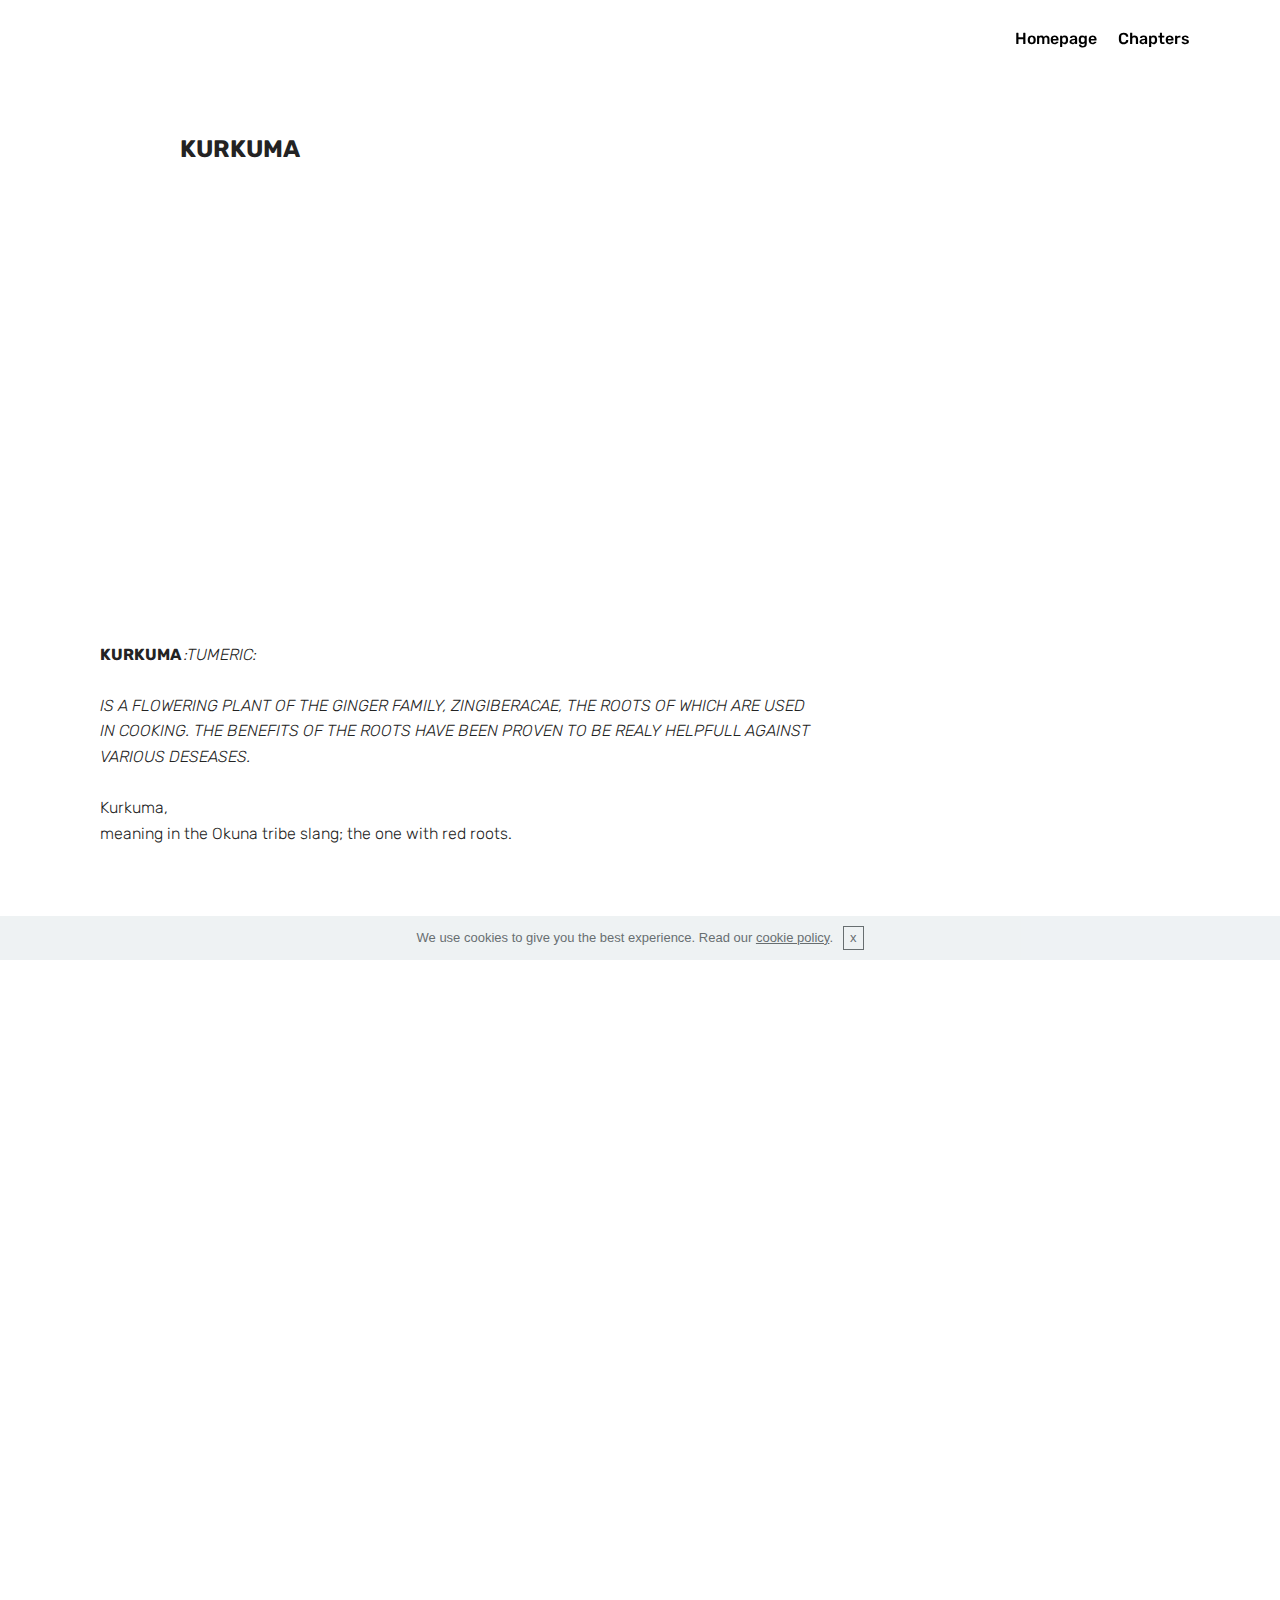
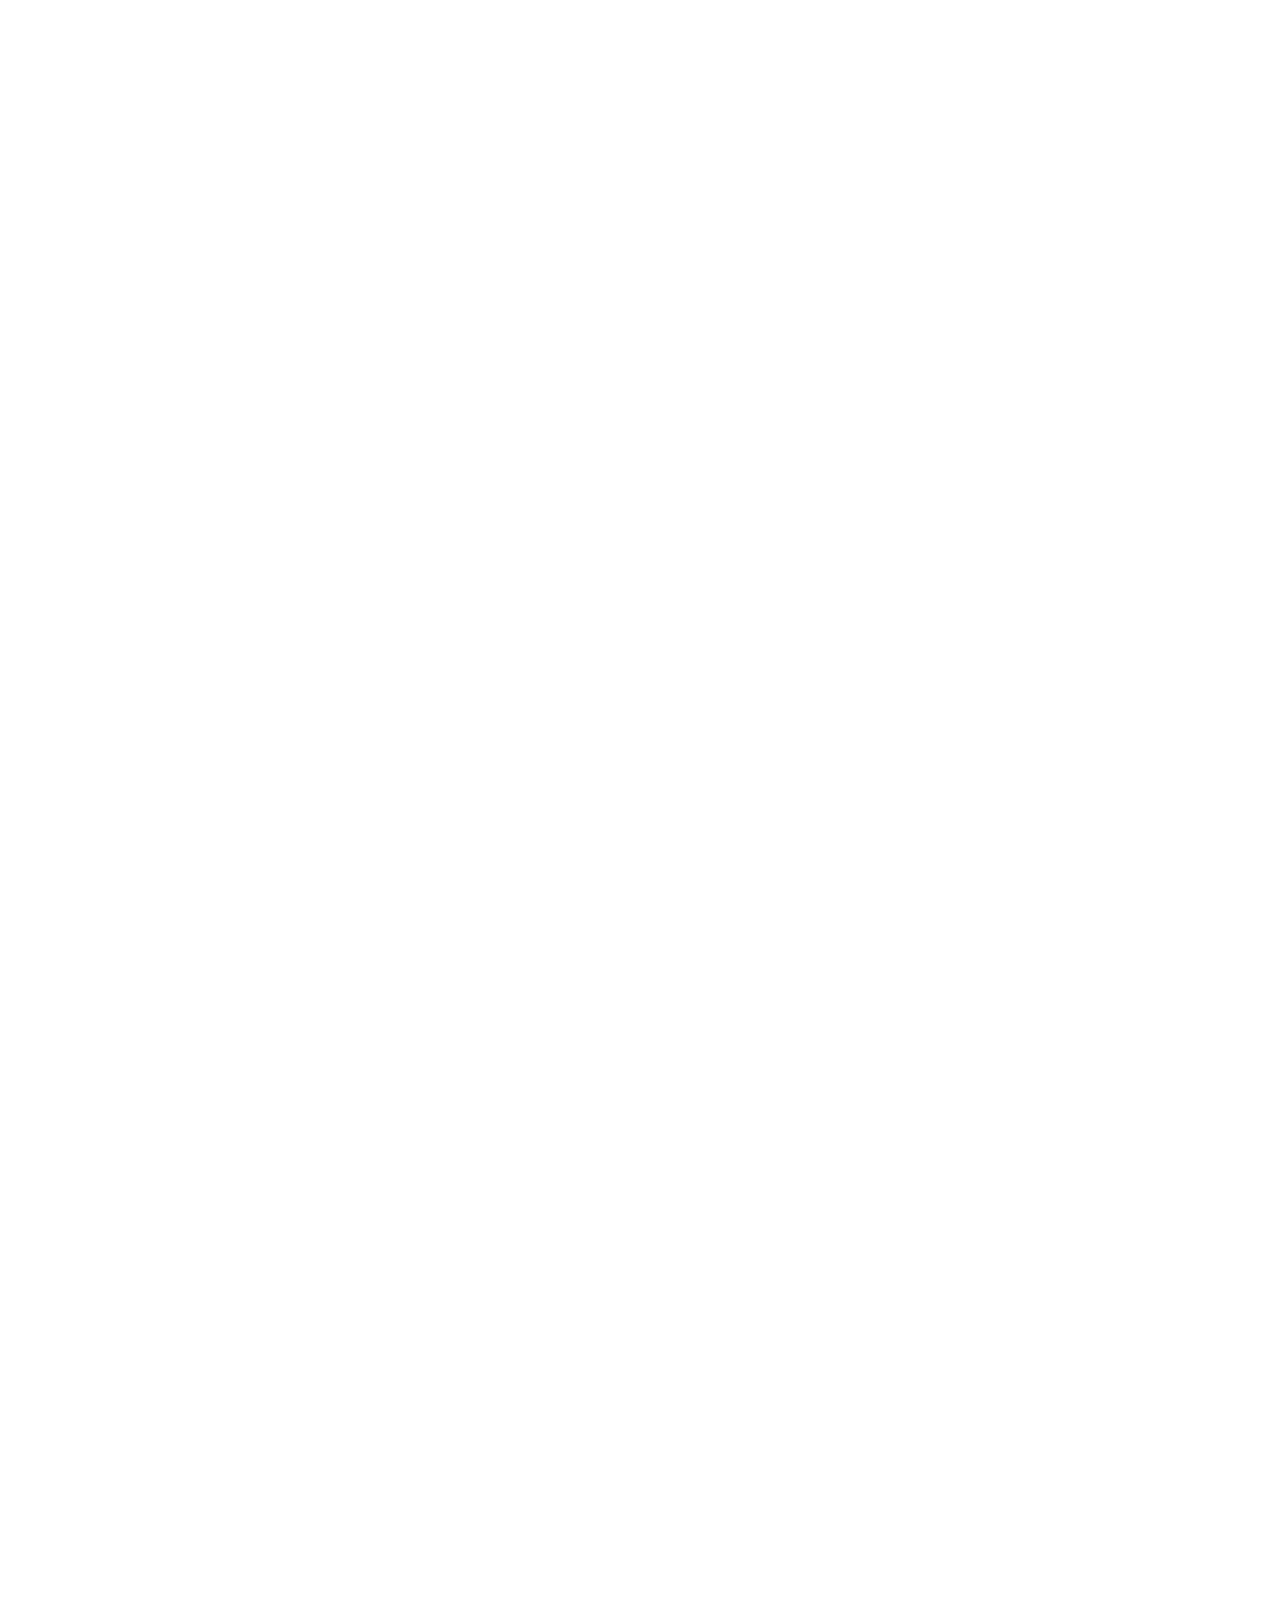
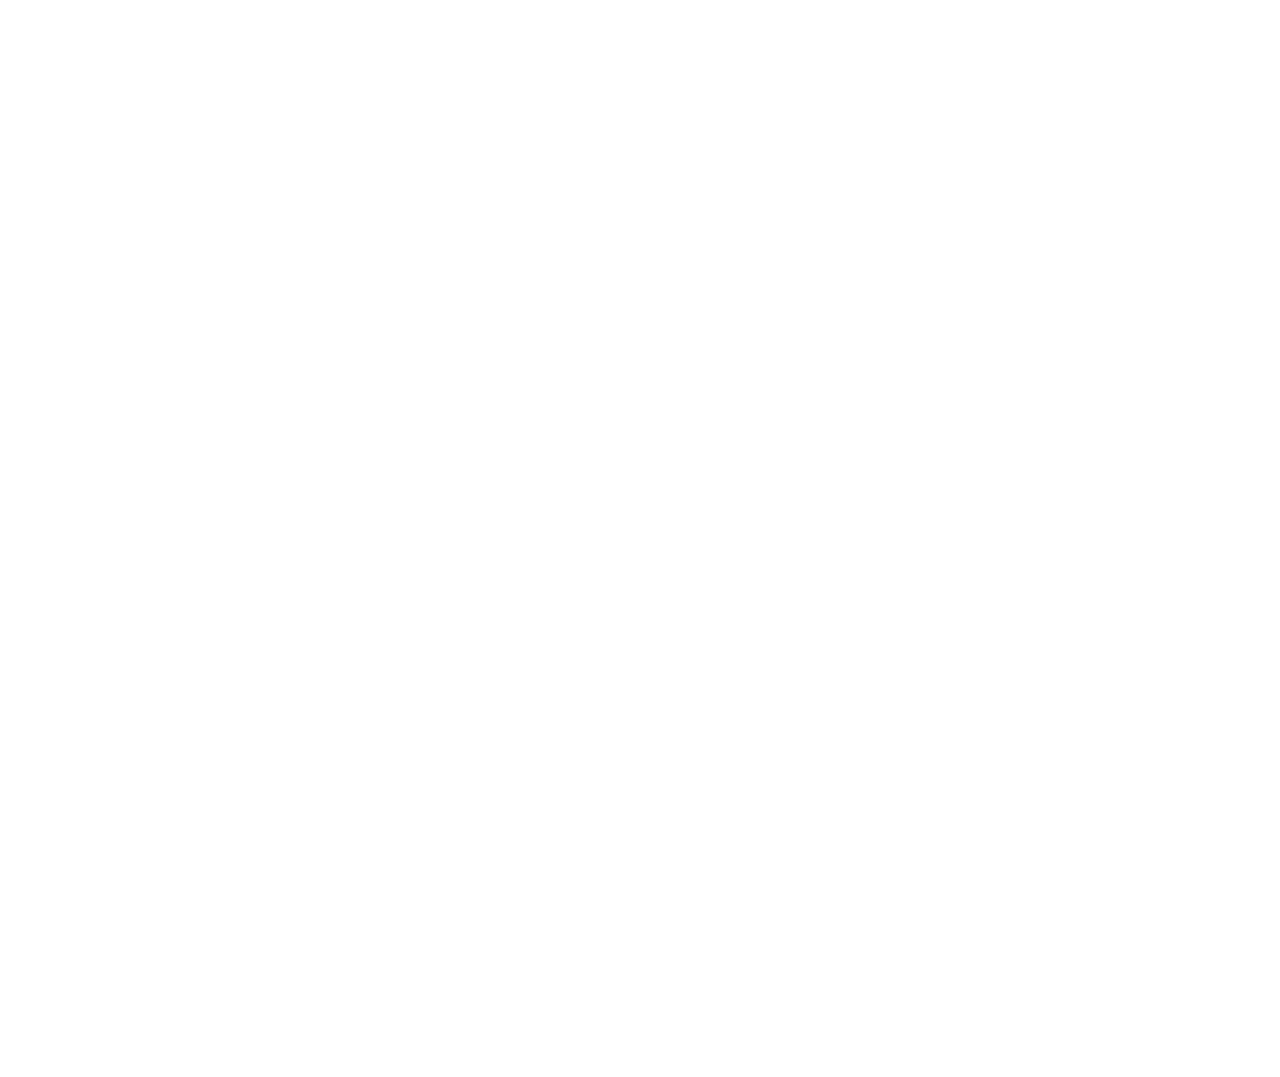
==== commit a4bfc4bd: "create github pages" ====
--- a/index.html
+++ b/index.html
@@ -56,7 +56,7 @@
     </nav>
 </section>
 
-<section class="engine"><a href="https://mobirise.info/u">bootstrap html templates</a></section><section class="cid-rjLoshPeXL mbr-fullscreen" id="header2-17">
+<section class="engine"><a href="https://mobirise.info/g">build a website</a></section><section class="cid-rjLoshPeXL" id="header2-17">
 
     
 
@@ -76,7 +76,7 @@
     
 </section>
 
-<section class="header9 cid-rjLpXBXtXY" id="header9-1a">
+<section class="header9 cid-rjLpXBXtXY mbr-fullscreen" id="header9-1a">
 
     
 
@@ -134,7 +134,7 @@
                     ANEAN<br></h1>
                 
                 <div class="mbr-section-text mbr-white pb-3 ">
-                    <p class="mbr-text mbr-fonts-style display-5"><em>/a-ni-ahn/<br></em>The Goddess of birth<br><br>The first receiver of souls,<br>she decides which soul is worthy of life. Presents them as gift to the Goddess of death, Bitar.<br><br></p>
+                    <p class="mbr-text mbr-fonts-style display-5"><em>/a-ni-ahn/<br></em>The Goddess of birth<br>Twin sister of Bitar<br><br>The first receiver of souls,<br>she decides which soul is worthy of life. Presents them as gifts to her sister the Goddess of death, Bitar.<br><br></p>
                 </div>
                 
             </div>
@@ -160,7 +160,7 @@
                     BITAR</h1>
                 
                 <div class="mbr-section-text mbr-white pb-3 ">
-                    <p class="mbr-text mbr-fonts-style display-5"><em>/bi-tur/</em><br>The Goddess of death<br><br>Reveives the souls from Anean.&nbsp;</p>
+                    <p class="mbr-text mbr-fonts-style display-5"><em>/bi-tur/</em><br>The Goddess of death<br>Twin sister of Anean<br><br>Receives the souls from Anean and gives them to Nyra.&nbsp;</p>
                 </div>
                 
             </div>
@@ -185,7 +185,7 @@
                 <h1 class="mbr-section-title mbr-white pb-3 mbr-fonts-style display-1">NYRA<br></h1>
                 
                 <div class="mbr-section-text mbr-white pb-3 ">
-                    <p class="mbr-text mbr-fonts-style display-5"><em>/ny-ira/</em><br>The Goddess of Afterlife<br><br>Decider of which soul is worthy of eternal light, heaven. <br>Which soul should be banned in the Vadall dessert, hell.&nbsp;<br><br></p>
+                    <p class="mbr-text mbr-fonts-style display-5"><em>/ny-ira/</em><br>The Goddess of Afterlife<br><br>Decider of which soul is worthy of eternal light, heaven. <br>Which soul should be banned in the Vadall dessert, hell.&nbsp;<br>With her short scepter, Uthi, she separates the pure and the impure.<br><br></p>
                 </div>
                 
             </div>
@@ -202,10 +202,10 @@
         <div class="media-container-row">
             <div class="row col-12 col-md-12">
                 <div class="col-12 mbr-text mbr-fonts-style col-md-6 display-5">
-                     <p><strong>OTZA</strong> </p><p><em>/OTZ-A/</em></p><p><em><br></em></p><p>A chain of golden beads worn around the hips of the Goddes Oeyna<em> /oe-eina/. </em></p><p><em>Every golden bead represents the soul of an unborn human.&nbsp;</em></p>
+                     <p><strong>OTZA</strong> </p><p><em>/OTZ-A/</em></p><p><em><br></em></p><p>A chain of golden beads worn around the hips of the Goddes Oeyna<em> /oe-eina/. </em></p><p><em>Every golden bead represents the soul of an unborn human.&nbsp;</em></p><p><em><br></em></p>
                 </div>
                 <div class="col-12 mbr-text mbr-fonts-style display-7 col-md-6">
-                     <p><br></p>
+                     <p>Anean and Bitar are both connected by the Otza because birth and death are related. Just like Anean and Bitar are.</p><p>The Goddess Nyra cannot be in direct contact with the souls like Anean and Bitar are. For the ritual of afterlife, the separation of pure and impure souls, she uses her scepter.</p>
                 </div>
                 
             </div>
--- a/assets/mobirise/css/mbr-additional.css
+++ b/assets/mobirise/css/mbr-additional.css
@@ -1695,6 +1695,8 @@
   color: #767676 !important;
 }
 .cid-rjLoshPeXL {
+  padding-top: 135px;
+  padding-bottom: 135px;
   background-color: #ffffff;
 }
 .cid-rjLoshPeXL H1 {
@@ -1702,8 +1704,6 @@
   text-align: left;
 }
 .cid-rjLpXBXtXY {
-  padding-top: 135px;
-  padding-bottom: 135px;
   background-color: #ffffff;
 }
 .cid-rjLpXBXtXY h1 {
@@ -1721,7 +1721,7 @@
   color: #232323;
 }
 .cid-rjLp6i3TvH {
-  padding-top: 120px;
+  padding-top: 0px;
   padding-bottom: 120px;
   background-color: #ffffff;
 }
@@ -1750,7 +1750,7 @@
 }
 .cid-rkqaYZ3g0N {
   padding-top: 120px;
-  padding-bottom: 120px;
+  padding-bottom: 0px;
   background-color: #ffffff;
 }
 @media (min-width: 992px) {
@@ -1776,8 +1776,8 @@
   color: #232323;
 }
 .cid-rkqb0azW0R {
-  padding-top: 120px;
-  padding-bottom: 120px;
+  padding-top: 0px;
+  padding-bottom: 0px;
   background-color: #ffffff;
 }
 @media (min-width: 992px) {
@@ -1803,8 +1803,8 @@
   color: #232323;
 }
 .cid-rkqbzMHPS8 {
-  padding-top: 120px;
-  padding-bottom: 120px;
+  padding-top: 0px;
+  padding-bottom: 0px;
   background-color: #ffffff;
 }
 @media (min-width: 992px) {
@@ -1831,11 +1831,14 @@
 }
 .cid-roYwshjTr5 {
   padding-top: 60px;
-  padding-bottom: 60px;
+  padding-bottom: 120px;
   background-color: #ffffff;
 }
 .cid-roYwshjTr5 .mbr-text {
   color: #767676;
+}
+.cid-roYwshjTr5 .mbr-text P {
+  color: #232323;
 }
 .cid-roYFi41eui .navbar {
   background: #ffffff;
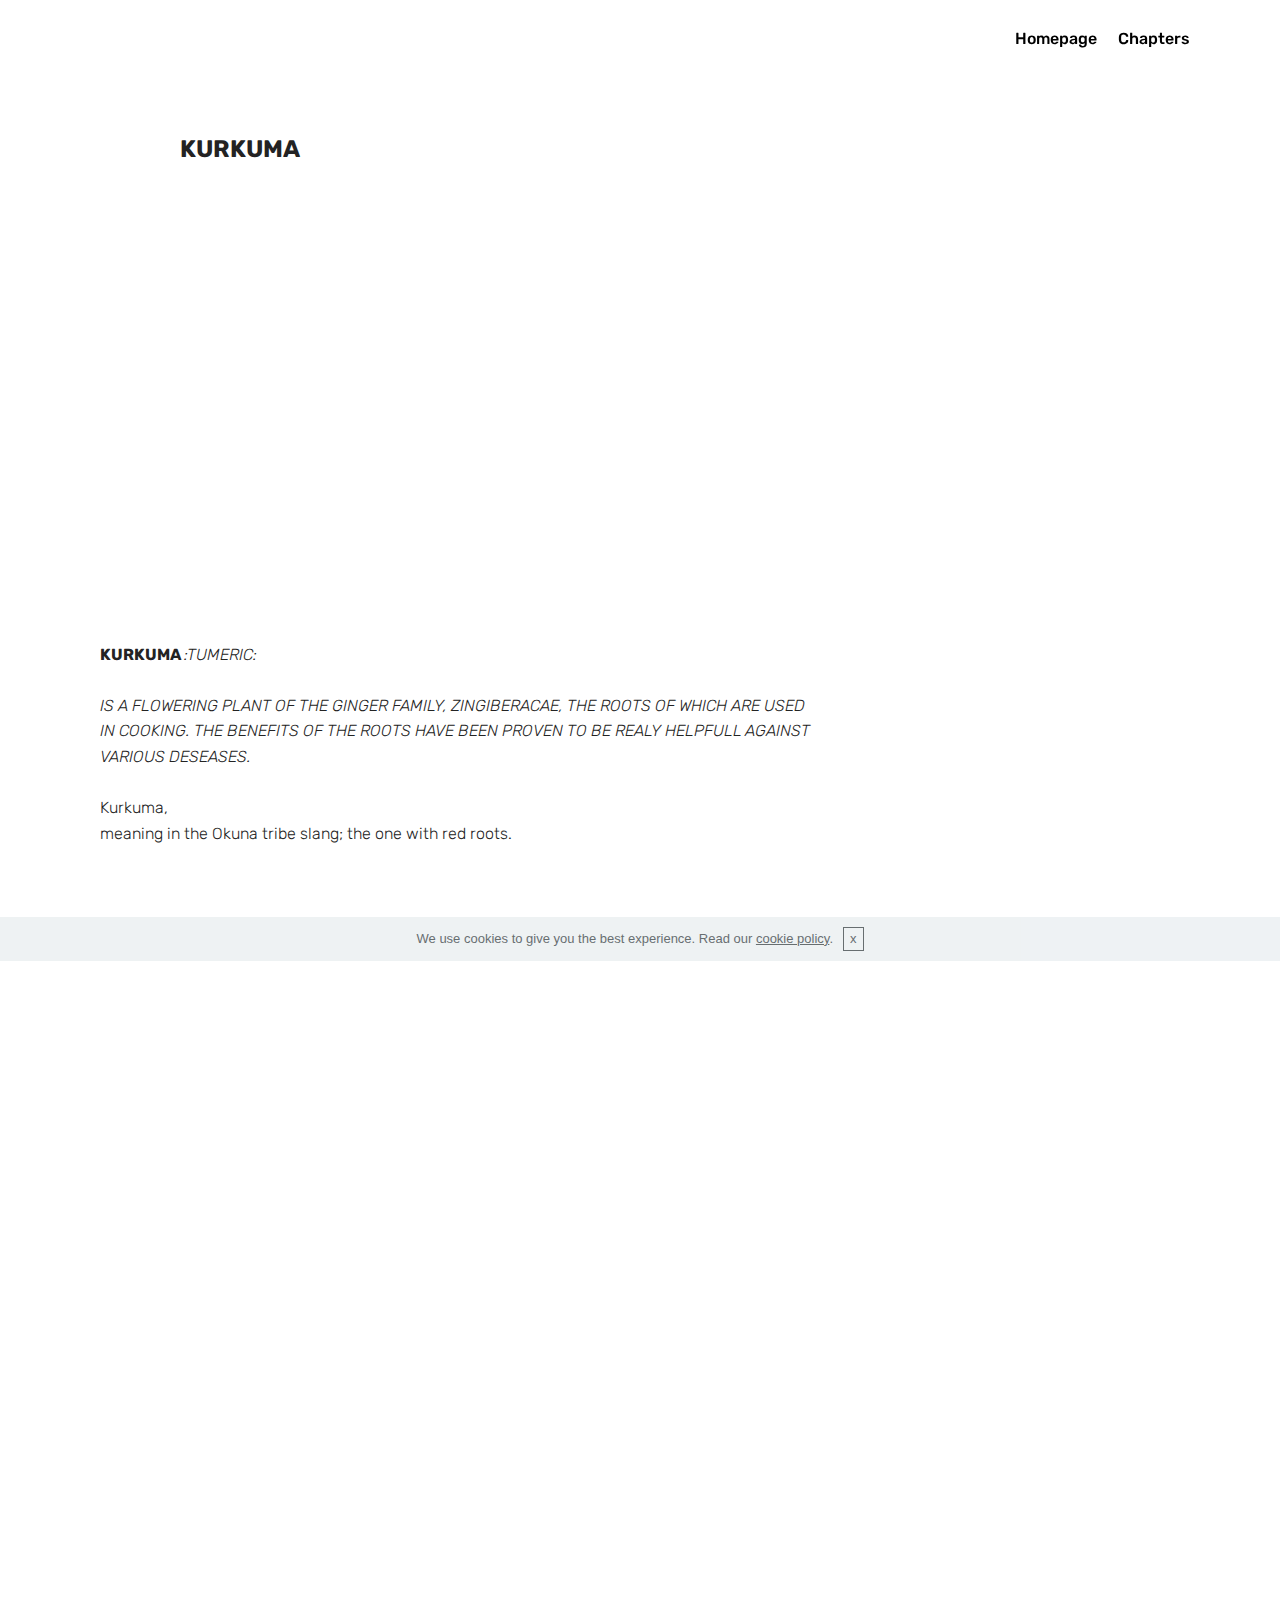
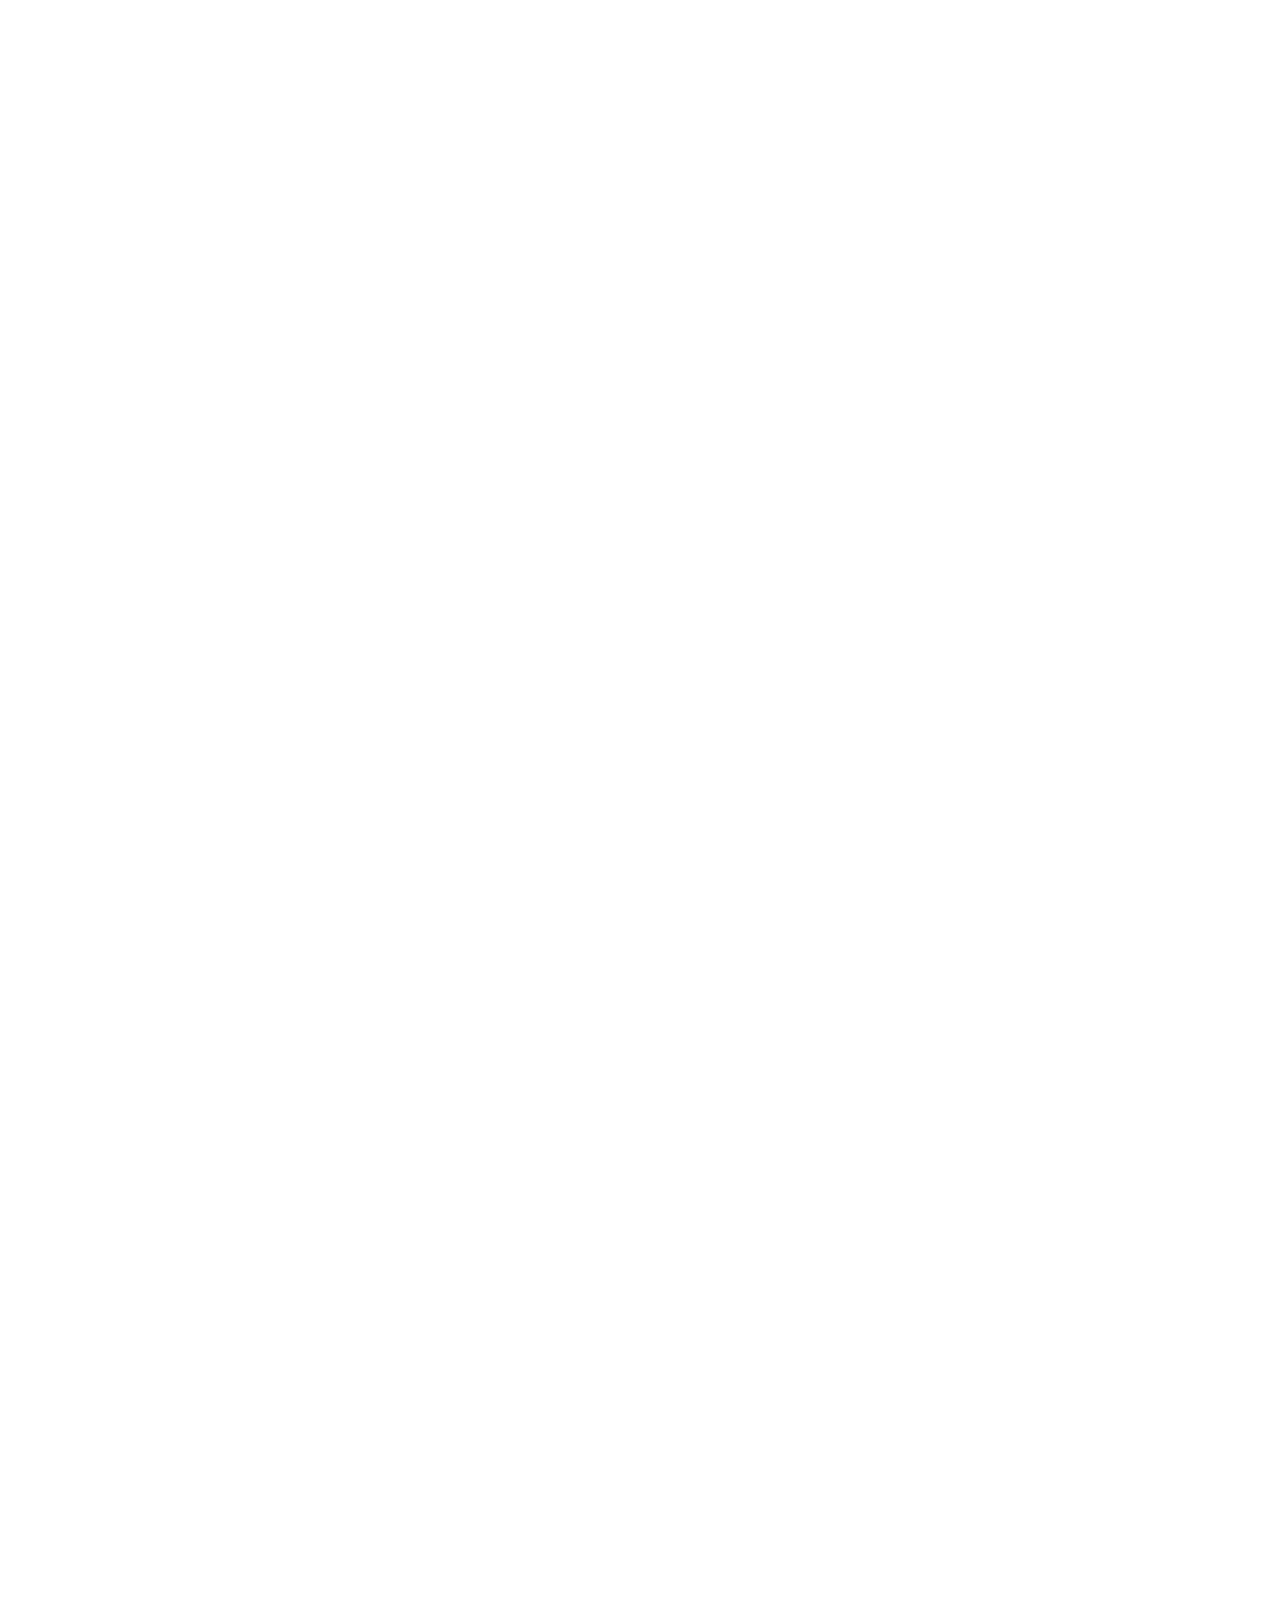
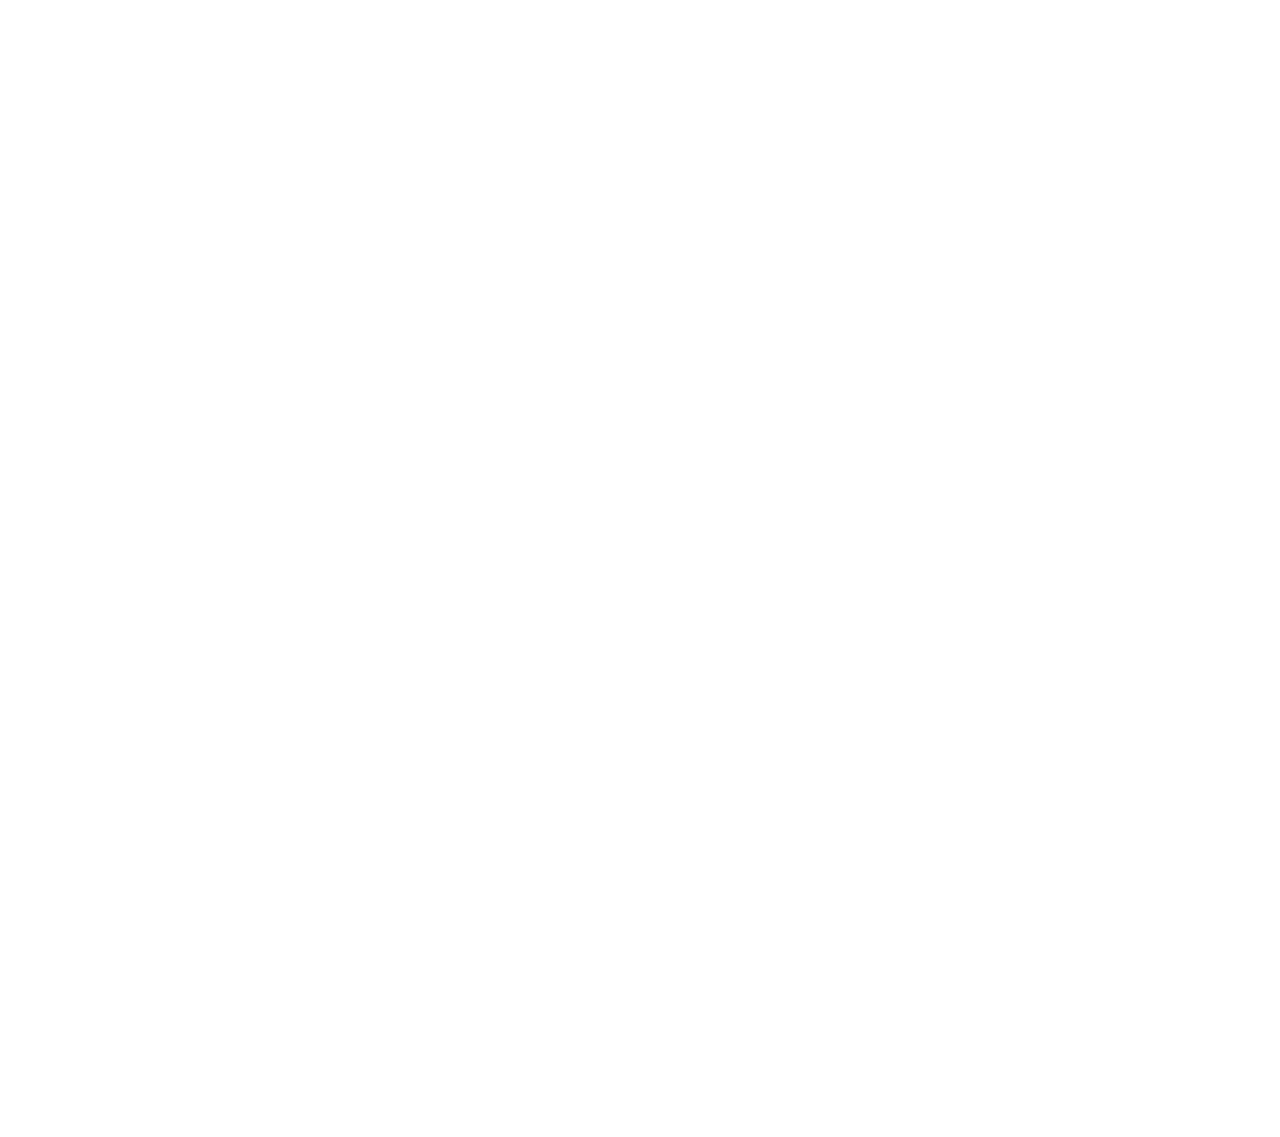
==== commit 65a0d0d8: "create github pages" ====
--- a/index.html
+++ b/index.html
@@ -44,7 +44,7 @@
         </div>
         <div class="collapse navbar-collapse" id="navbarSupportedContent">
             <ul class="navbar-nav nav-dropdown nav-right navbar-nav-top-padding" data-app-modern-menu="true"><li class="nav-item">
-                    <a class="nav-link link text-black display-4" href="https://mobirise.co">
+                    <a class="nav-link link text-black display-4" href="index.html" target="_blank">
                         Homepage</a>
                 </li>
                 <li class="nav-item">
@@ -56,7 +56,7 @@
     </nav>
 </section>
 
-<section class="engine"><a href="https://mobirise.info/g">build a website</a></section><section class="cid-rjLoshPeXL" id="header2-17">
+<section class="engine"><a href="https://mobirise.info/m">free site design templates</a></section><section class="cid-rjLoshPeXL" id="header2-17">
 
     
 
--- a/assets/mobirise/css/mbr-additional.css
+++ b/assets/mobirise/css/mbr-additional.css
@@ -1722,7 +1722,7 @@
 }
 .cid-rjLp6i3TvH {
   padding-top: 0px;
-  padding-bottom: 120px;
+  padding-bottom: 0px;
   background-color: #ffffff;
 }
 .cid-rjLp6i3TvH .mbr-figure {
@@ -1804,7 +1804,7 @@
 }
 .cid-rkqbzMHPS8 {
   padding-top: 0px;
-  padding-bottom: 0px;
+  padding-bottom: 120px;
   background-color: #ffffff;
 }
 @media (min-width: 992px) {
@@ -1830,7 +1830,7 @@
   color: #232323;
 }
 .cid-roYwshjTr5 {
-  padding-top: 60px;
+  padding-top: 120px;
   padding-bottom: 120px;
   background-color: #ffffff;
 }
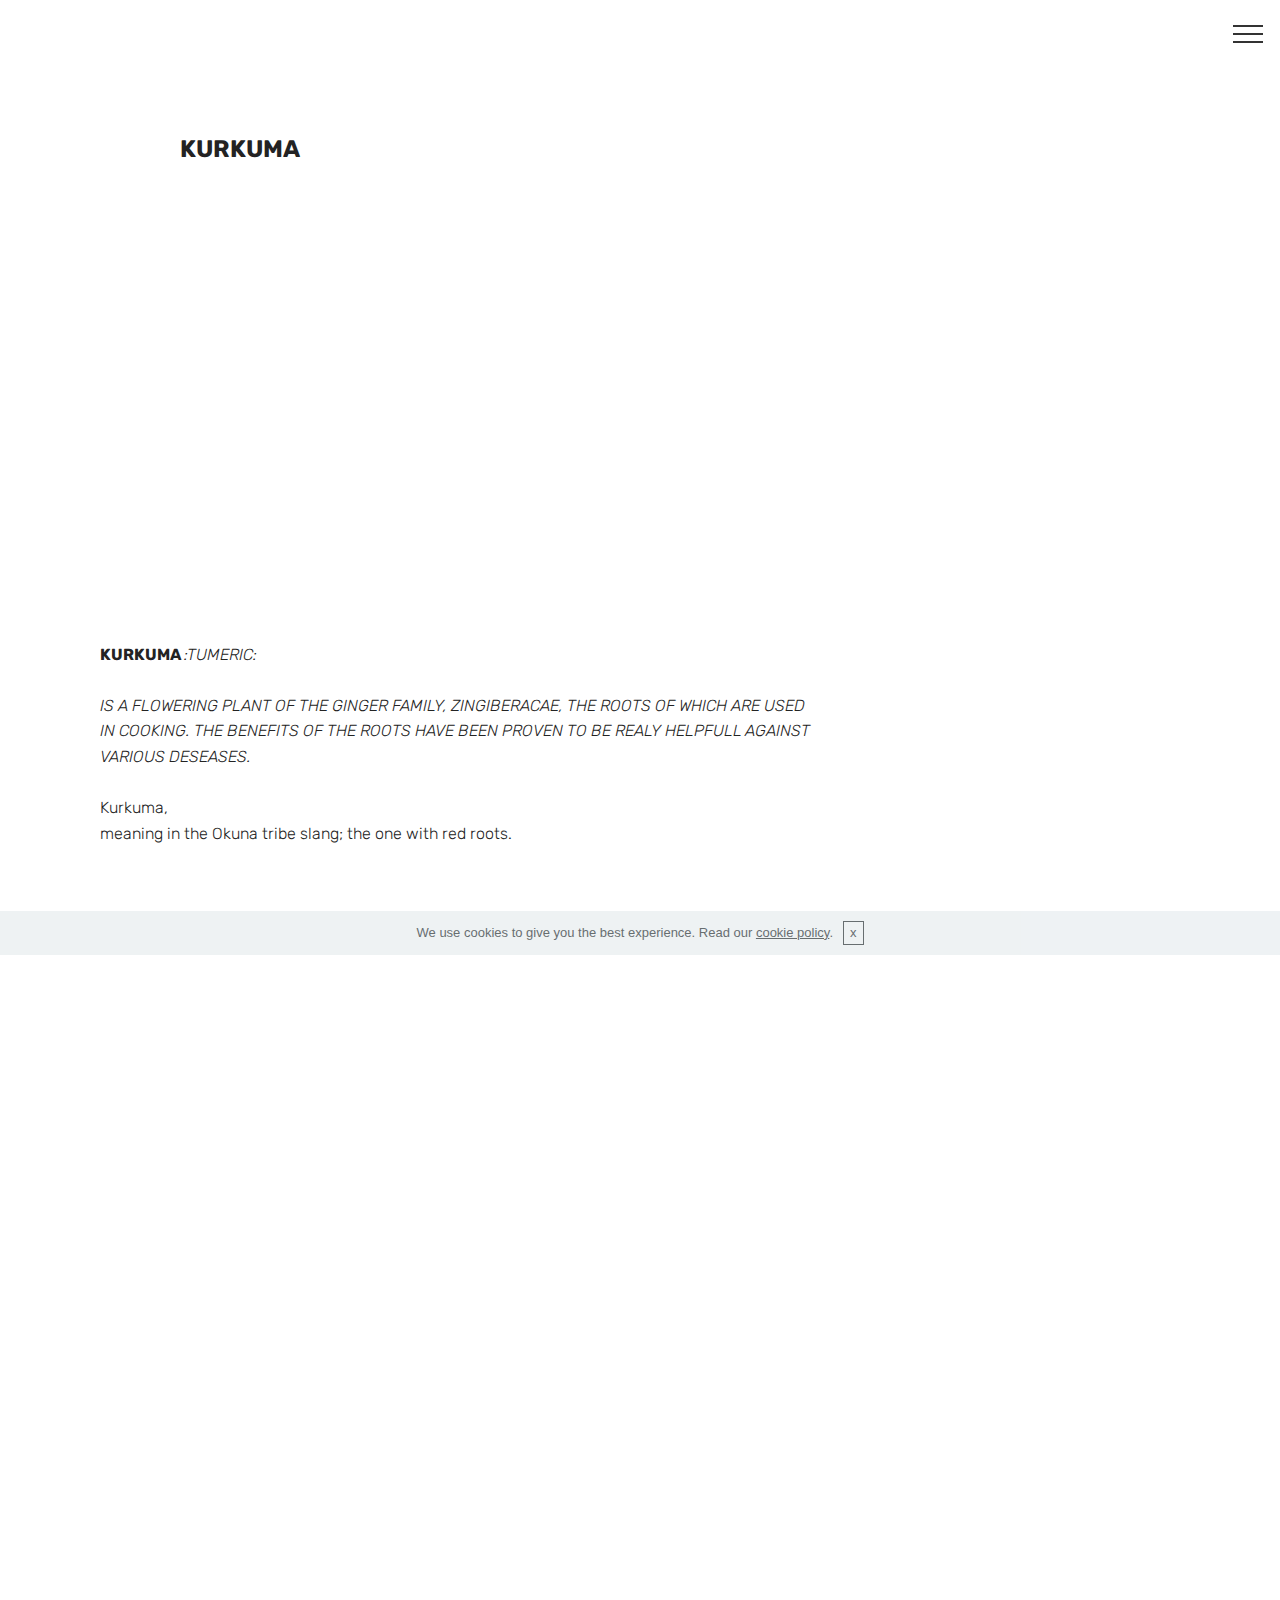
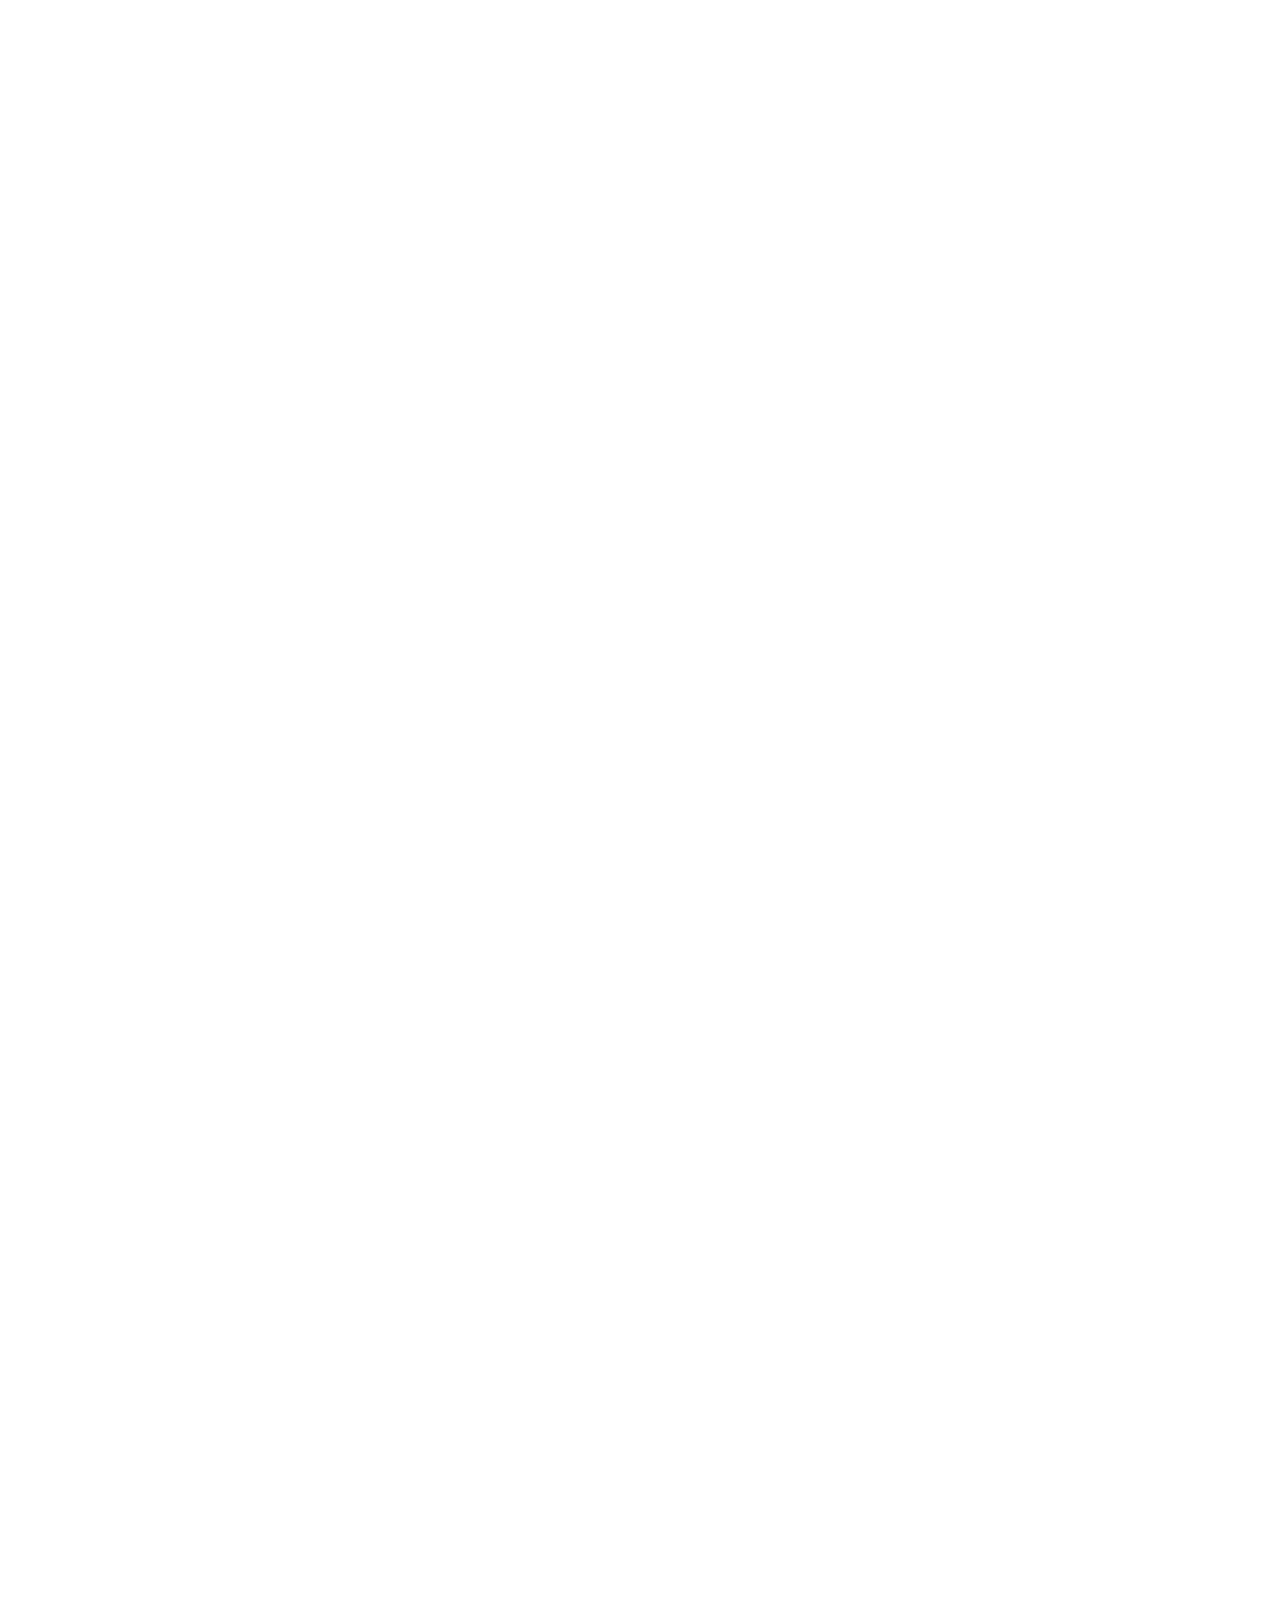
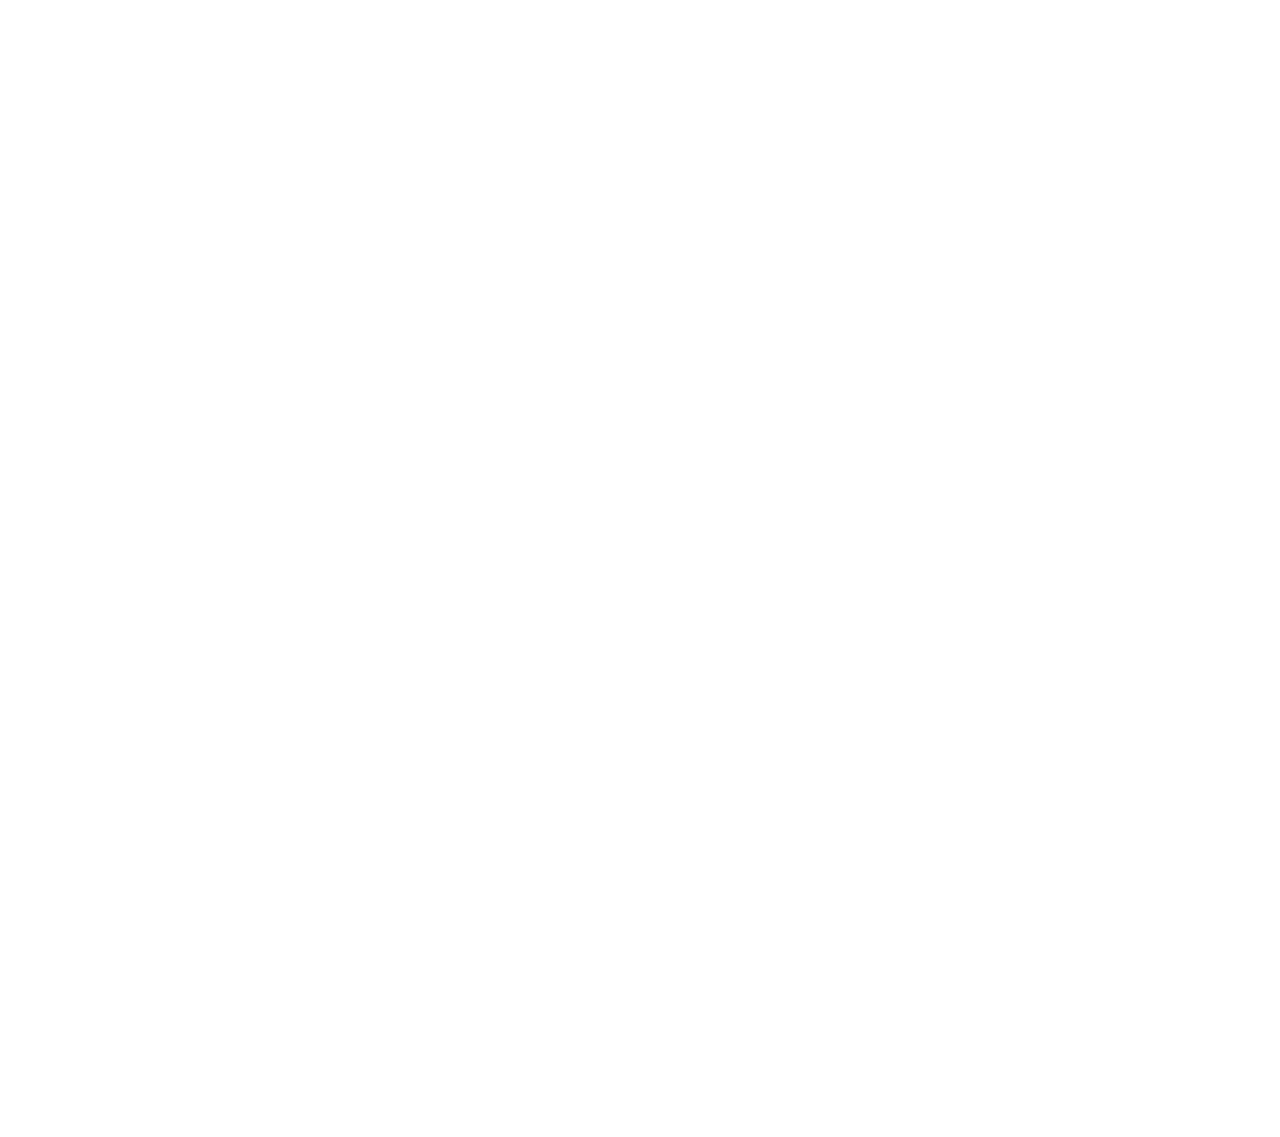
==== commit 9704197c: "create github pages" ====
--- a/index.html
+++ b/index.html
@@ -27,7 +27,7 @@
 
     
 
-    <nav class="navbar navbar-expand beta-menu navbar-dropdown align-items-center navbar-fixed-top navbar-toggleable-sm bg-color transparent">
+    <nav class="navbar navbar-expand beta-menu navbar-dropdown align-items-center navbar-fixed-top collapsed bg-color transparent">
         <button class="navbar-toggler navbar-toggler-right" type="button" data-toggle="collapse" data-target="#navbarSupportedContent" aria-controls="navbarSupportedContent" aria-expanded="false" aria-label="Toggle navigation">
             <div class="hamburger">
                 <span></span>
@@ -44,11 +44,11 @@
         </div>
         <div class="collapse navbar-collapse" id="navbarSupportedContent">
             <ul class="navbar-nav nav-dropdown nav-right navbar-nav-top-padding" data-app-modern-menu="true"><li class="nav-item">
-                    <a class="nav-link link text-black display-4" href="index.html" target="_blank">
+                    <a class="nav-link link text-black display-4" href="https://mobirise.co">
                         Homepage</a>
                 </li>
                 <li class="nav-item">
-                    <a class="nav-link link text-black display-4" href="page1.html" target="_blank">
+                    <a class="nav-link link text-black display-4" href="https://mobirise.co">
                         Chapters</a>
                 </li></ul>
             
@@ -56,7 +56,7 @@
     </nav>
 </section>
 
-<section class="engine"><a href="https://mobirise.info/m">free site design templates</a></section><section class="cid-rjLoshPeXL" id="header2-17">
+<section class="engine"><a href="https://mobirise.info/n">free simple site templates</a></section><section class="cid-rjLoshPeXL" id="header2-17">
 
     
 
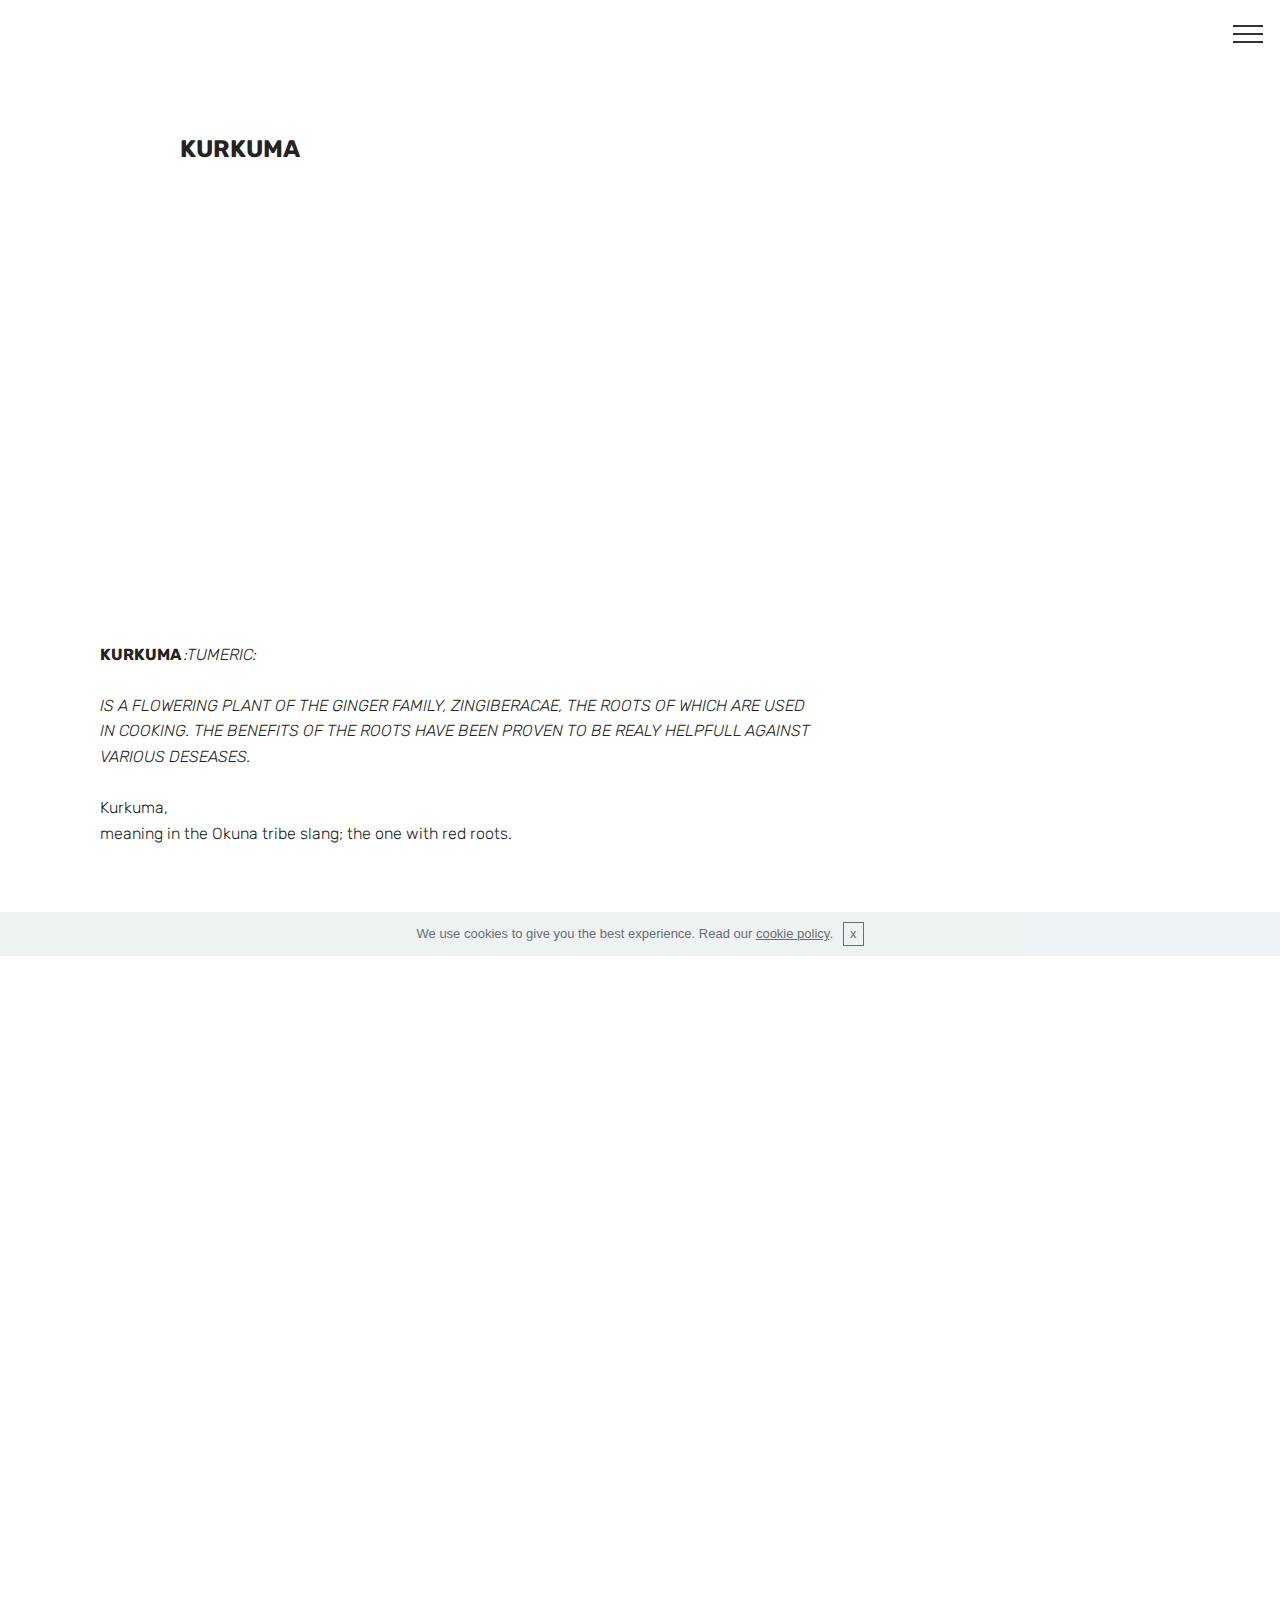
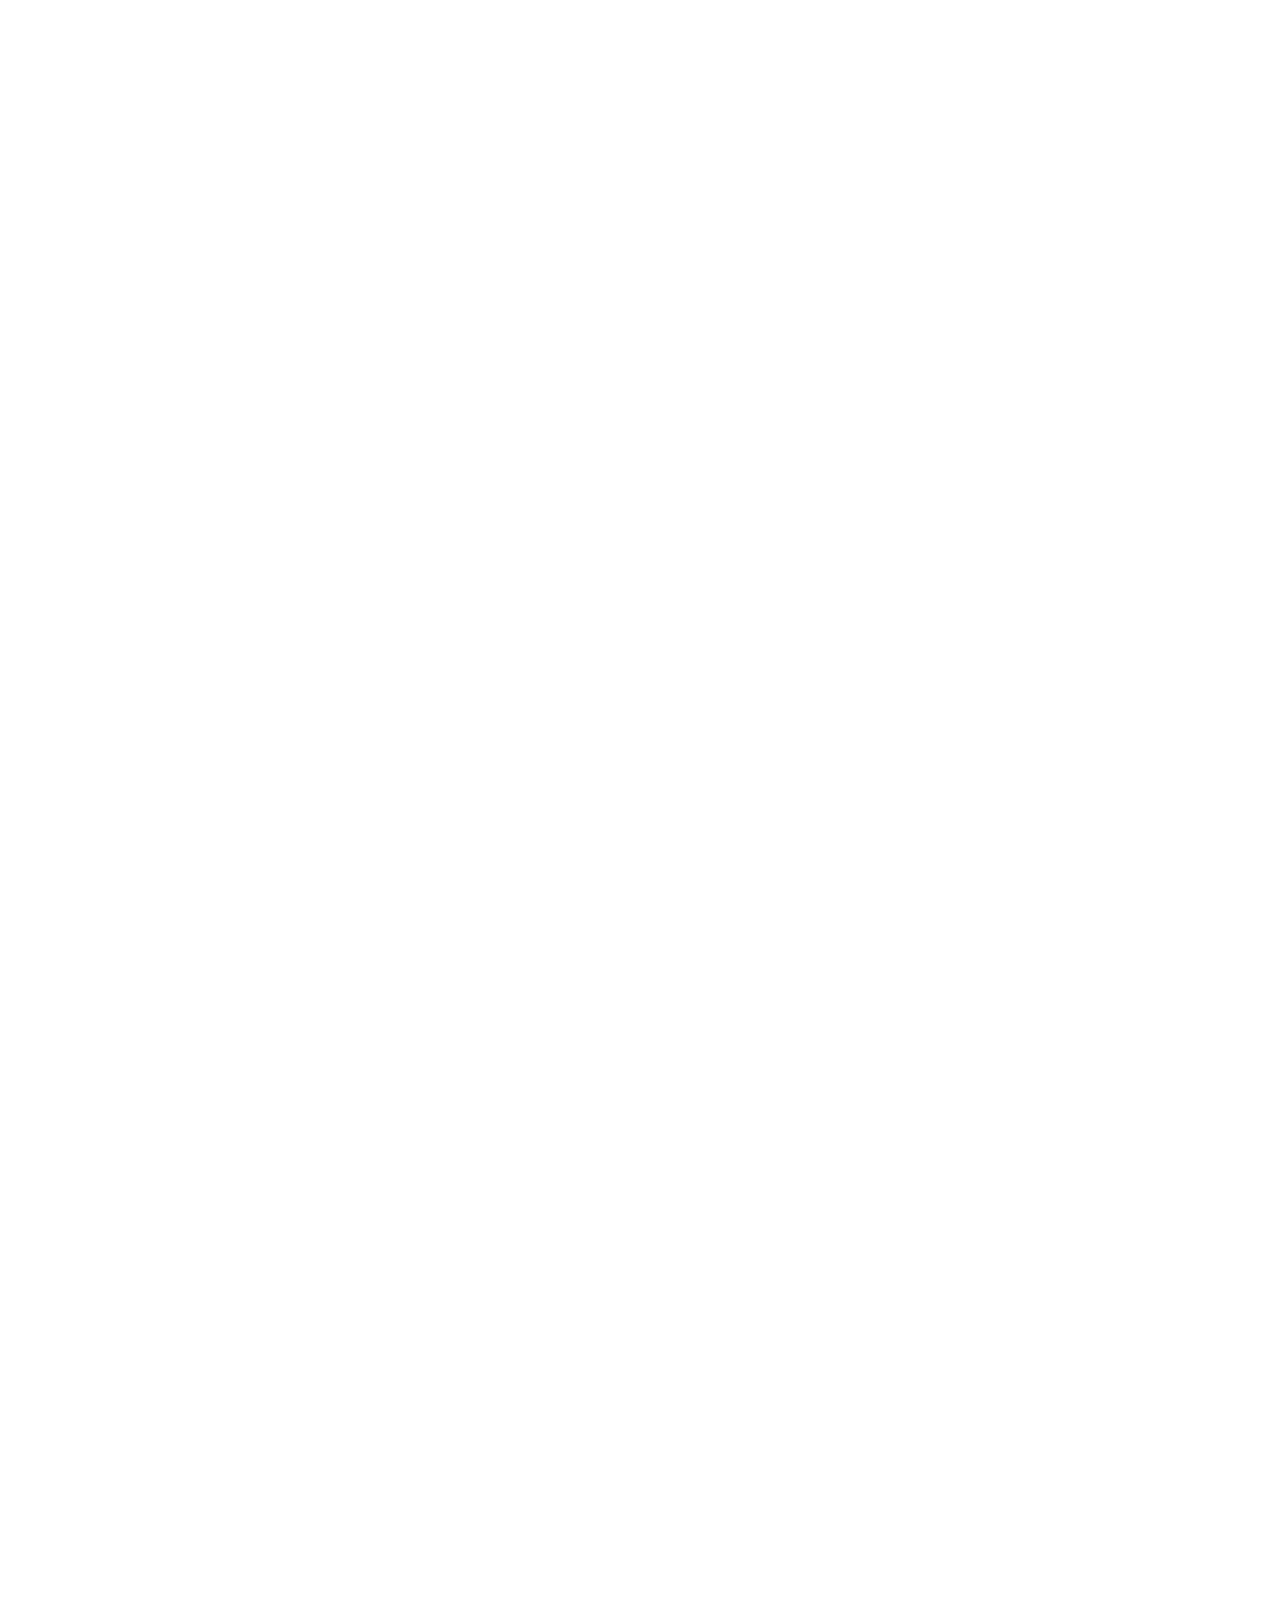
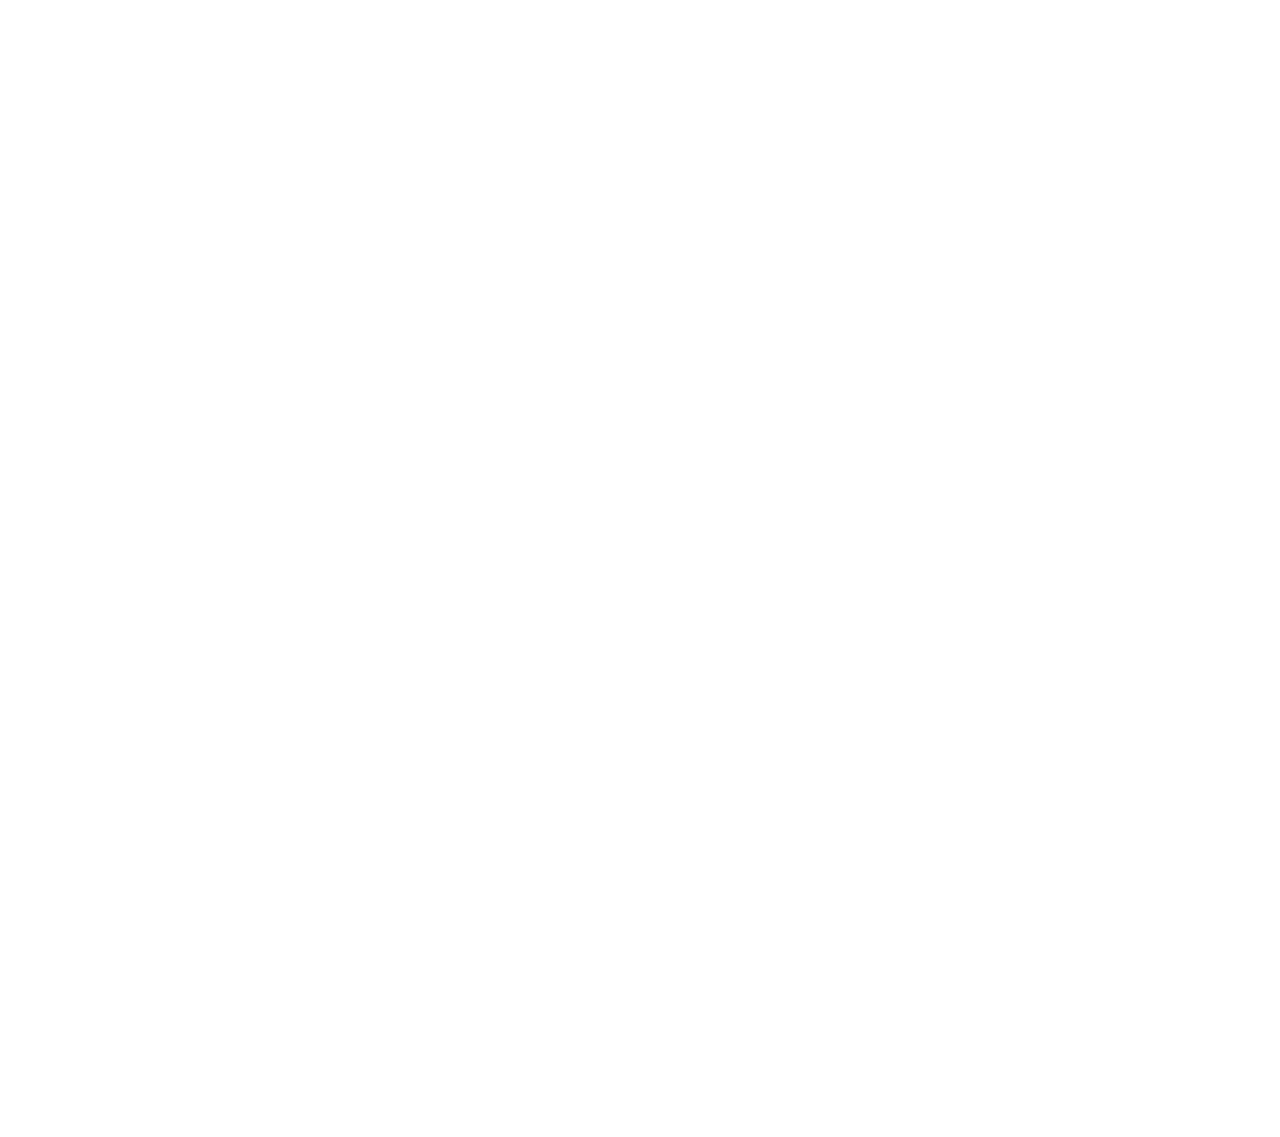
==== commit 1d069b97: "create github pages" ====
--- a/index.html
+++ b/index.html
@@ -56,7 +56,7 @@
     </nav>
 </section>
 
-<section class="engine"><a href="https://mobirise.info/n">free simple site templates</a></section><section class="cid-rjLoshPeXL" id="header2-17">
+<section class="engine"><a href="https://mobirise.info/x">css templates</a></section><section class="cid-rjLoshPeXL" id="header2-17">
 
     
 
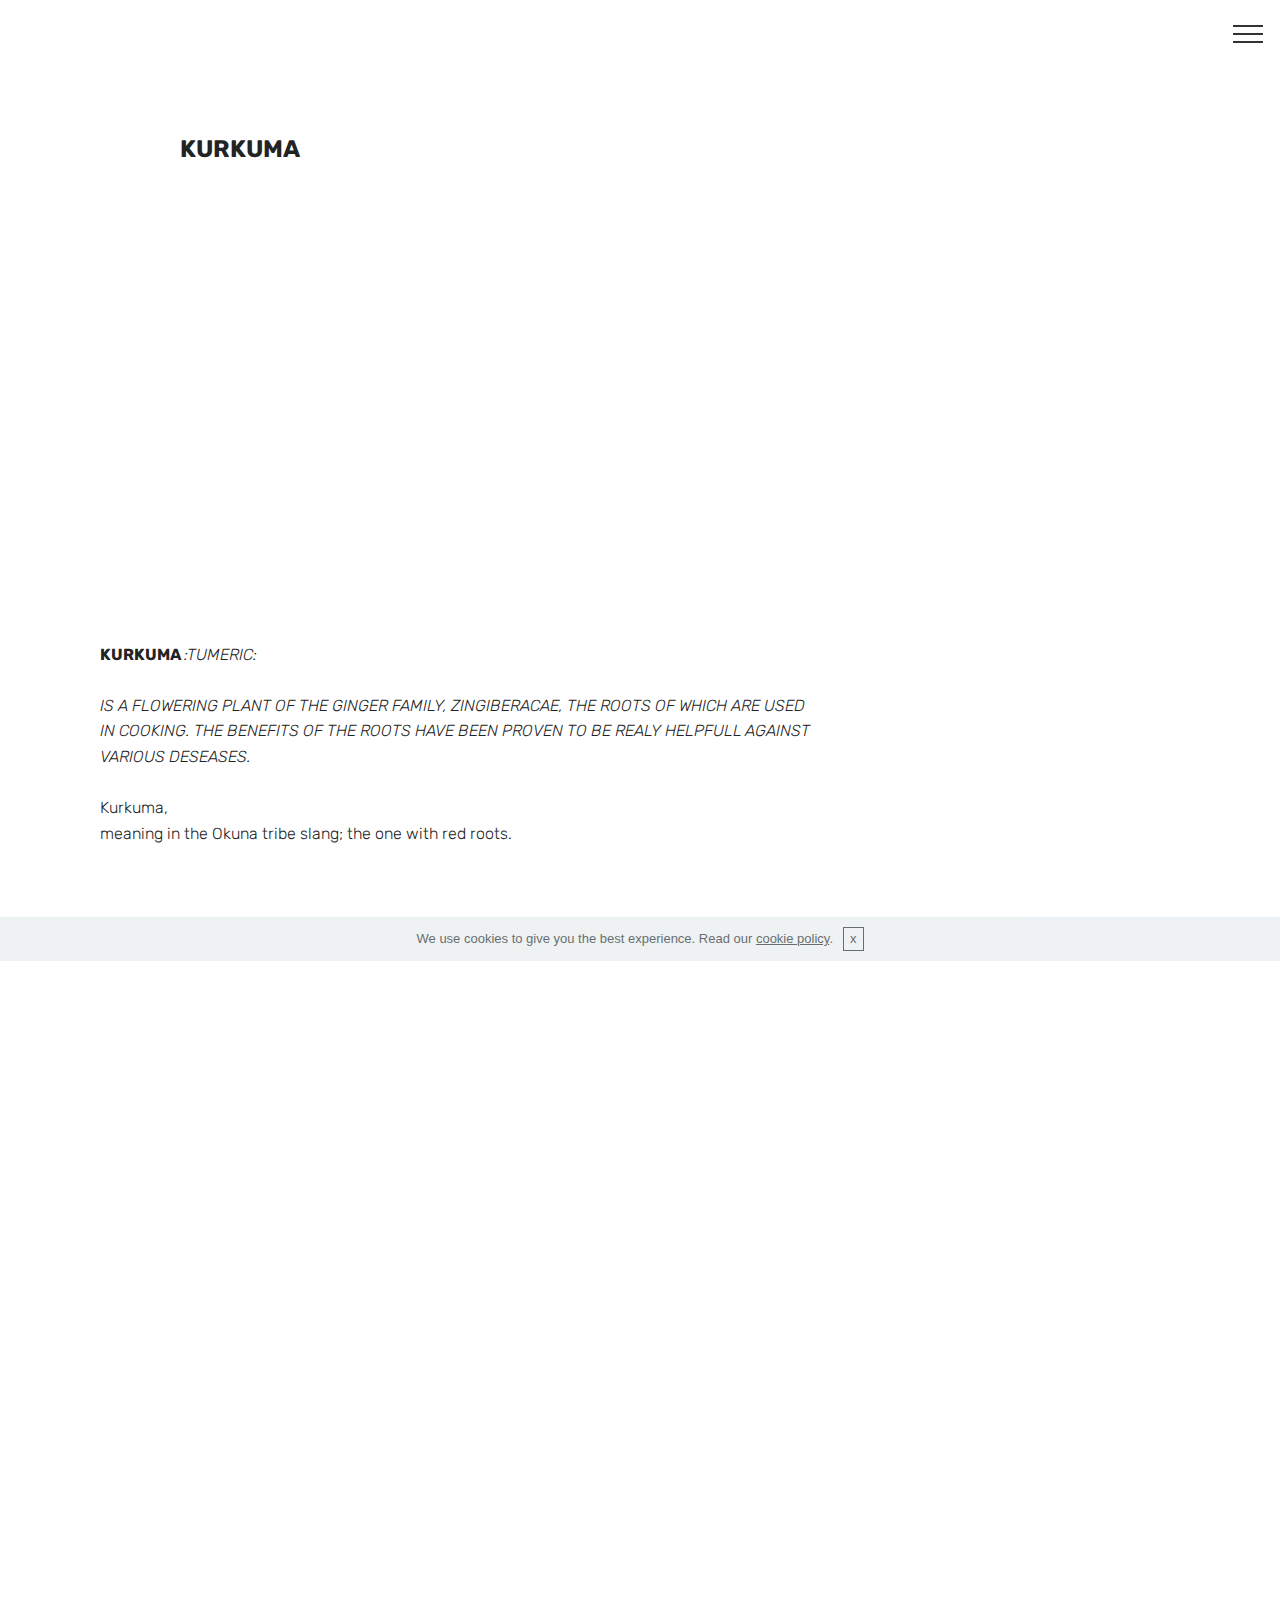
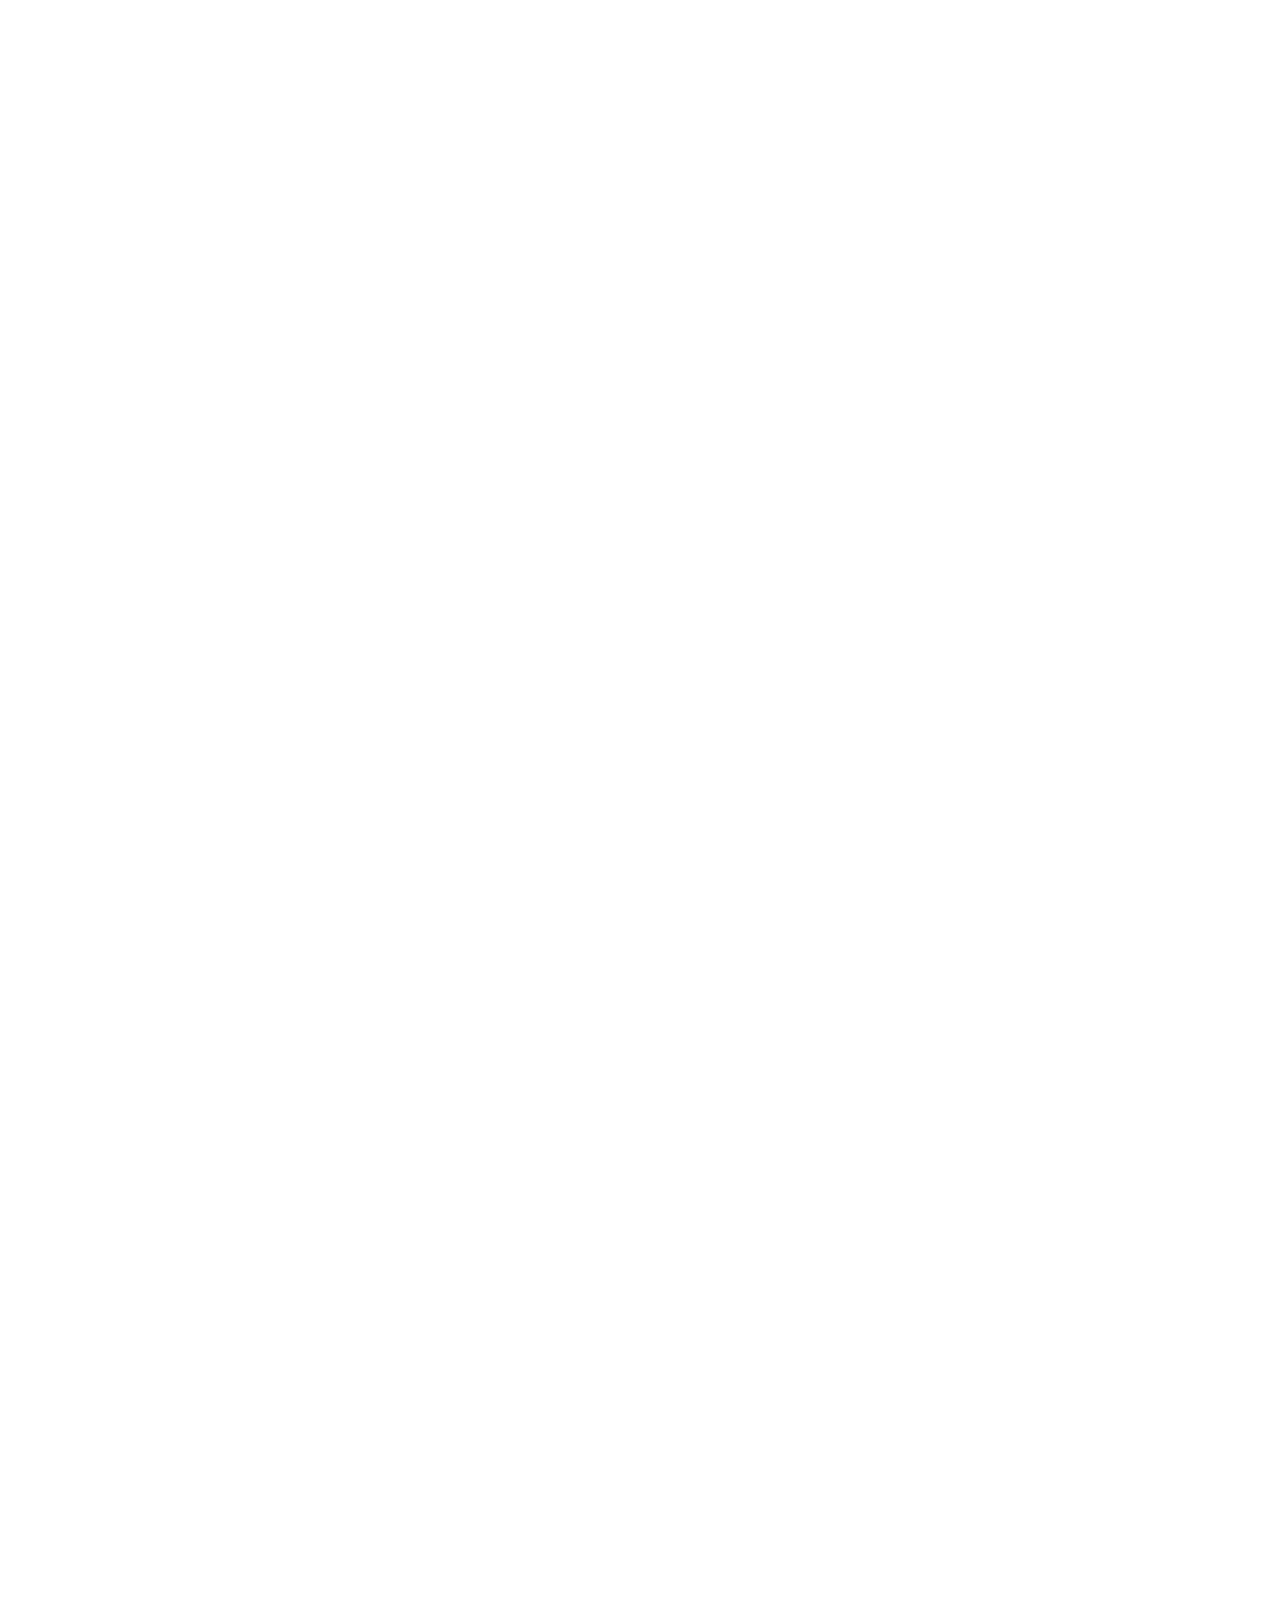
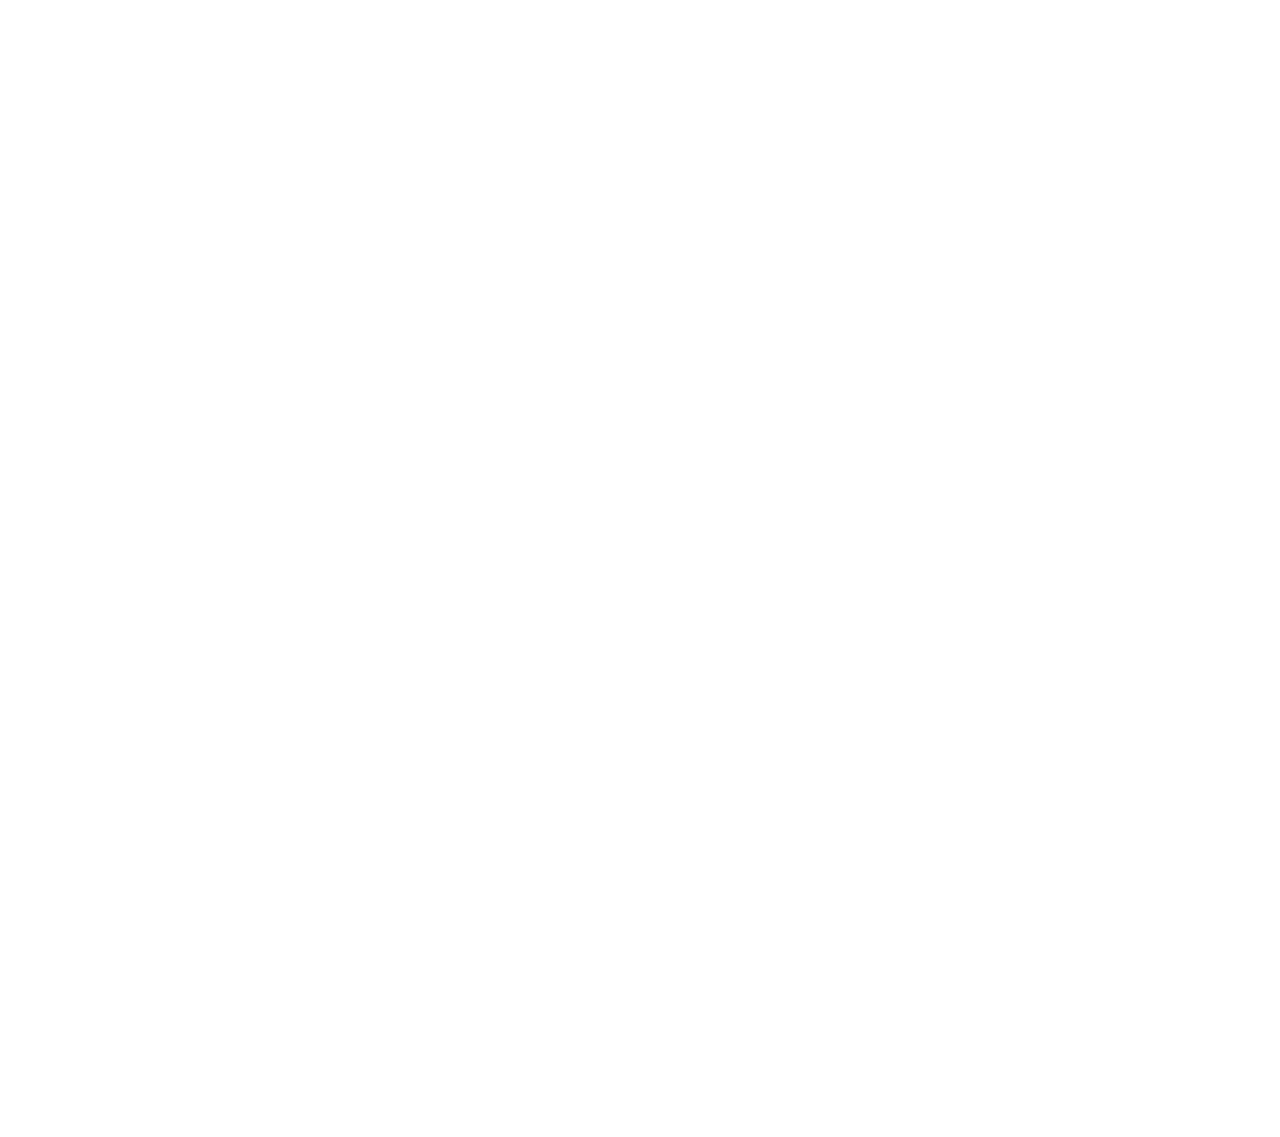
==== commit 251c8279: "create github pages" ====
--- a/index.html
+++ b/index.html
@@ -56,7 +56,7 @@
     </nav>
 </section>
 
-<section class="engine"><a href="https://mobirise.info/x">css templates</a></section><section class="cid-rjLoshPeXL" id="header2-17">
+<section class="engine"><a href="https://mobirise.info/i">free website creation software</a></section><section class="cid-rjLoshPeXL" id="header2-17">
 
     
 
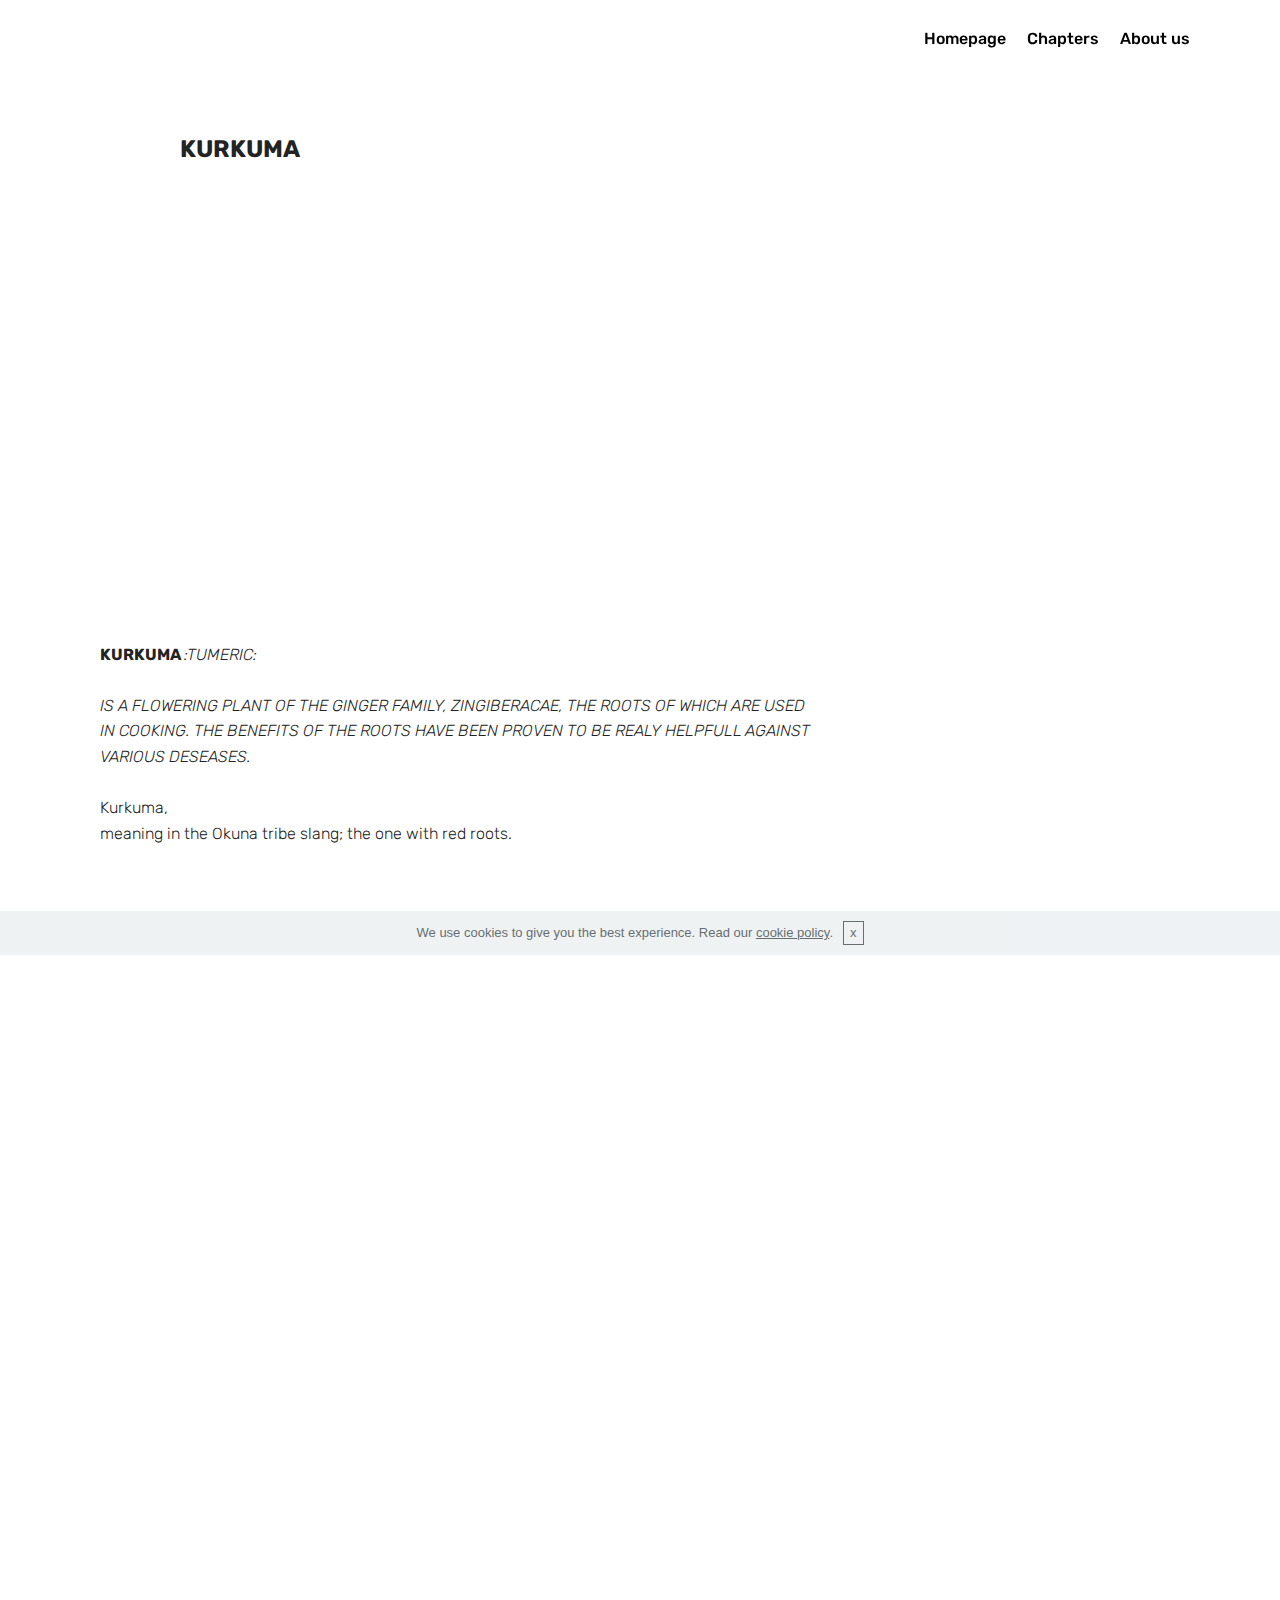
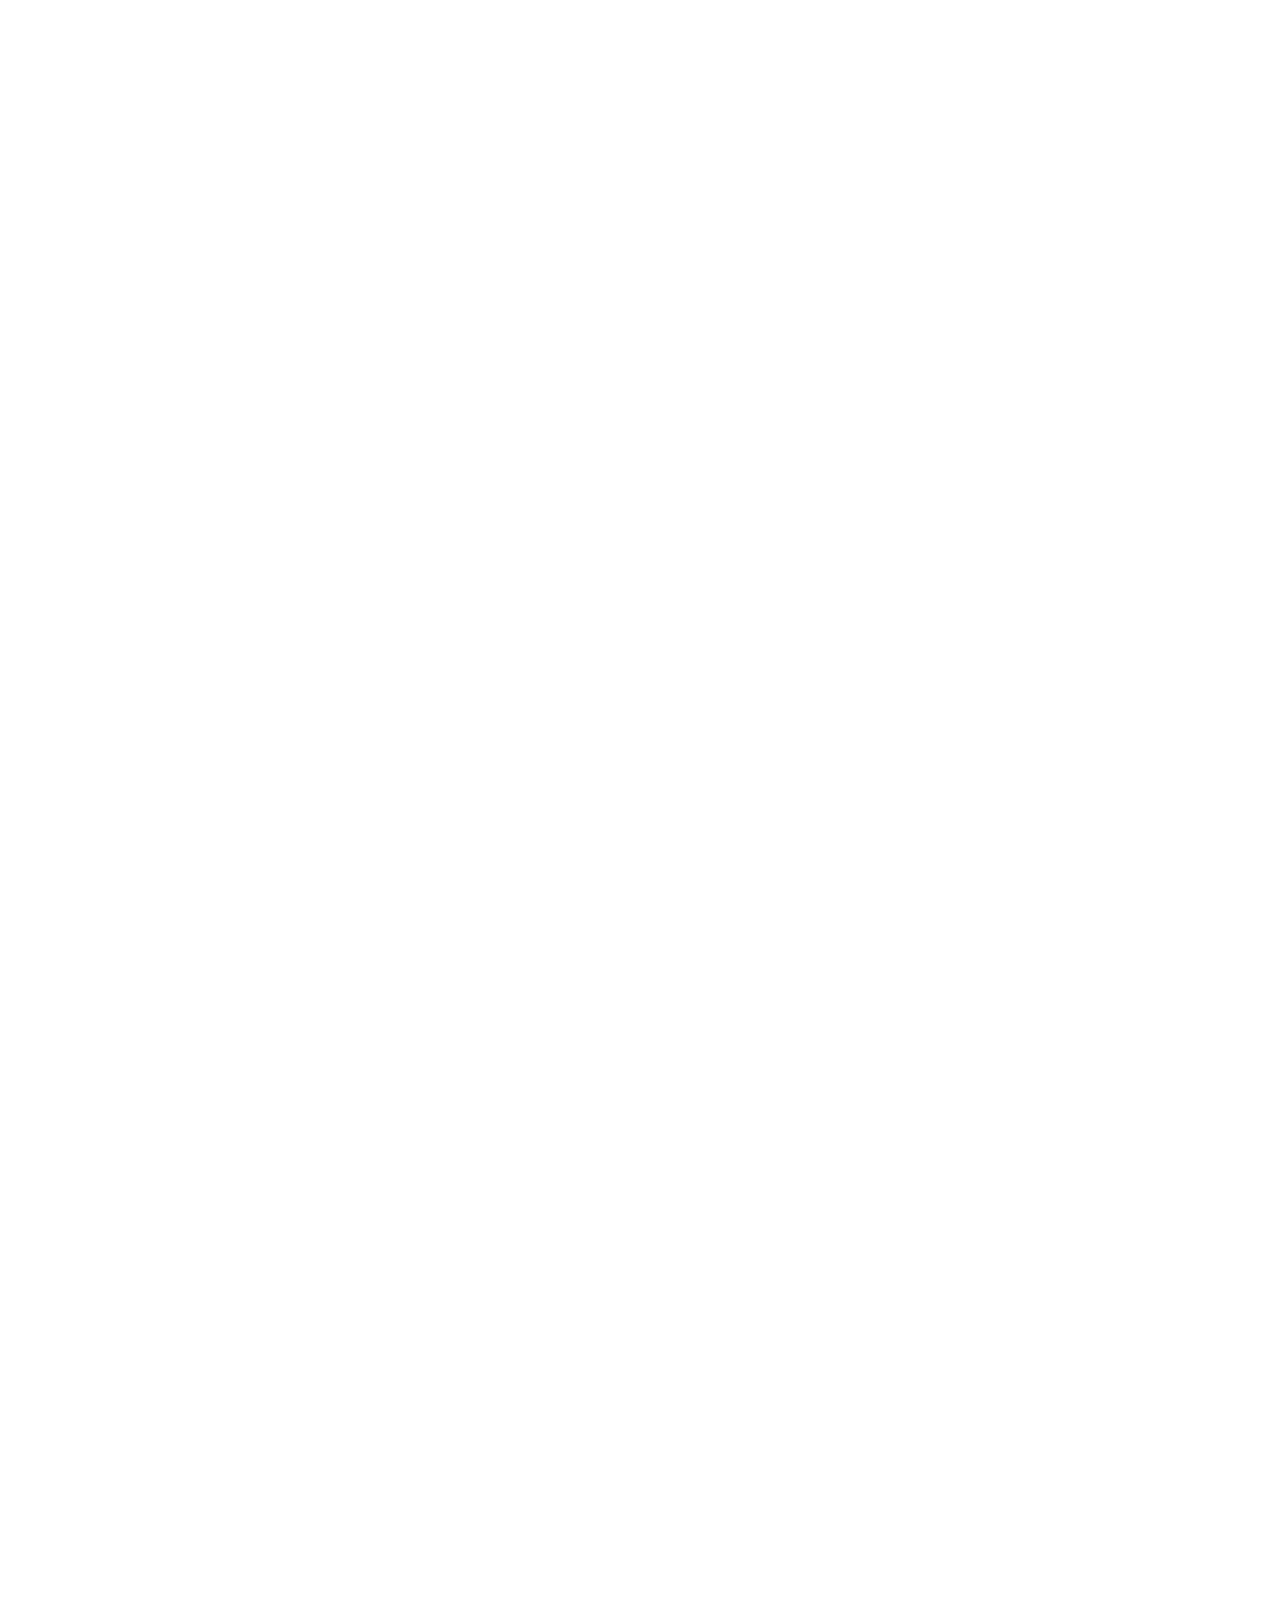
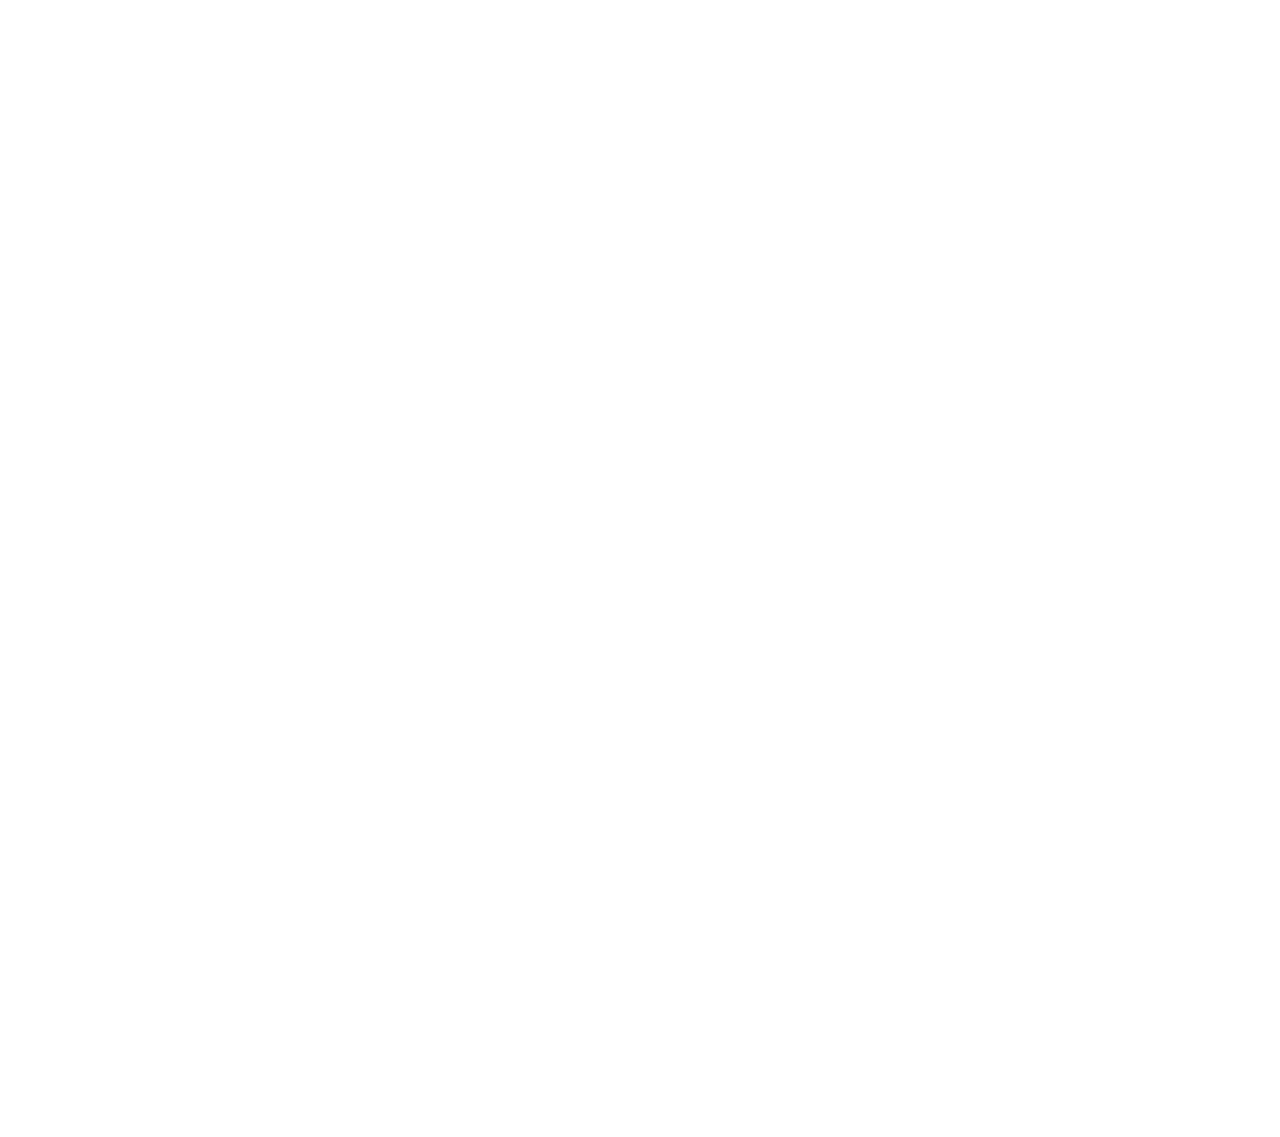
==== commit ece8a820: "create github pages" ====
--- a/index.html
+++ b/index.html
@@ -27,7 +27,7 @@
 
     
 
-    <nav class="navbar navbar-expand beta-menu navbar-dropdown align-items-center navbar-fixed-top collapsed bg-color transparent">
+    <nav class="navbar navbar-expand beta-menu navbar-dropdown align-items-center navbar-fixed-top navbar-toggleable-sm bg-color transparent">
         <button class="navbar-toggler navbar-toggler-right" type="button" data-toggle="collapse" data-target="#navbarSupportedContent" aria-controls="navbarSupportedContent" aria-expanded="false" aria-label="Toggle navigation">
             <div class="hamburger">
                 <span></span>
@@ -50,13 +50,14 @@
                 <li class="nav-item">
                     <a class="nav-link link text-black display-4" href="https://mobirise.co">
                         Chapters</a>
-                </li></ul>
+                </li><li class="nav-item"><a class="nav-link link text-black display-4" href="page4.html" target="_blank">
+                        About us</a></li></ul>
             
         </div>
     </nav>
 </section>
 
-<section class="engine"><a href="https://mobirise.info/i">free website creation software</a></section><section class="cid-rjLoshPeXL" id="header2-17">
+<section class="engine"><a href="https://mobirise.info/w">html5 templates</a></section><section class="cid-rjLoshPeXL" id="header2-17">
 
     
 
--- a/assets/mobirise/css/mbr-additional.css
+++ b/assets/mobirise/css/mbr-additional.css
@@ -3440,3 +3440,472 @@
 .cid-roYFi41eui .dropdown-item:hover {
   color: #767676 !important;
 }
+.cid-roYFi41eui .navbar {
+  background: #ffffff;
+  transition: none;
+  min-height: 77px;
+  padding: .5rem 0;
+}
+.cid-roYFi41eui .navbar-dropdown.bg-color.transparent.opened {
+  background: #ffffff;
+}
+.cid-roYFi41eui a {
+  font-style: normal;
+}
+.cid-roYFi41eui .nav-item span {
+  padding-right: 0.4em;
+  line-height: 0.5em;
+  vertical-align: text-bottom;
+  position: relative;
+  text-decoration: none;
+}
+.cid-roYFi41eui .nav-item a {
+  display: -webkit-flex;
+  align-items: center;
+  justify-content: center;
+  padding: 0.7rem 0 !important;
+  margin: 0rem .65rem !important;
+  -webkit-align-items: center;
+  -webkit-justify-content: center;
+}
+.cid-roYFi41eui .nav-item:focus,
+.cid-roYFi41eui .nav-link:focus {
+  outline: none;
+}
+.cid-roYFi41eui .btn {
+  padding: 0.4rem 1.5rem;
+  display: -webkit-inline-flex;
+  align-items: center;
+  -webkit-align-items: center;
+}
+.cid-roYFi41eui .btn .mbr-iconfont {
+  font-size: 1.6rem;
+}
+.cid-roYFi41eui .menu-logo {
+  margin-right: auto;
+}
+.cid-roYFi41eui .menu-logo .navbar-brand {
+  display: flex;
+  margin-left: 5rem;
+  padding: 0;
+  transition: padding .2s;
+  min-height: 3.8rem;
+  -webkit-align-items: center;
+  align-items: center;
+}
+.cid-roYFi41eui .menu-logo .navbar-brand .navbar-caption-wrap {
+  display: flex;
+  -webkit-align-items: center;
+  align-items: center;
+  word-break: break-word;
+  min-width: 7rem;
+  margin: .3rem 0;
+}
+.cid-roYFi41eui .menu-logo .navbar-brand .navbar-caption-wrap .navbar-caption {
+  line-height: 1.2rem !important;
+  padding-right: 2rem;
+}
+.cid-roYFi41eui .menu-logo .navbar-brand .navbar-logo {
+  font-size: 4rem;
+  transition: font-size 0.25s;
+}
+.cid-roYFi41eui .menu-logo .navbar-brand .navbar-logo img {
+  display: flex;
+}
+.cid-roYFi41eui .menu-logo .navbar-brand .navbar-logo .mbr-iconfont {
+  transition: font-size 0.25s;
+}
+.cid-roYFi41eui .menu-logo .navbar-brand .navbar-logo a {
+  display: inline-flex;
+}
+.cid-roYFi41eui .navbar-toggleable-sm .navbar-collapse {
+  justify-content: flex-end;
+  -webkit-justify-content: flex-end;
+  padding-right: 5rem;
+  width: auto;
+}
+.cid-roYFi41eui .navbar-toggleable-sm .navbar-collapse .navbar-nav {
+  flex-wrap: wrap;
+  -webkit-flex-wrap: wrap;
+  padding-left: 0;
+}
+.cid-roYFi41eui .navbar-toggleable-sm .navbar-collapse .navbar-nav .nav-item {
+  -webkit-align-self: center;
+  align-self: center;
+}
+.cid-roYFi41eui .navbar-toggleable-sm .navbar-collapse .navbar-buttons {
+  padding-left: 0;
+  padding-bottom: 0;
+}
+.cid-roYFi41eui .dropdown .dropdown-menu {
+  background: #ffffff;
+  display: none;
+  position: absolute;
+  min-width: 5rem;
+  padding-top: 1.4rem;
+  padding-bottom: 1.4rem;
+  text-align: left;
+}
+.cid-roYFi41eui .dropdown .dropdown-menu .dropdown-item {
+  width: auto;
+  padding: 0.235em 1.5385em 0.235em 1.5385em !important;
+}
+.cid-roYFi41eui .dropdown .dropdown-menu .dropdown-item::after {
+  right: 0.5rem;
+}
+.cid-roYFi41eui .dropdown .dropdown-menu .dropdown-submenu {
+  margin: 0;
+}
+.cid-roYFi41eui .dropdown.open > .dropdown-menu {
+  display: block;
+}
+.cid-roYFi41eui .navbar-toggleable-sm.opened:after {
+  position: absolute;
+  width: 100vw;
+  height: 100vh;
+  content: '';
+  background-color: rgba(0, 0, 0, 0.1);
+  left: 0;
+  bottom: 0;
+  transform: translateY(100%);
+  -webkit-transform: translateY(100%);
+  z-index: 1000;
+}
+.cid-roYFi41eui .navbar.navbar-short {
+  min-height: 60px;
+  transition: all .2s;
+}
+.cid-roYFi41eui .navbar.navbar-short .navbar-toggler-right {
+  top: 20px;
+}
+.cid-roYFi41eui .navbar.navbar-short .navbar-logo a {
+  font-size: 2.5rem !important;
+  line-height: 2.5rem;
+  transition: font-size 0.25s;
+}
+.cid-roYFi41eui .navbar.navbar-short .navbar-logo a .mbr-iconfont {
+  font-size: 2.5rem !important;
+}
+.cid-roYFi41eui .navbar.navbar-short .navbar-logo a img {
+  height: 3rem !important;
+}
+.cid-roYFi41eui .navbar.navbar-short .navbar-brand {
+  min-height: 3rem;
+}
+.cid-roYFi41eui button.navbar-toggler {
+  width: 31px;
+  height: 18px;
+  cursor: pointer;
+  transition: all .2s;
+  top: 1.5rem;
+  right: 1rem;
+}
+.cid-roYFi41eui button.navbar-toggler:focus {
+  outline: none;
+}
+.cid-roYFi41eui button.navbar-toggler .hamburger span {
+  position: absolute;
+  right: 0;
+  width: 30px;
+  height: 2px;
+  border-right: 5px;
+  background-color: #333333;
+}
+.cid-roYFi41eui button.navbar-toggler .hamburger span:nth-child(1) {
+  top: 0;
+  transition: all .2s;
+}
+.cid-roYFi41eui button.navbar-toggler .hamburger span:nth-child(2) {
+  top: 8px;
+  transition: all .15s;
+}
+.cid-roYFi41eui button.navbar-toggler .hamburger span:nth-child(3) {
+  top: 8px;
+  transition: all .15s;
+}
+.cid-roYFi41eui button.navbar-toggler .hamburger span:nth-child(4) {
+  top: 16px;
+  transition: all .2s;
+}
+.cid-roYFi41eui nav.opened .hamburger span:nth-child(1) {
+  top: 8px;
+  width: 0;
+  opacity: 0;
+  right: 50%;
+  transition: all .2s;
+}
+.cid-roYFi41eui nav.opened .hamburger span:nth-child(2) {
+  -webkit-transform: rotate(45deg);
+  transform: rotate(45deg);
+  transition: all .25s;
+}
+.cid-roYFi41eui nav.opened .hamburger span:nth-child(3) {
+  -webkit-transform: rotate(-45deg);
+  transform: rotate(-45deg);
+  transition: all .25s;
+}
+.cid-roYFi41eui nav.opened .hamburger span:nth-child(4) {
+  top: 8px;
+  width: 0;
+  opacity: 0;
+  right: 50%;
+  transition: all .2s;
+}
+.cid-roYFi41eui .collapsed.navbar-expand {
+  flex-direction: column;
+  -webkit-flex-direction: column;
+}
+.cid-roYFi41eui .collapsed .btn {
+  display: -webkit-flex;
+}
+.cid-roYFi41eui .collapsed .navbar-collapse {
+  display: none !important;
+  padding-right: 0 !important;
+}
+.cid-roYFi41eui .collapsed .navbar-collapse.collapsing,
+.cid-roYFi41eui .collapsed .navbar-collapse.show {
+  display: block !important;
+}
+.cid-roYFi41eui .collapsed .navbar-collapse.collapsing .navbar-nav,
+.cid-roYFi41eui .collapsed .navbar-collapse.show .navbar-nav {
+  display: block;
+  text-align: center;
+}
+.cid-roYFi41eui .collapsed .navbar-collapse.collapsing .navbar-nav .nav-item,
+.cid-roYFi41eui .collapsed .navbar-collapse.show .navbar-nav .nav-item {
+  clear: both;
+}
+.cid-roYFi41eui .collapsed .navbar-collapse.collapsing .navbar-nav .nav-item:last-child,
+.cid-roYFi41eui .collapsed .navbar-collapse.show .navbar-nav .nav-item:last-child {
+  margin-bottom: 1rem;
+}
+.cid-roYFi41eui .collapsed .navbar-collapse.collapsing .navbar-buttons,
+.cid-roYFi41eui .collapsed .navbar-collapse.show .navbar-buttons {
+  text-align: center;
+}
+.cid-roYFi41eui .collapsed .navbar-collapse.collapsing .navbar-buttons:last-child,
+.cid-roYFi41eui .collapsed .navbar-collapse.show .navbar-buttons:last-child {
+  margin-bottom: 1rem;
+}
+.cid-roYFi41eui .collapsed button.navbar-toggler {
+  display: block;
+}
+.cid-roYFi41eui .collapsed .navbar-brand {
+  margin-left: 1rem !important;
+}
+.cid-roYFi41eui .collapsed .navbar-toggleable-sm {
+  flex-direction: column;
+  -webkit-flex-direction: column;
+}
+.cid-roYFi41eui .collapsed .dropdown .dropdown-menu {
+  width: 100%;
+  text-align: center;
+  position: relative;
+  opacity: 0;
+  display: block;
+  height: 0;
+  visibility: hidden;
+  padding: 0;
+  transition-duration: .5s;
+  transition-property: opacity,padding,height;
+}
+.cid-roYFi41eui .collapsed .dropdown.open > .dropdown-menu {
+  position: relative;
+  opacity: 1;
+  height: auto;
+  padding: 1.4rem 0;
+  visibility: visible;
+}
+.cid-roYFi41eui .collapsed .dropdown .dropdown-submenu {
+  left: 0;
+  text-align: center;
+  width: 100%;
+}
+.cid-roYFi41eui .collapsed .dropdown .dropdown-toggle[data-toggle="dropdown-submenu"]::after {
+  margin-top: 0;
+  position: inherit;
+  right: 0;
+  top: 50%;
+  display: inline-block;
+  width: 0;
+  height: 0;
+  margin-left: .3em;
+  vertical-align: middle;
+  content: "";
+  border-top: .30em solid;
+  border-right: .30em solid transparent;
+  border-left: .30em solid transparent;
+}
+@media (max-width: 991px) {
+  .cid-roYFi41eui.navbar-expand {
+    flex-direction: column;
+    -webkit-flex-direction: column;
+  }
+  .cid-roYFi41eui img {
+    height: 3.8rem !important;
+  }
+  .cid-roYFi41eui .btn {
+    display: -webkit-flex;
+  }
+  .cid-roYFi41eui button.navbar-toggler {
+    display: block;
+  }
+  .cid-roYFi41eui .navbar-brand {
+    margin-left: 1rem !important;
+  }
+  .cid-roYFi41eui .navbar-toggleable-sm {
+    flex-direction: column;
+    -webkit-flex-direction: column;
+  }
+  .cid-roYFi41eui .navbar-collapse {
+    display: none !important;
+    padding-right: 0 !important;
+  }
+  .cid-roYFi41eui .navbar-collapse.collapsing,
+  .cid-roYFi41eui .navbar-collapse.show {
+    display: block !important;
+  }
+  .cid-roYFi41eui .navbar-collapse.collapsing .navbar-nav,
+  .cid-roYFi41eui .navbar-collapse.show .navbar-nav {
+    display: block;
+    text-align: center;
+  }
+  .cid-roYFi41eui .navbar-collapse.collapsing .navbar-nav .nav-item,
+  .cid-roYFi41eui .navbar-collapse.show .navbar-nav .nav-item {
+    clear: both;
+  }
+  .cid-roYFi41eui .navbar-collapse.collapsing .navbar-nav .nav-item:last-child,
+  .cid-roYFi41eui .navbar-collapse.show .navbar-nav .nav-item:last-child {
+    margin-bottom: 1rem;
+  }
+  .cid-roYFi41eui .navbar-collapse.collapsing .navbar-buttons,
+  .cid-roYFi41eui .navbar-collapse.show .navbar-buttons {
+    text-align: center;
+  }
+  .cid-roYFi41eui .navbar-collapse.collapsing .navbar-buttons:last-child,
+  .cid-roYFi41eui .navbar-collapse.show .navbar-buttons:last-child {
+    margin-bottom: 1rem;
+  }
+  .cid-roYFi41eui .dropdown .dropdown-menu {
+    width: 100%;
+    text-align: center;
+    position: relative;
+    opacity: 0;
+    display: block;
+    height: 0;
+    visibility: hidden;
+    padding: 0;
+    transition-duration: .5s;
+    transition-property: opacity,padding,height;
+  }
+  .cid-roYFi41eui .dropdown.open > .dropdown-menu {
+    position: relative;
+    opacity: 1;
+    height: auto;
+    padding: 1.4rem 0;
+    visibility: visible;
+  }
+  .cid-roYFi41eui .dropdown .dropdown-submenu {
+    left: 0;
+    text-align: center;
+    width: 100%;
+  }
+  .cid-roYFi41eui .dropdown .dropdown-toggle[data-toggle="dropdown-submenu"]::after {
+    margin-top: 0;
+    position: inherit;
+    right: 0;
+    top: 50%;
+    display: inline-block;
+    width: 0;
+    height: 0;
+    margin-left: .3em;
+    vertical-align: middle;
+    content: "";
+    border-top: .30em solid;
+    border-right: .30em solid transparent;
+    border-left: .30em solid transparent;
+  }
+}
+@media (min-width: 767px) {
+  .cid-roYFi41eui .menu-logo {
+    flex-shrink: 0;
+    -webkit-flex-shrink: 0;
+  }
+}
+.cid-roYFi41eui .navbar-collapse {
+  flex-basis: auto;
+  -webkit-flex-basis: auto;
+}
+.cid-roYFi41eui .nav-link:hover,
+.cid-roYFi41eui .dropdown-item:hover {
+  color: #767676 !important;
+}
+.cid-rr8UuSfHd6 {
+  padding-top: 135px;
+  padding-bottom: 0px;
+  background-color: #ffffff;
+}
+.cid-rr8UuSfHd6 h1 {
+  color: #616161;
+}
+.cid-rr8UuSfHd6 h2,
+.cid-rr8UuSfHd6 h3,
+.cid-rr8UuSfHd6 p {
+  color: #767676;
+}
+.cid-rr8UuSfHd6 .mbr-section-subtitle {
+  font-style: italic;
+}
+.cid-rr8UuSfHd6 .mbr-text,
+.cid-rr8UuSfHd6 .mbr-section-btn {
+  color: #232323;
+}
+.cid-rr8UuSfHd6 B {
+  color: #232323;
+}
+.cid-rr8XubGtzb {
+  padding-top: 90px;
+  padding-bottom: 0px;
+  background-color: #ffffff;
+}
+.cid-rr8XubGtzb h1 {
+  color: #616161;
+}
+.cid-rr8XubGtzb h2,
+.cid-rr8XubGtzb h3,
+.cid-rr8XubGtzb p {
+  color: #767676;
+}
+.cid-rr8XubGtzb .mbr-section-subtitle {
+  font-style: italic;
+}
+.cid-rr8XubGtzb .mbr-text,
+.cid-rr8XubGtzb .mbr-section-btn {
+  color: #232323;
+}
+.cid-rr8ZkQ9tIo {
+  padding-top: 0px;
+  padding-bottom: 0px;
+  background-color: #ffffff;
+}
+.cid-rr8ZkQ9tIo .media-container-row {
+  flex-direction: row-reverse;
+  -webkit-flex-direction: row-reverse;
+}
+@media (min-width: 992px) {
+  .cid-rr8ZkQ9tIo .mbr-figure {
+    padding-right: 4rem;
+    padding-right: 0;
+    padding-left: 4rem;
+  }
+}
+@media (max-width: 991px) {
+  .cid-rr8ZkQ9tIo .mbr-figure {
+    padding-bottom: 3rem;
+  }
+}
+@media (max-width: 767px) {
+  .cid-rr8ZkQ9tIo .mbr-text {
+    text-align: center;
+  }
+}
